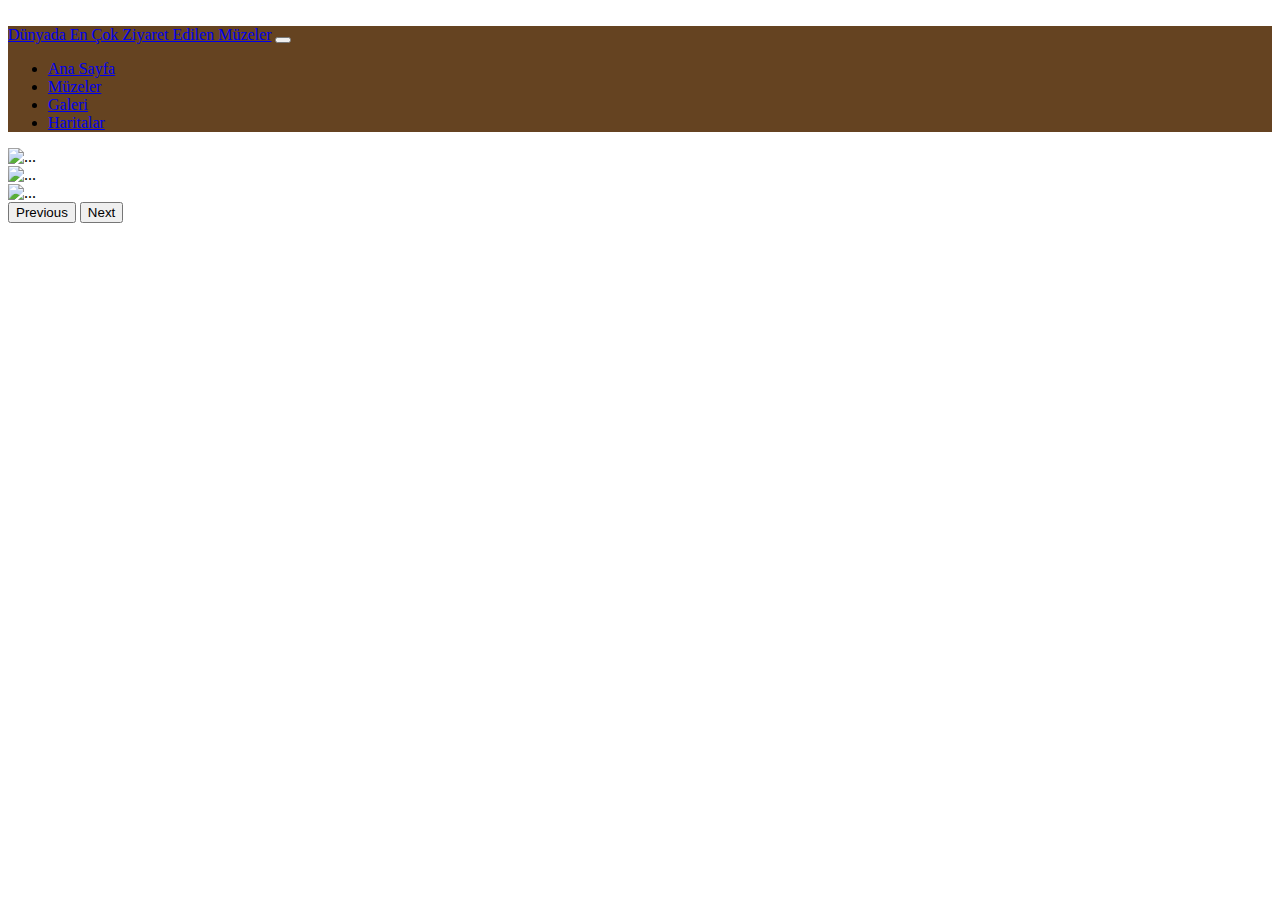
==== index.html @ 78d50c12 "Ana sayfa için slider ve fotoğraflar koyuldu" ====
<!DOCTYPE html>
<html lang="en">
<head>
    <!-- Required meta tags -->
    <meta charset="utf-8">
    <meta name="viewport" content="width=device-width, initial-scale=1">

    <!-- Bootstrap CSS -->
    <link href="https://cdn.jsdelivr.net/npm/bootstrap@5.1.3/dist/css/bootstrap.min.css" rel="stylesheet" integrity="sha384-1BmE4kWBq78iYhFldvKuhfTAU6auU8tT94WrHftjDbrCEXSU1oBoqyl2QvZ6jIW3" crossorigin="anonymous">

    <link rel="preconnect" href="https://fonts.googleapis.com">
    <link rel="preconnect" href="https://fonts.gstatic.com" crossorigin>
    <link href="https://fonts.googleapis.com/css2?family=Lato:ital,wght@1,300&family=Meow+Script&family=Vollkorn&display=swap" rel="stylesheet">

    <title>Dünyada en çok ziyaret edilen müzeler</title>
</head>
<body>
<!--Menü  başlangıç-->
<br id="anasay">
   <nav class="navbar navbar-expand-lg navbar-dark fixed-top" style="background-color: rgb(101,67, 33);">
    <div class="container-fluid">
      <a class="navbar-brand" href="#">Dünyada En Çok Ziyaret Edilen Müzeler</a>
      <button class="navbar-toggler" type="button" data-bs-toggle="collapse" data-bs-target="#navbarNavDropdown" aria-controls="navbarNavDropdown" aria-expanded="false" aria-label="Toggle navigation">
        <span class="navbar-toggler-icon"></span>
      </button>
      <div class="collapse navbar-collapse justify-content-end" id="navbarNavDropdown">
        <ul class="navbar-nav">
          <li class="nav-item">
            <a class="nav-link active" aria-current="page" href="#anasay">Ana Sayfa</a>
          </li>
          <li class="nav-item">
            <a class="nav-link active" href="#muze">Müzeler</a>
          </li>
          <li class="nav-item">
            <a class="nav-link" href="#galeri">Galeri</a>
          </li>
          <li class="nav-item">
            <a class="nav-link" href="#haritalar">Haritalar</a>
          </li>
          
            </ul>
          </li>
        </ul>
      </div>
    </div>
  </nav>
   <!--Menü  bitiş-->
   
     <!--Anasayfa başlangıç-->
   <div id="carouselExampleFade" class="carousel slide carousel-fade" data-bs-ride="carousel">
    <div class="carousel-inner">
      <div class="carousel-item active">
        <img src="img/webimg/ap1.jpg" class="d-block w-100 fotoSlider" alt="...">
      </div>
      <div class="carousel-item">
        <img  src="img/webimg/ap2.jpg" class="d-block w-100 fotoSlider" alt="...">
      </div>
      <div class="carousel-item">
        <img src="img/webimg/monalisa.jpg" class="d-block w-100  fotoSlider" alt="...">
      </div>
    </div>
    <button class="carousel-control-prev" type="button" data-bs-target="#carouselExampleFade" data-bs-slide="prev">
      <span class="carousel-control-prev-icon" aria-hidden="true"></span>
      <span class="visually-hidden">Previous</span>
    </button> 
    <button class="carousel-control-next" type="button" data-bs-target="#carouselExampleFade" data-bs-slide="next">
      <span class="carousel-control-next-icon" aria-hidden="true"></span>
      <span class="visually-hidden">Next</span>
    </button>
  </div>

   <!--Anasayfa bitiş-->
    
</body>
</html>
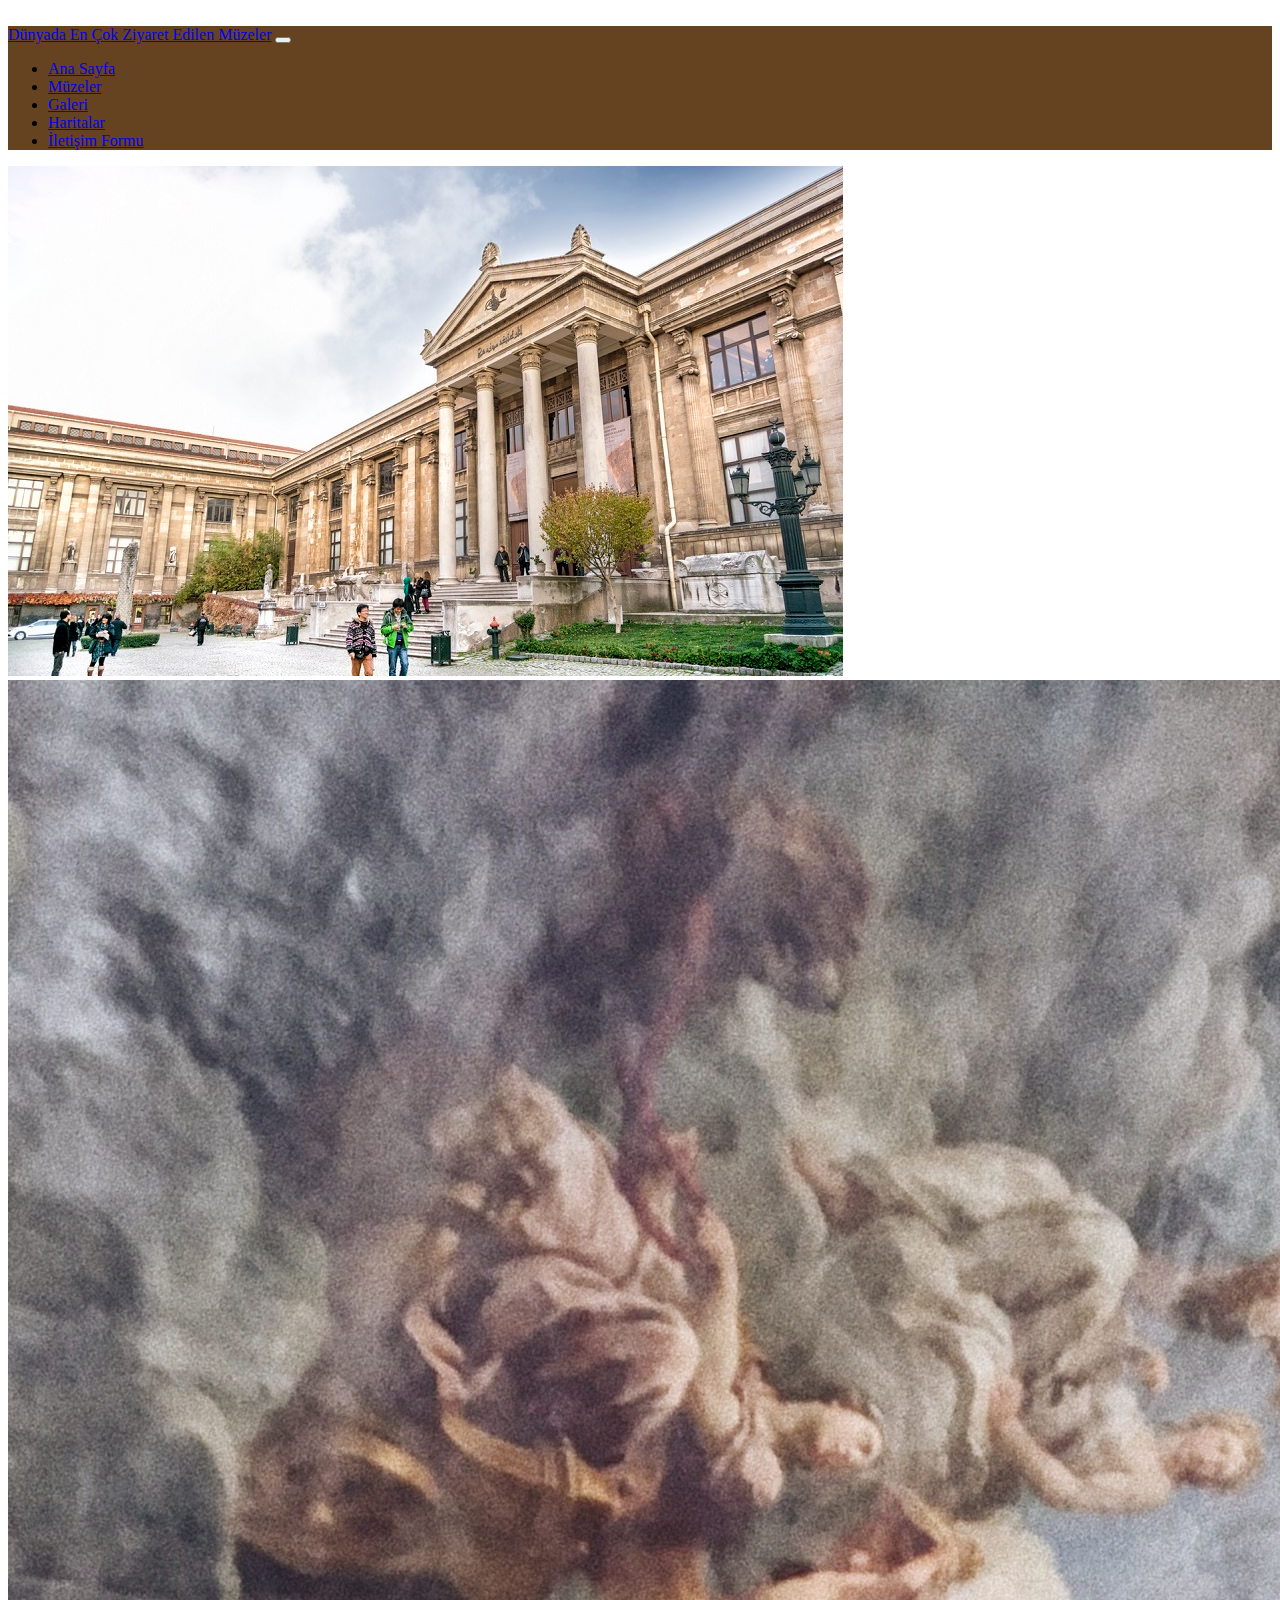
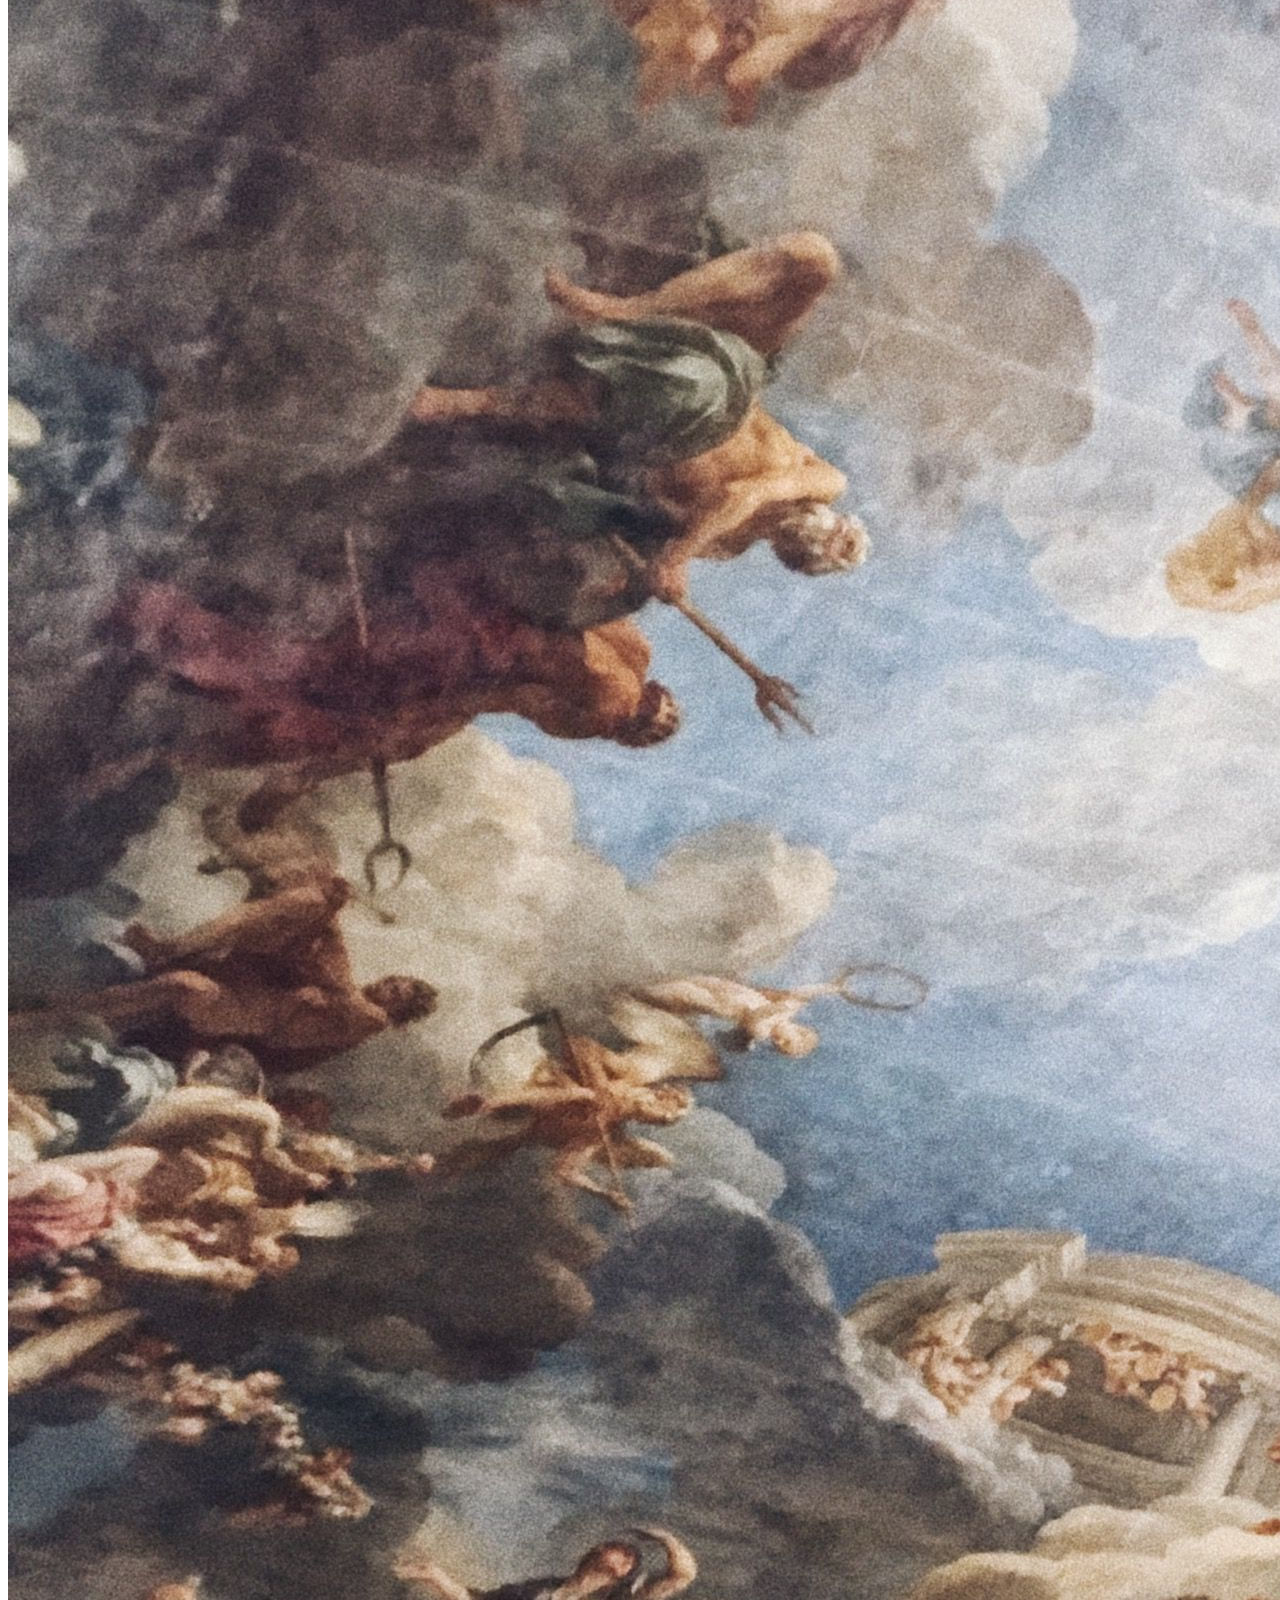
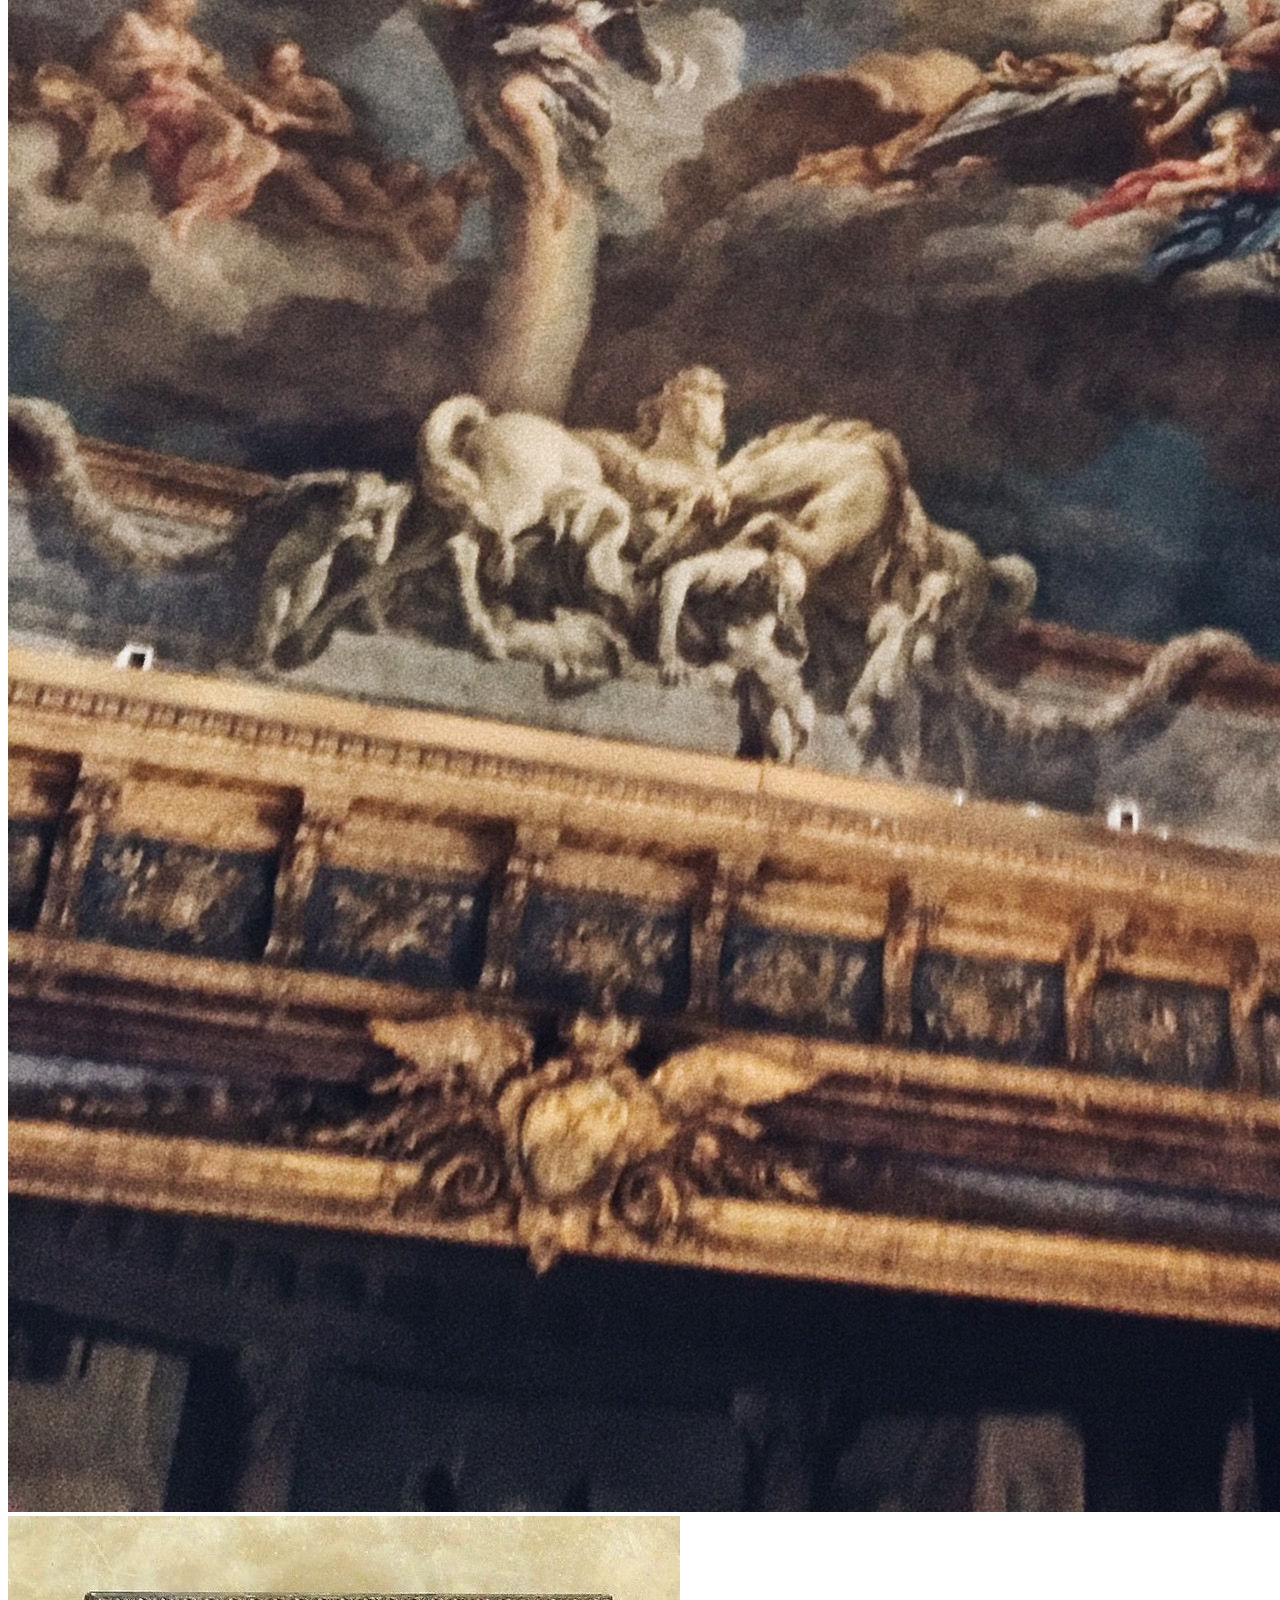
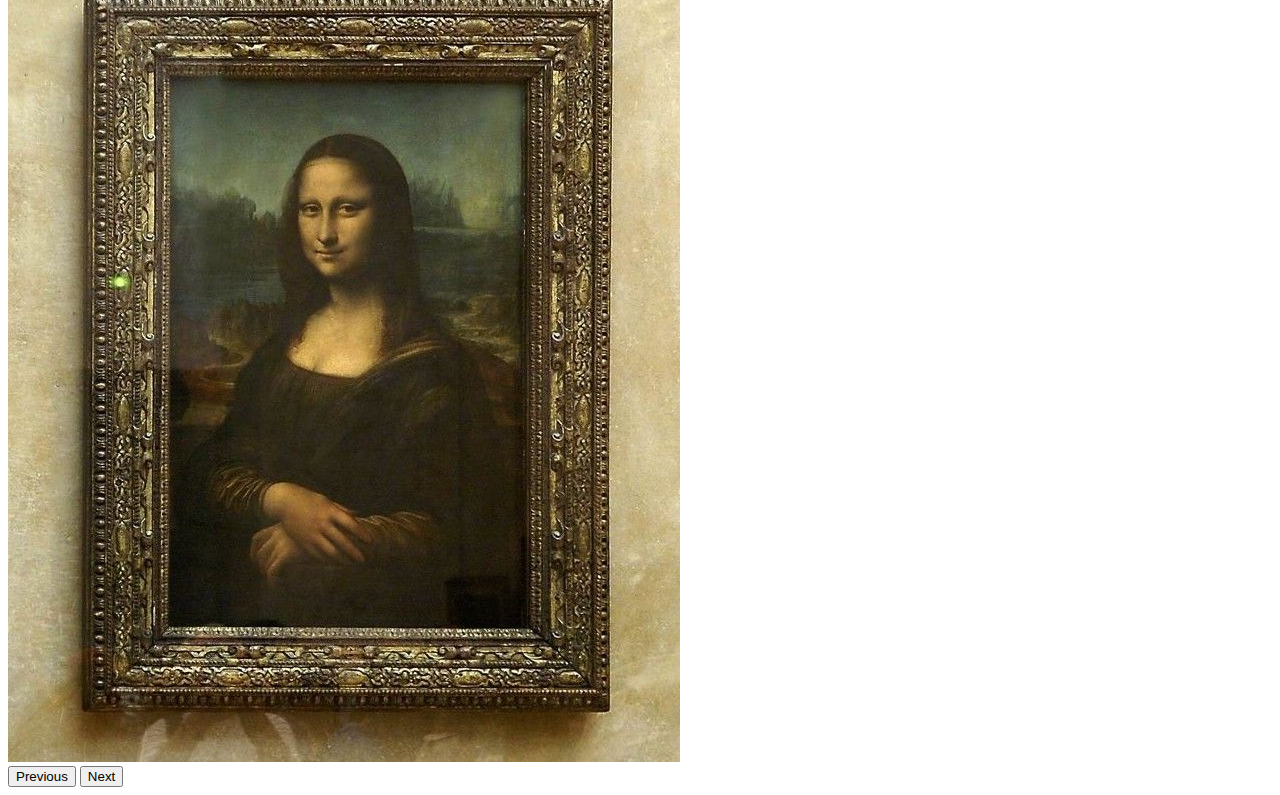
==== commit ee8d4e60: "fotoğraf klasörü eklendi" ====
--- a/index.html
+++ b/index.html
@@ -12,9 +12,12 @@
     <link rel="preconnect" href="https://fonts.gstatic.com" crossorigin>
     <link href="https://fonts.googleapis.com/css2?family=Lato:ital,wght@1,300&family=Meow+Script&family=Vollkorn&display=swap" rel="stylesheet">
 
-    <title>Dünyada en çok ziyaret edilen müzeler</title>
+<link rel="stylesheet" href="css/style.css">
+
+    <title>Müzeler</title>
 </head>
 <body>
+
 <!--Menü  başlangıç-->
 <br id="anasay">
    <nav class="navbar navbar-expand-lg navbar-dark fixed-top" style="background-color: rgb(101,67, 33);">
@@ -37,6 +40,9 @@
           <li class="nav-item">
             <a class="nav-link" href="#haritalar">Haritalar</a>
           </li>
+          <li class="nav-item">
+            <a class="nav-link" href="#form">İletişim Formu</a>
+          </li>
           
             </ul>
           </li>
@@ -44,19 +50,21 @@
       </div>
     </div>
   </nav>
+
+
    <!--Menü  bitiş-->
-   
+
      <!--Anasayfa başlangıç-->
    <div id="carouselExampleFade" class="carousel slide carousel-fade" data-bs-ride="carousel">
     <div class="carousel-inner">
       <div class="carousel-item active">
-        <img src="img/webimg/ap1.jpg" class="d-block w-100 fotoSlider" alt="...">
+        <img src="img/ks1/ap1.jpg" class="d-block w-100 fotoSlider" alt="...">
       </div>
       <div class="carousel-item">
-        <img  src="img/webimg/ap2.jpg" class="d-block w-100 fotoSlider" alt="...">
+        <img  src="img/ks1/ap2.jpg" class="d-block w-100 fotoSlider" alt="...">
       </div>
       <div class="carousel-item">
-        <img src="img/webimg/monalisa.jpg" class="d-block w-100  fotoSlider" alt="...">
+        <img src="img/ks1/monalisa.jpg" class="d-block w-100  fotoSlider" alt="...">
       </div>
     </div>
     <button class="carousel-control-prev" type="button" data-bs-target="#carouselExampleFade" data-bs-slide="prev">
@@ -70,6 +78,7 @@
   </div>
 
    <!--Anasayfa bitiş-->
+   
     
 </body>
 </html>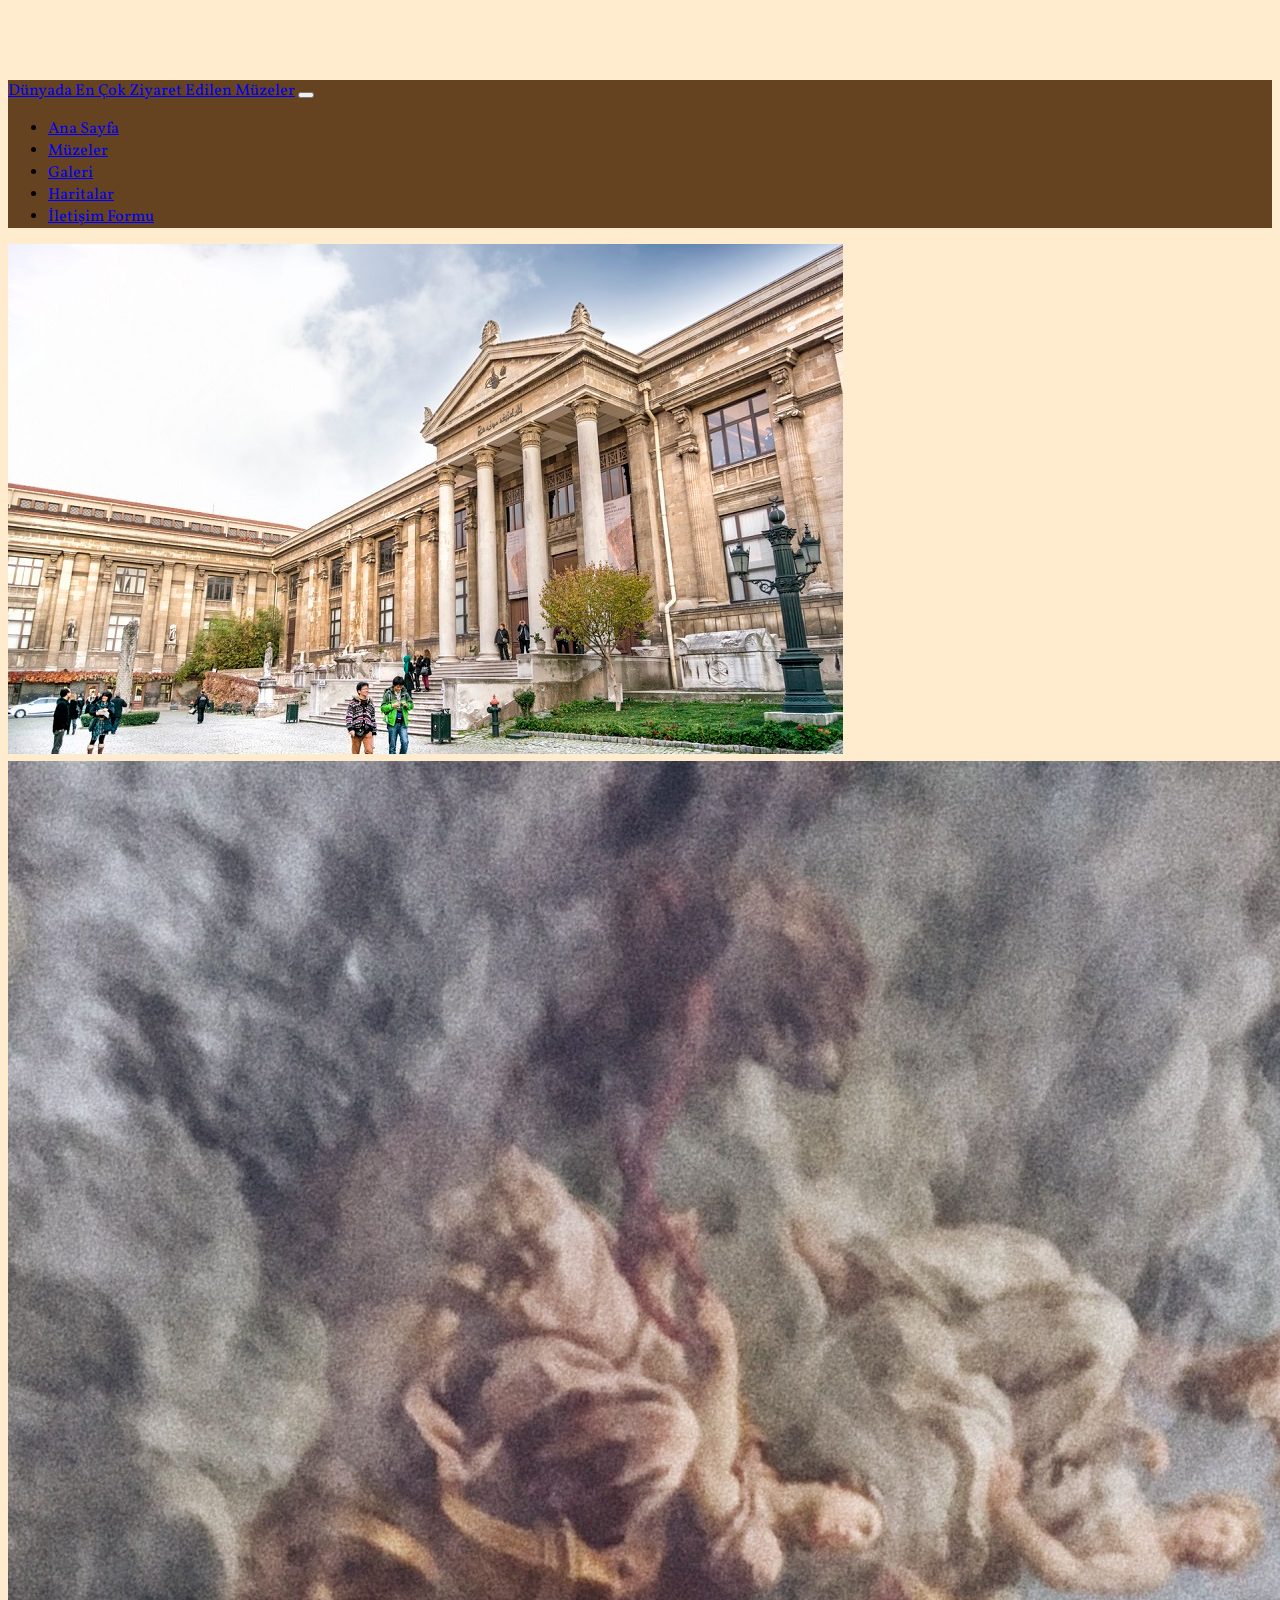
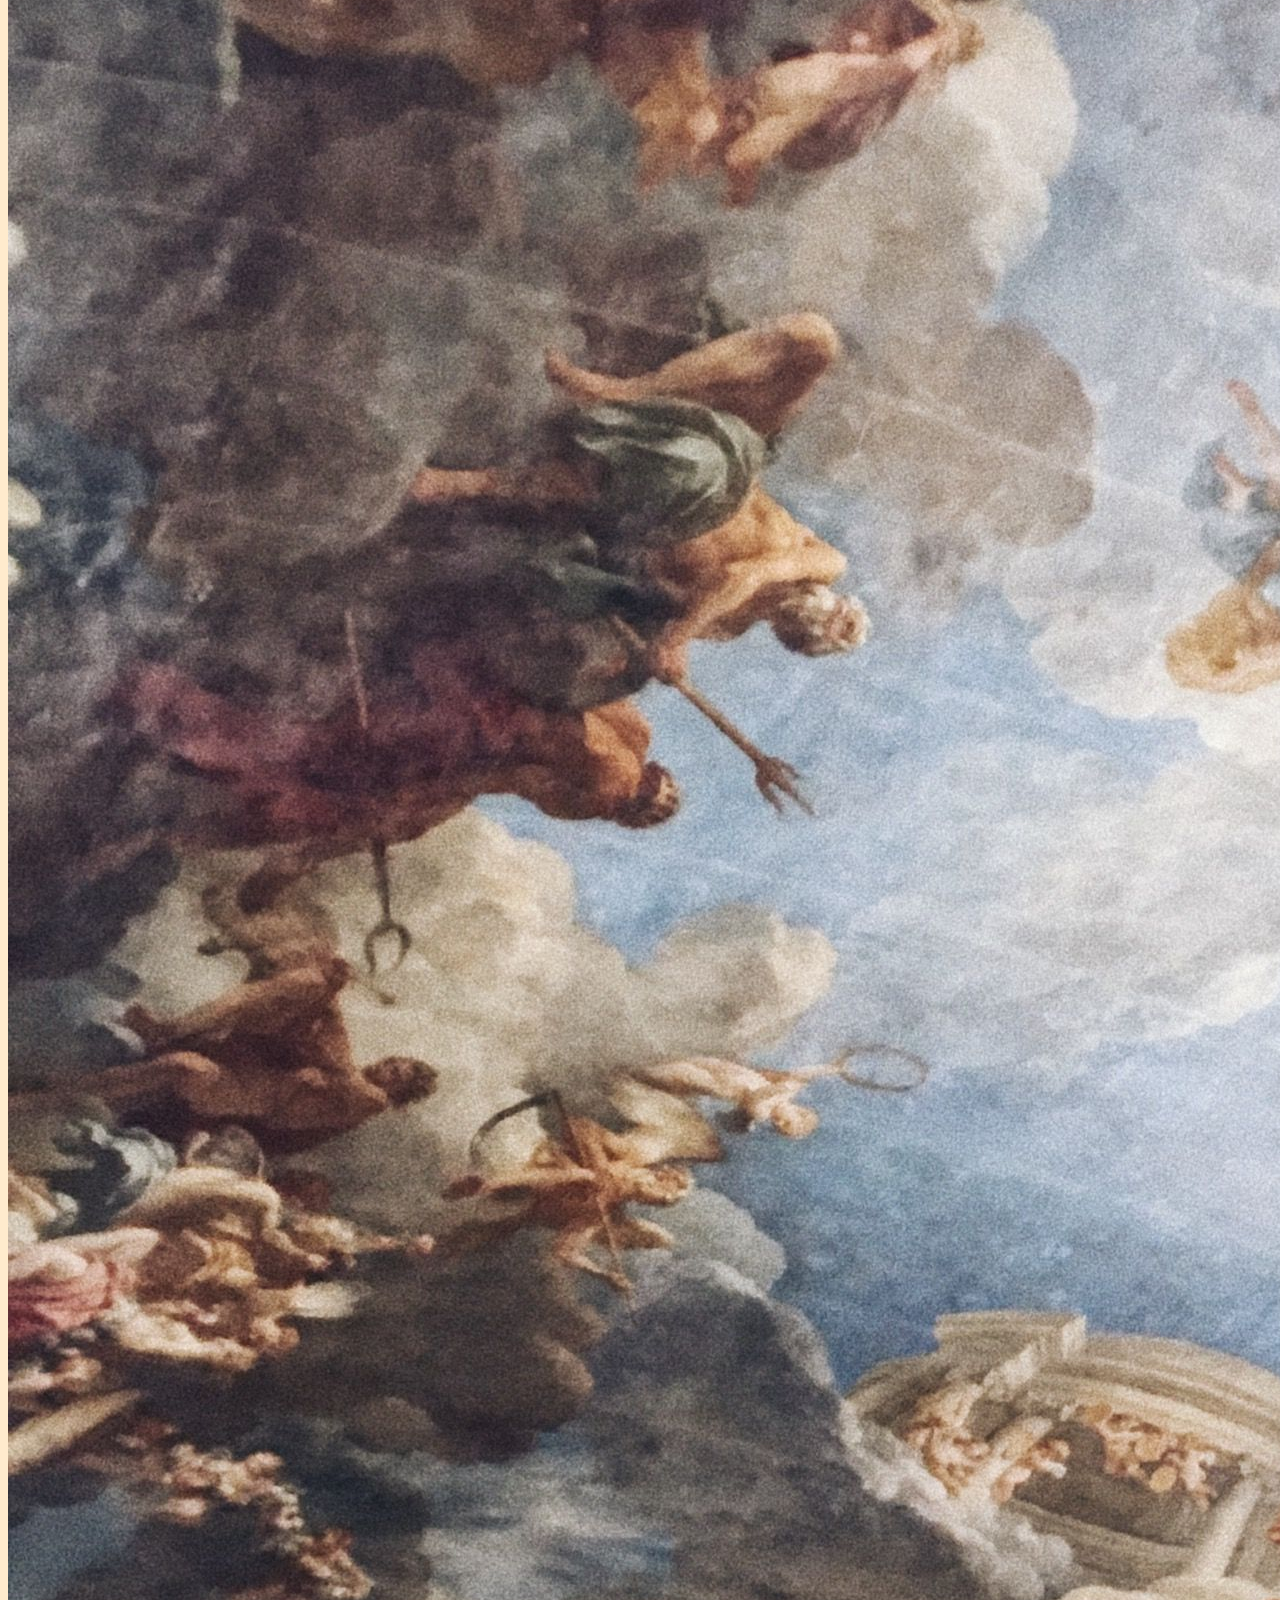
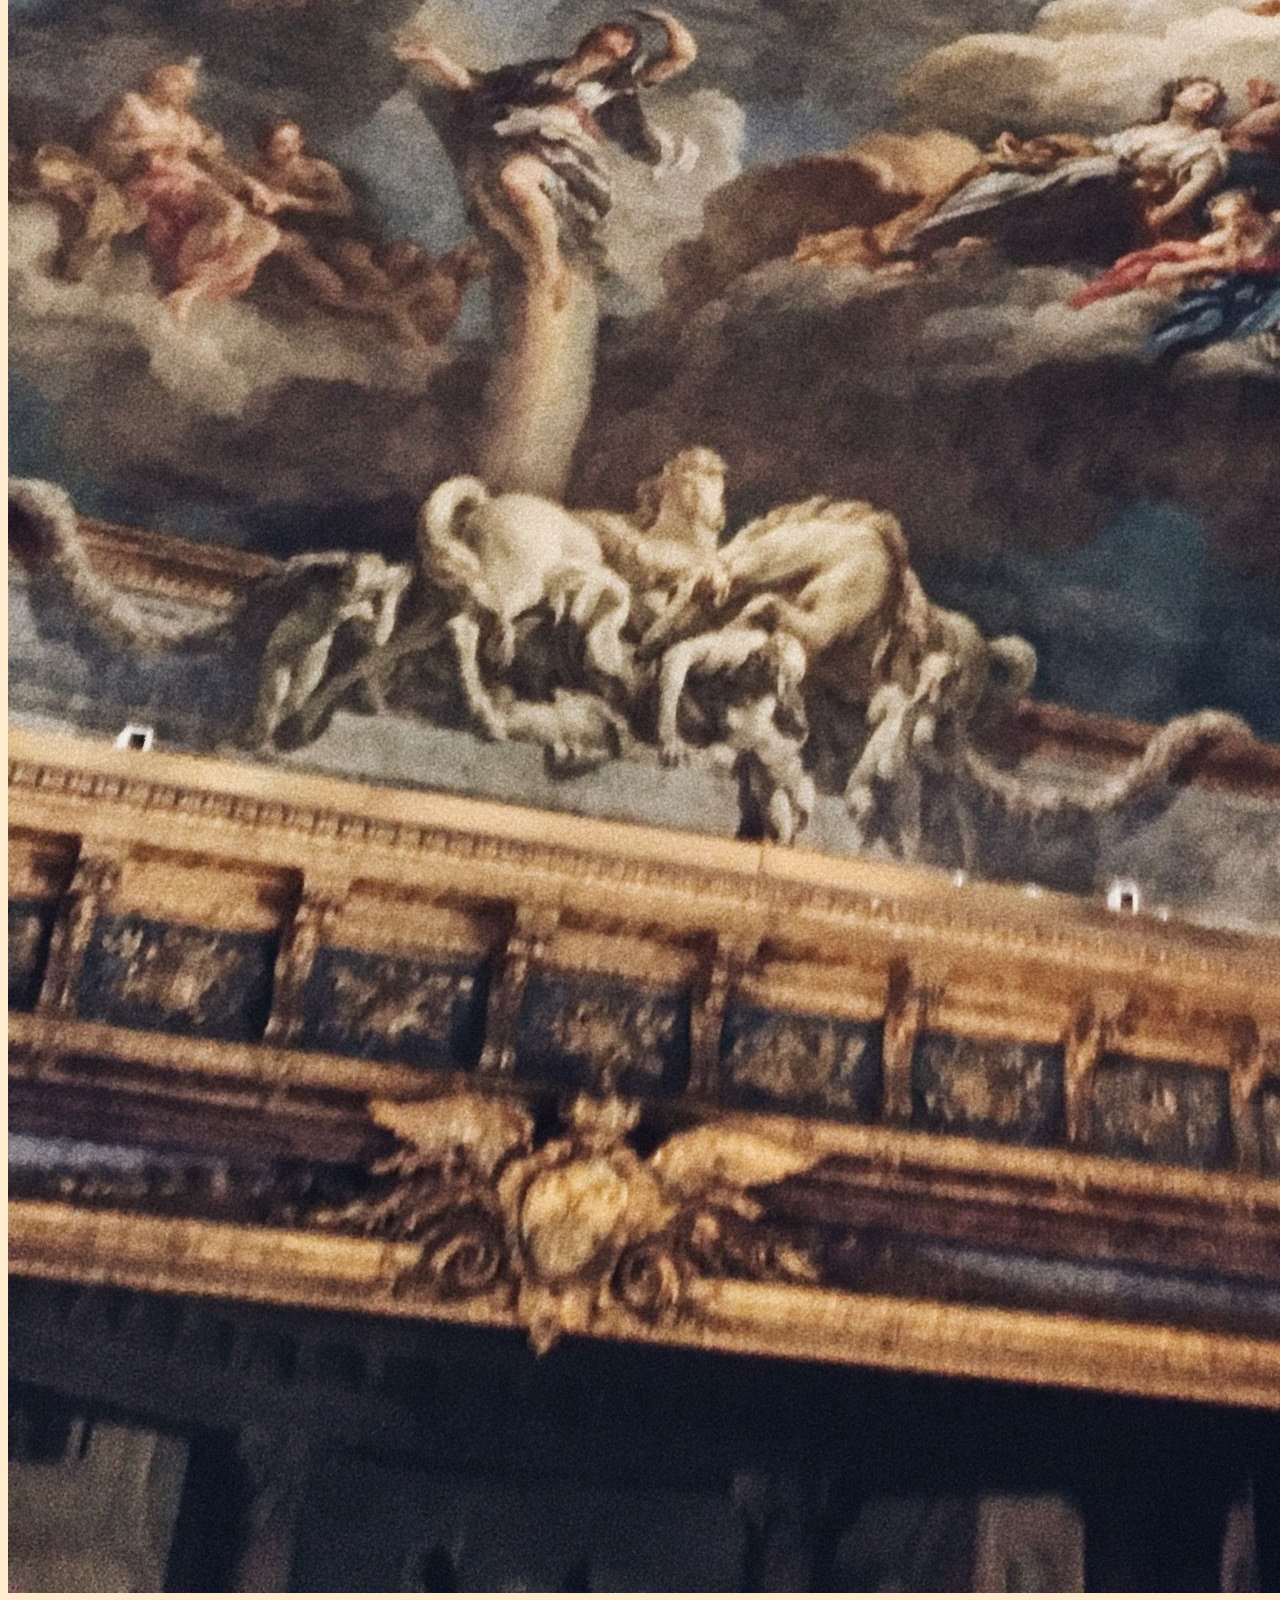
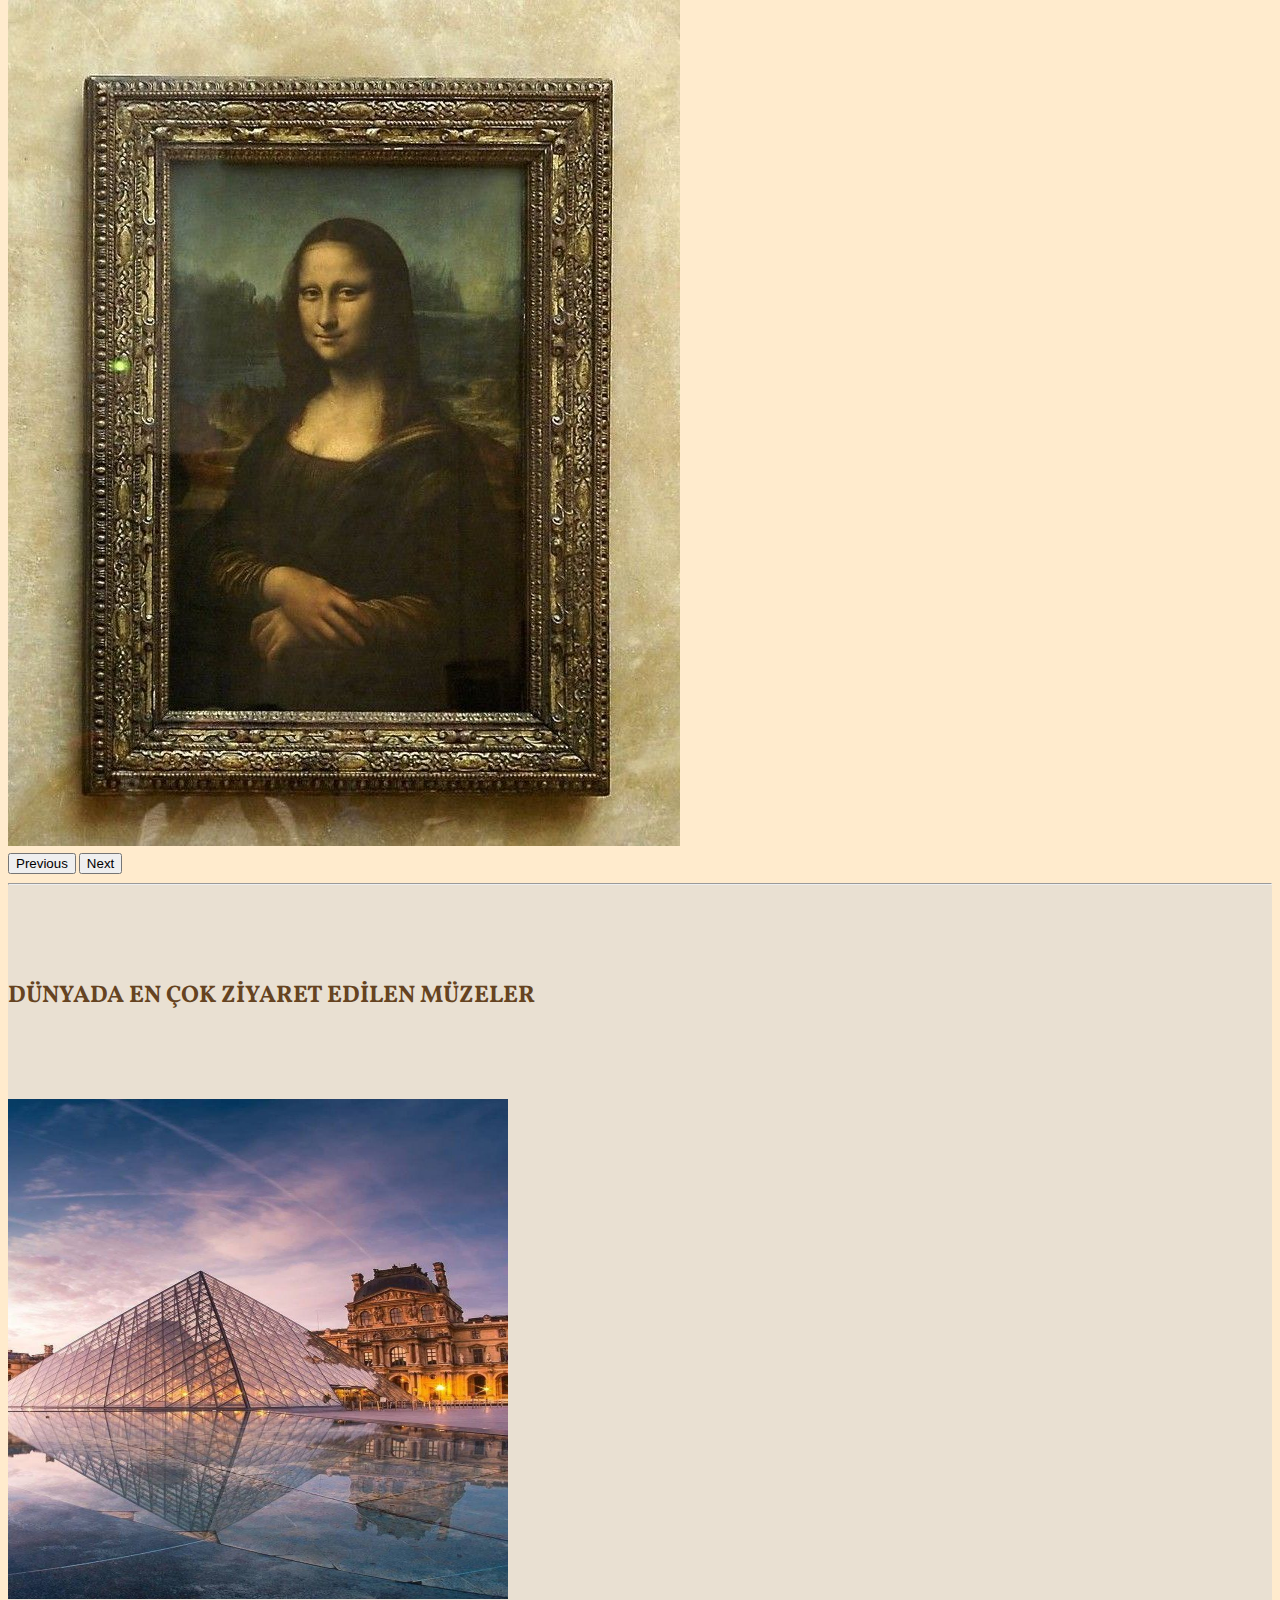
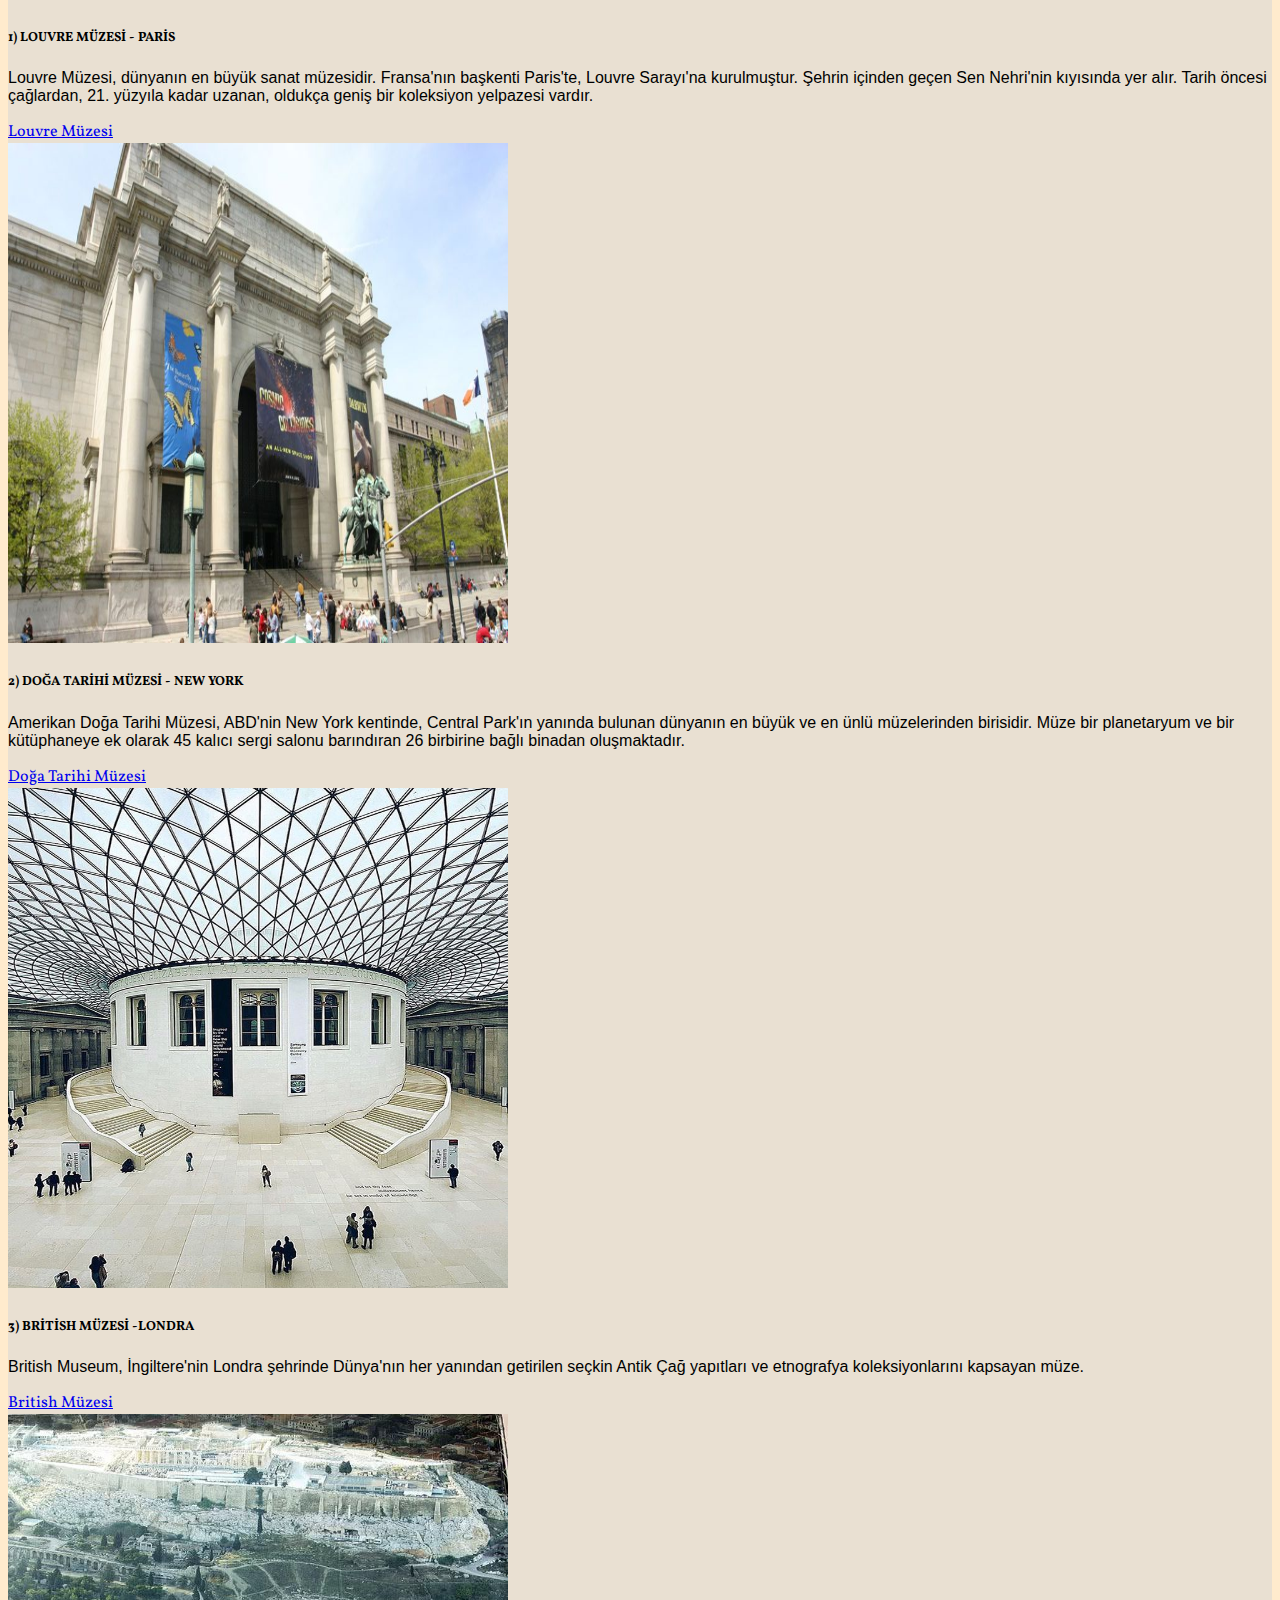
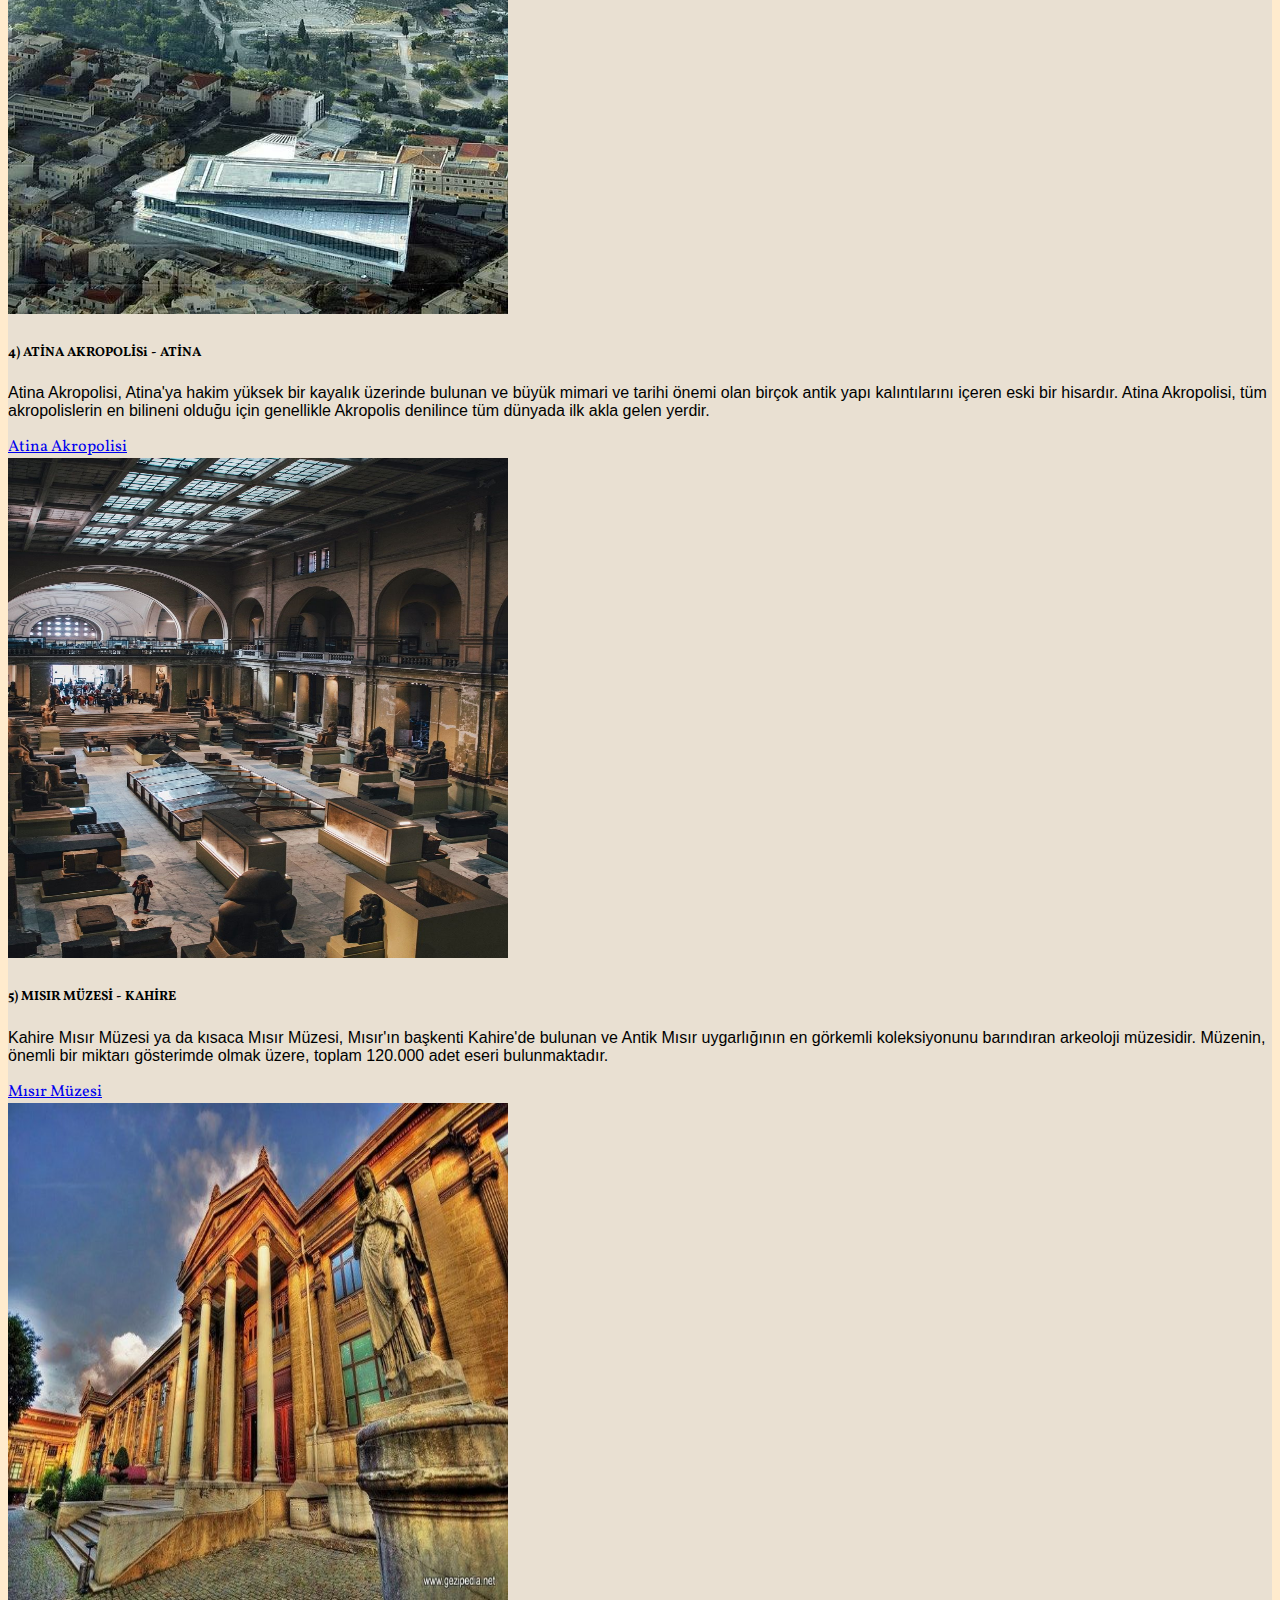
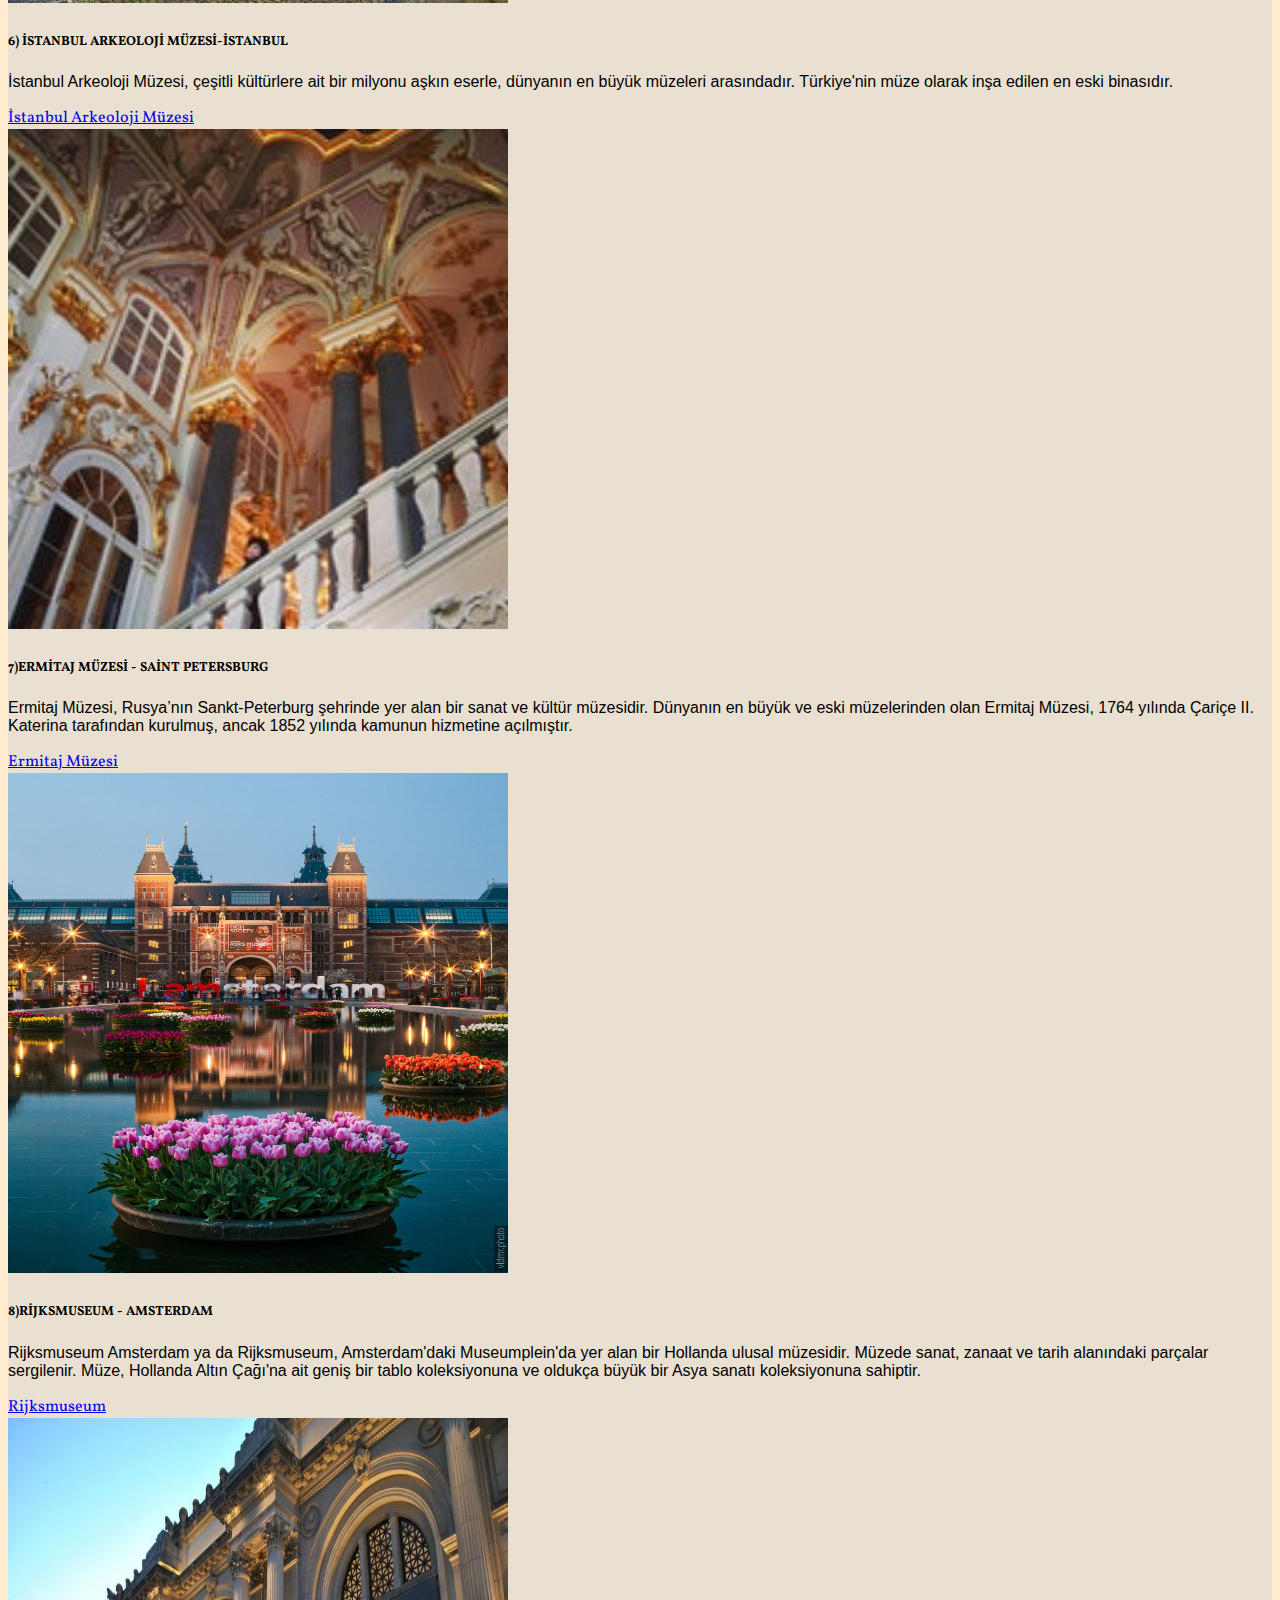
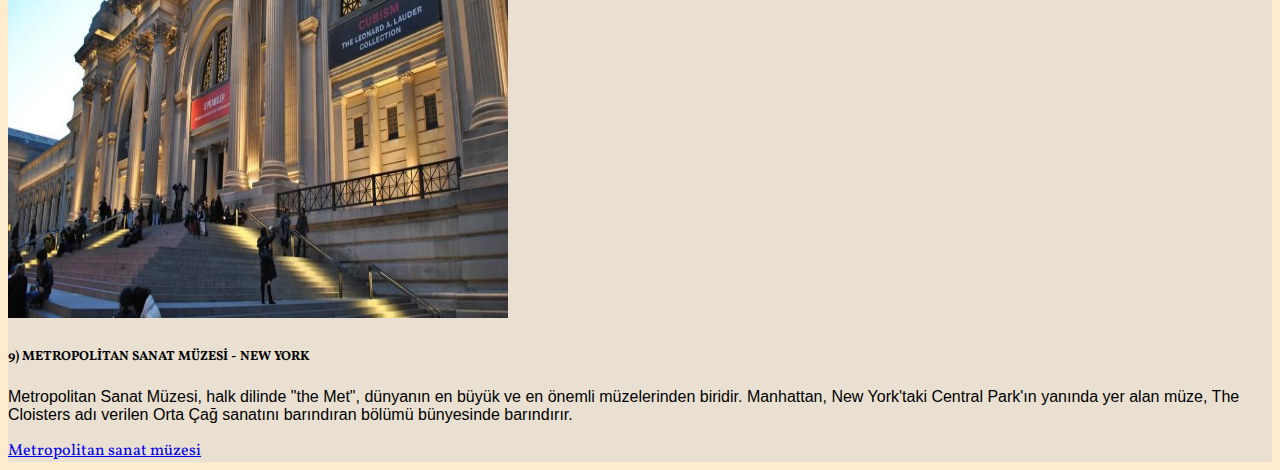
==== commit 58c205c0: "müzeler kısmı eklendi" ====
--- a/index.html
+++ b/index.html
@@ -78,7 +78,104 @@
   </div>
 
    <!--Anasayfa bitiş-->
+
+   <!--Müzeler başalngıç-->
+
+
+<section class="p-5 text-center muzeler">
+  <div class="container">
+  
+    <hr id="muze">
+    <br>
+    <br>
+    <br>
+  <h2   class="wb-5 font-weight-bold" style="color:rgb(101,67, 33); ">DÜNYADA EN ÇOK ZİYARET EDİLEN MÜZELER</h2>  
+  <br><br><br>
+  
+  <div class="card-group">
+    <div class="card">
+      <img src="img/ks1/Louvre1.jpg"  width="500px" height="500px" class="card-img-top"  alt="...">
+      <div class="card-body">
+        <h5 class="card-title">1) LOUVRE MÜZESİ - PARİS</h5>
+        <p class="card-text">Louvre Müzesi, dünyanın en büyük sanat müzesidir. Fransa'nın başkenti Paris'te, Louvre Sarayı'na kurulmuştur. Şehrin içinden geçen Sen Nehri'nin kıyısında yer alır. Tarih öncesi çağlardan, 21. yüzyıla kadar uzanan, oldukça geniş bir koleksiyon yelpazesi vardır.</p>
+        <a href="https://www.louvre.fr/" target="_blank" class="btn btn-primary">Louvre Müzesi</a>
+      </div>
+    </div>
+    <div class="card">
+      <img src="img/ks1/dtm1.jpg" width="500px" height="500px" class="card-img-top" alt="...">
+      <div class="card-body">
+        <h5 class="card-title">2) DOĞA TARİHİ MÜZESİ - NEW YORK</h5>
+        <p class="card-text">Amerikan Doğa Tarihi Müzesi, ABD'nin New York kentinde, Central Park'ın yanında bulunan dünyanın en büyük ve en ünlü müzelerinden birisidir. Müze bir planetaryum ve bir kütüphaneye ek olarak 45 kalıcı sergi salonu barındıran 26 birbirine bağlı binadan oluşmaktadır.</p>
+        <a href="https://www.amnh.org/" target="_blank" class="btn btn-primary">Doğa Tarihi Müzesi</a>
+      </div>
+    </div>
+    <div class="card">
+      <img src="img/ks1/british1.jpg" width="500px" height="500px" class="card-img-top" alt="...">
+      <div class="card-body">
+        <h5 class="card-title">3) BRİTİSH MÜZESİ -LONDRA</h5>
+        <p class="card-text">British Museum, İngiltere'nin Londra şehrinde Dünya'nın her yanından getirilen seçkin Antik Çağ yapıtları ve etnografya koleksiyonlarını kapsayan müze. </p>
+        <a href="https://www.britishmuseum.org/" target="_blank" class="btn btn-primary">British Müzesi</a>
+      </div>
+    </div>
+  </div>
+  <div class="card-group">
+    <div class="card">
+      <img src="img/ks1/acropolis1.jpg"  width="500px" height="500px"  class="card-img-top" alt="...">
+      <div class="card-body">
+        <h5 class="card-title">4) ATİNA AKROPOLİSi - ATİNA</h5>
+        <p class="card-text">Atina Akropolisi, Atina'ya hakim yüksek bir kayalık üzerinde bulunan ve büyük mimari ve tarihi önemi olan birçok antik yapı kalıntılarını içeren eski bir hisardır. Atina Akropolisi, tüm akropolislerin en bilineni olduğu için genellikle Akropolis denilince tüm dünyada ilk akla gelen yerdir. </p>
+        <a href="http://odysseus.culture.gr/h/3/gh351.jsp?obj_id=2384" target="_blank" class="btn btn-primary">Atina Akropolisi</a>
+      </div>
+    </div>
+    <div class="card">
+      <img src="img/ks1/mısır1.jpg"  width="500px" height="500px"  class="card-img-top" alt="...">
+      <div class="card-body">
+        <h5 class="card-title">5) MISIR MÜZESİ - KAHİRE</h5>
+        <p class="card-text">Kahire Mısır Müzesi ya da kısaca Mısır Müzesi, Mısır'ın başkenti Kahire'de bulunan ve Antik Mısır uygarlığının en görkemli koleksiyonunu barındıran arkeoloji müzesidir. Müzenin, önemli bir miktarı gösterimde olmak üzere, toplam 120.000 adet eseri bulunmaktadır. </p>
+        <a href="https://www.egyptianmuseumcairo.com/egyptian-museum-cairo/" target="_blank" class="btn btn-primary">Mısır Müzesi</a>
+      </div>
+    </div>
+    <div class="card">
+      <img src="img/ks1/istanbul1.jpg"width="500px" height="500px" class="card-img-top" alt="...">
+      <div class="card-body">
+        <h5 class="card-title">6) İSTANBUL ARKEOLOJİ MÜZESİ-İSTANBUL </h5>
+        <p class="card-text">İstanbul Arkeoloji Müzesi, çeşitli kültürlere ait bir milyonu aşkın eserle, dünyanın en büyük müzeleri arasındadır. Türkiye'nin müze olarak inşa edilen en eski binasıdır. </p>
+        <a href="https://muze.gov.tr/" target="_blank" class="btn btn-primary">İstanbul Arkeoloji Müzesi</a>
+      </div>
+    </div>
+  </div>
+  <div class="card-group">
+    <div class="card">
+      <img src="img/ks1/erm1 - .jpg" width="500px" height="500px"class="card-img-top" alt="...">
+      <div class="card-body">
+        <h5 class="card-title">7)ERMİTAJ MÜZESİ - SAİNT PETERSBURG </h5>
+        <p class="card-text">Ermitaj Müzesi, Rusya’nın Sankt-Peterburg şehrinde yer alan bir sanat ve kültür müzesidir. Dünyanın en büyük ve eski müzelerinden olan Ermitaj Müzesi, 1764 yılında Çariçe II. Katerina tarafından kurulmuş, ancak 1852 yılında kamunun hizmetine açılmıştır.</p>
+        <a href="https://www.hermitagemuseum.org/wps/portal/hermitage/" target="_blank" class="btn btn-primary">Ermitaj Müzesi</a>
+      </div>
+    </div>
+    <div class="card">
+      <img src="img/ks1/rj.jpg"  width="500px" height="500px" class="card-img-top" alt="...">
+      <div class="card-body">
+        <h5 class="card-title"> 8)RİJKSMUSEUM - AMSTERDAM</h5>
+        <p class="card-text">Rijksmuseum Amsterdam ya da Rijksmuseum, Amsterdam'daki Museumplein'da yer alan bir Hollanda ulusal müzesidir. Müzede sanat, zanaat ve tarih alanındaki parçalar sergilenir. Müze, Hollanda Altın Çağı'na ait geniş bir tablo koleksiyonuna ve oldukça büyük bir Asya sanatı koleksiyonuna sahiptir.</p>
+        <a href="https://www.rijksmuseum.nl/nl" target="_blank" class="btn btn-primary">Rijksmuseum</a>
+      </div>
+    </div>
+    <div class="card">
+      <img src="img/ks1/msm1 - Kopya.jpg"  width="500px" height="500px" class="card-img-top" alt="...">
+      <div class="card-body">
+        <h5 class="card-title">9) METROPOLİTAN SANAT MÜZESİ - NEW YORK </h5>
+        <p class="card-text">Metropolitan Sanat Müzesi, halk dilinde "the Met", dünyanın en büyük ve en önemli müzelerinden biridir. Manhattan, New York'taki Central Park'ın yanında yer alan müze, The Cloisters adı verilen Orta Çağ sanatını barındıran bölümü bünyesinde barındırır. </p>
+        <a href="https://www.metmuseum.org/" target="_blank" class="btn btn-primary">Metropolitan sanat müzesi</a>
+      </div>
+    </div>
+  </div>
+  </div>
+  </section>
+  
+  
+  <!--Müzeler bitiş-->
    
-    
+   <script src="https://cdn.jsdelivr.net/npm/bootstrap@5.1.3/dist/js/bootstrap.bundle.min.js" integrity="sha384-ka7Sk0Gln4gmtz2MlQnikT1wXgYsOg+OMhuP+IlRH9sENBO0LRn5q+8nbTov4+1p" crossorigin="anonymous"></script>
 </body>
 </html>--- a/css/style.css
+++ b/css/style.css
@@ -0,0 +1,25 @@
+.fotoSlider{
+    height:auto;
+    width:auto;
+}
+body{
+    padding-top:50px;
+
+    font-family: 'Lato', sans-serif;
+    font-family: 'Meow Script', cursive;
+    font-family: 'Vollkorn', serif;
+
+    background-color: blanchedalmond;
+}
+.muzeler{
+background-color: rgba(240, 248, 255, 0.425);
+}
+.container{
+    background-color: rgb(233, 224, 210);
+}
+.card{
+    background-color: rgba(233,224,210);
+}
+p{
+    font-family: 'Franklin Gothic Medium', 'Arial Narrow', Arial, sans-serif;
+}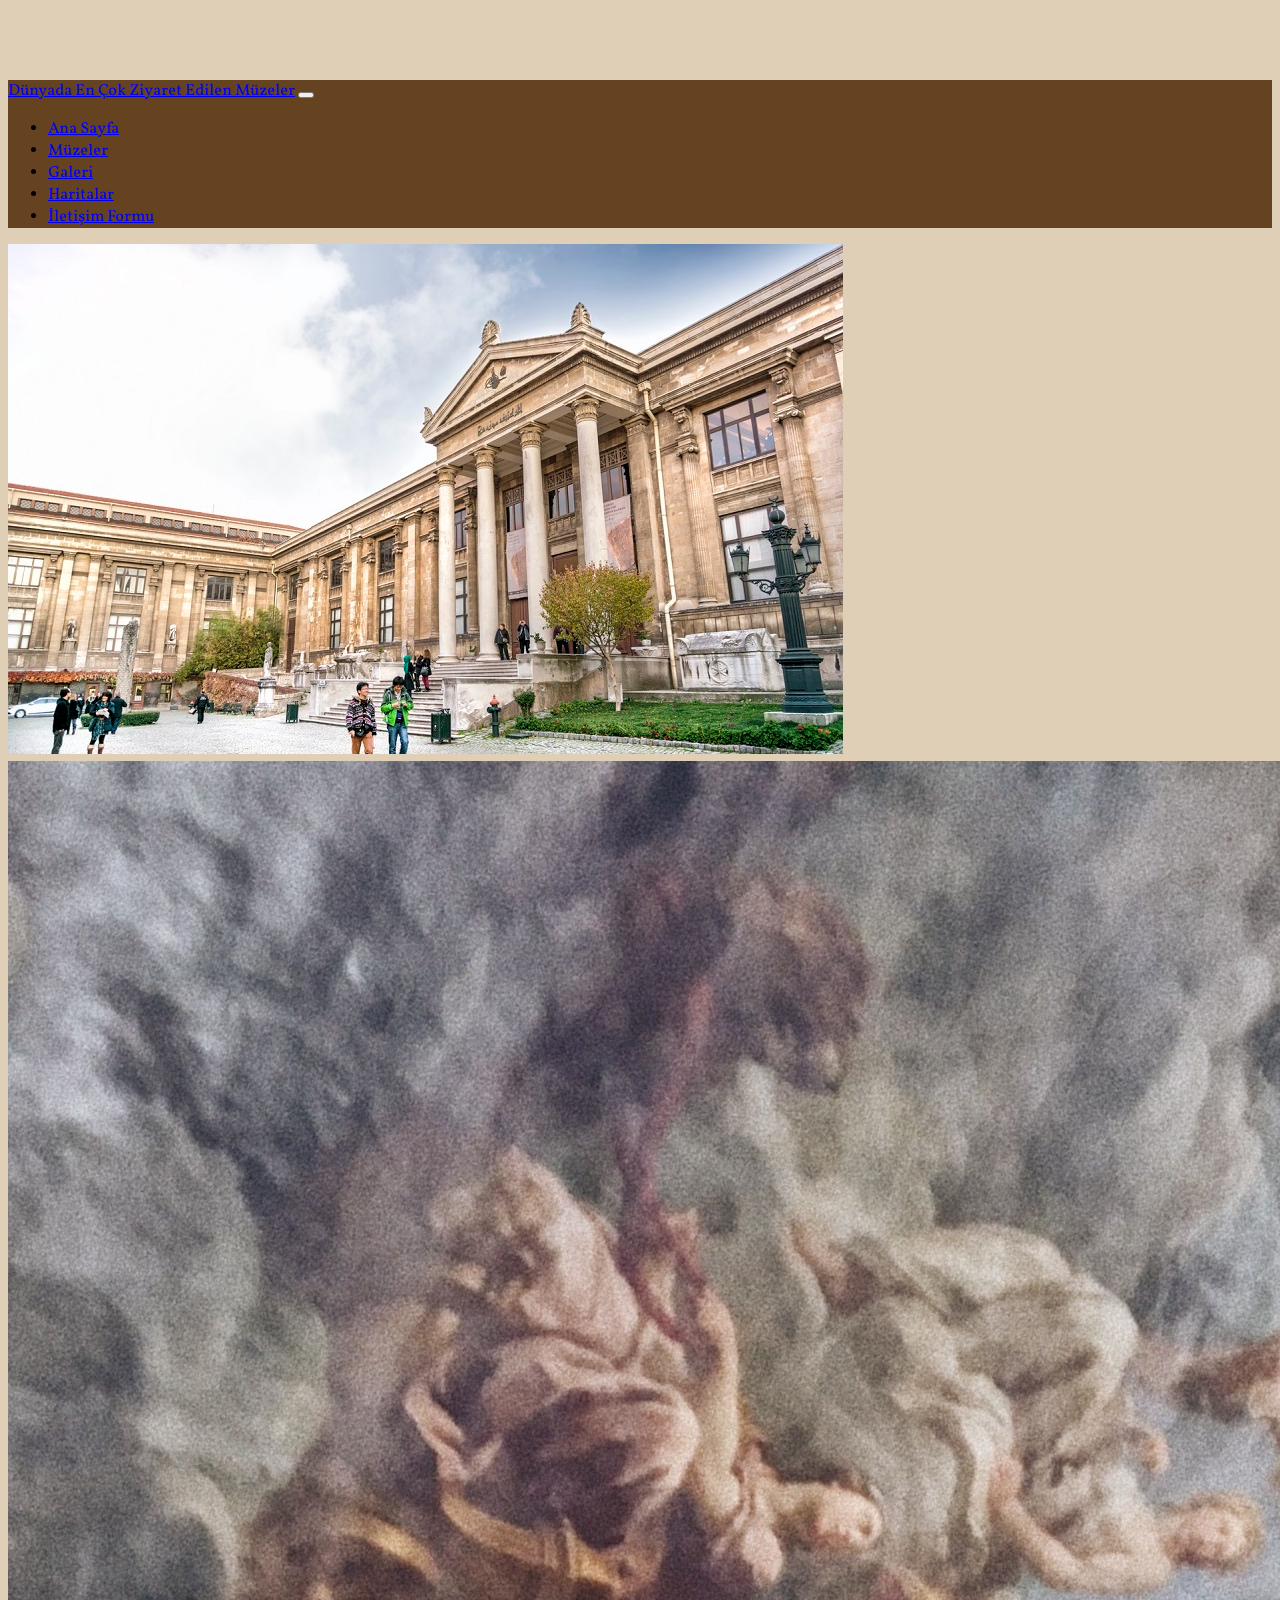
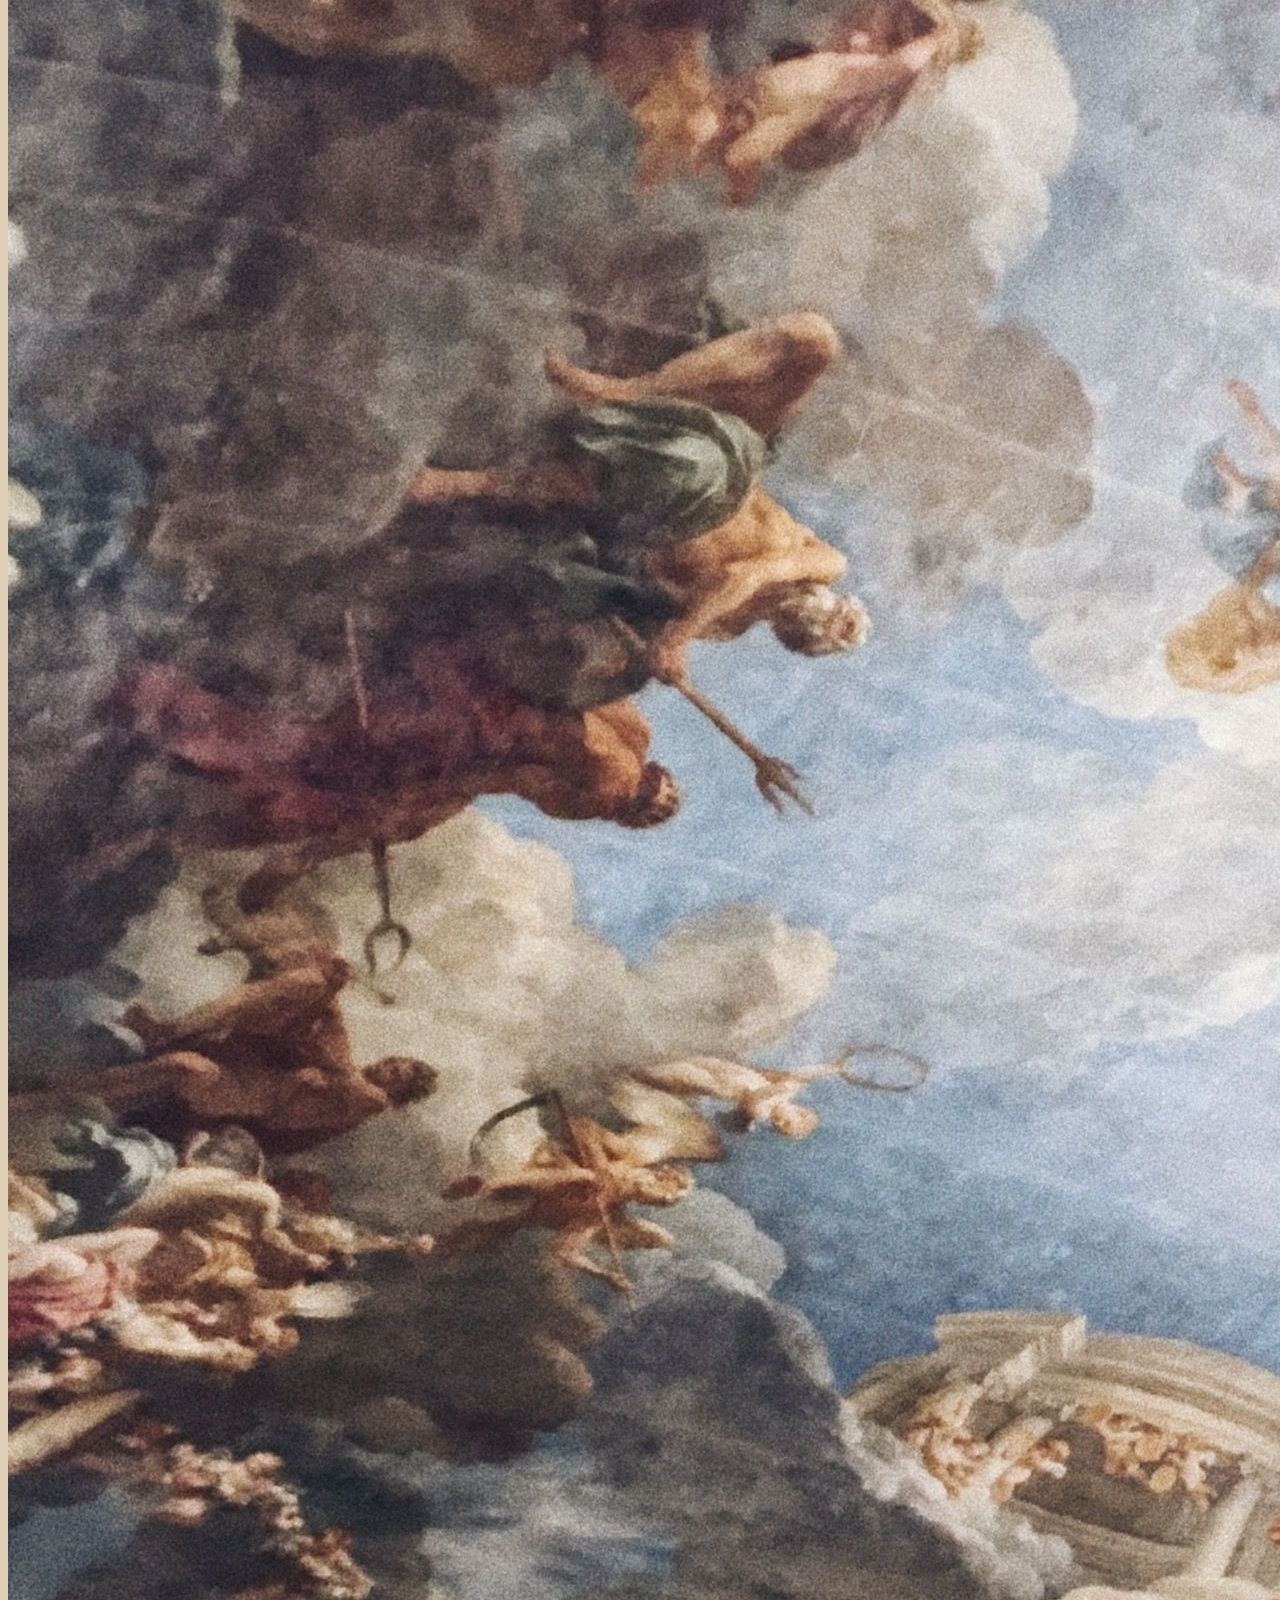
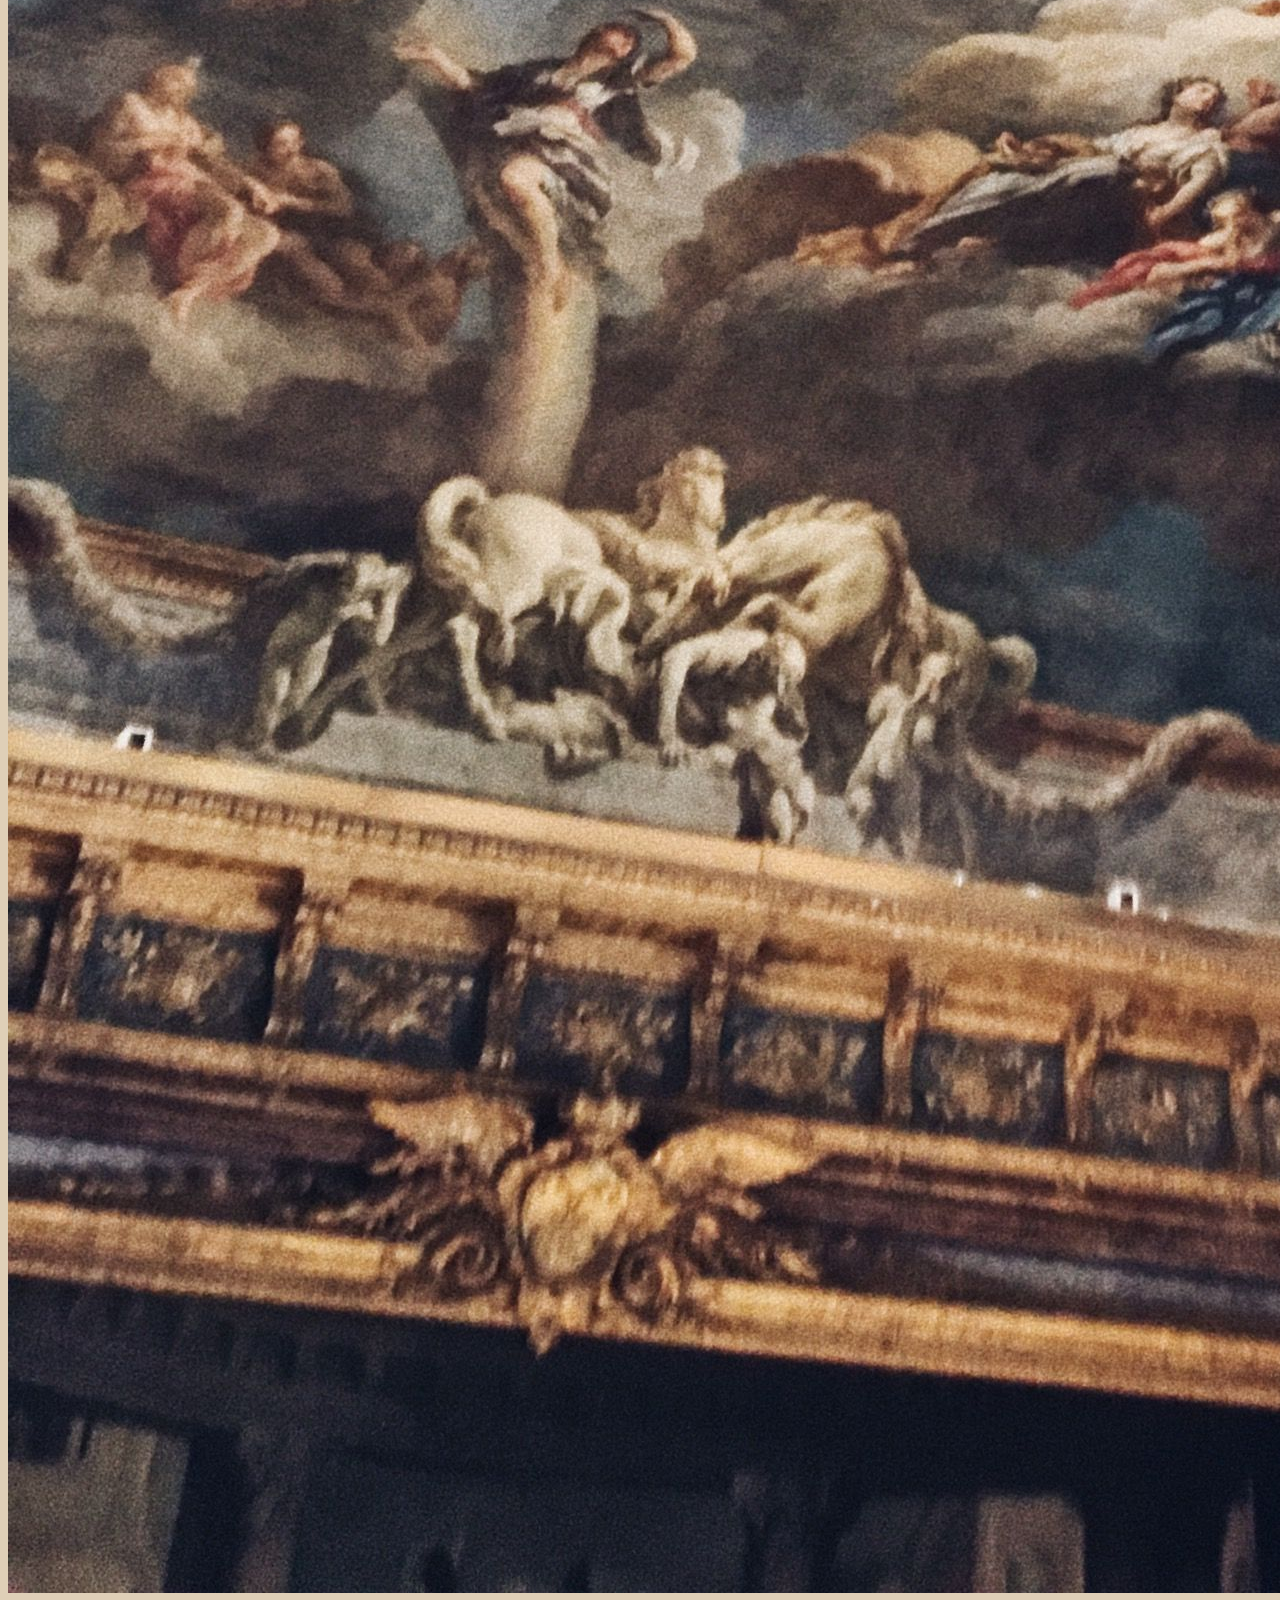
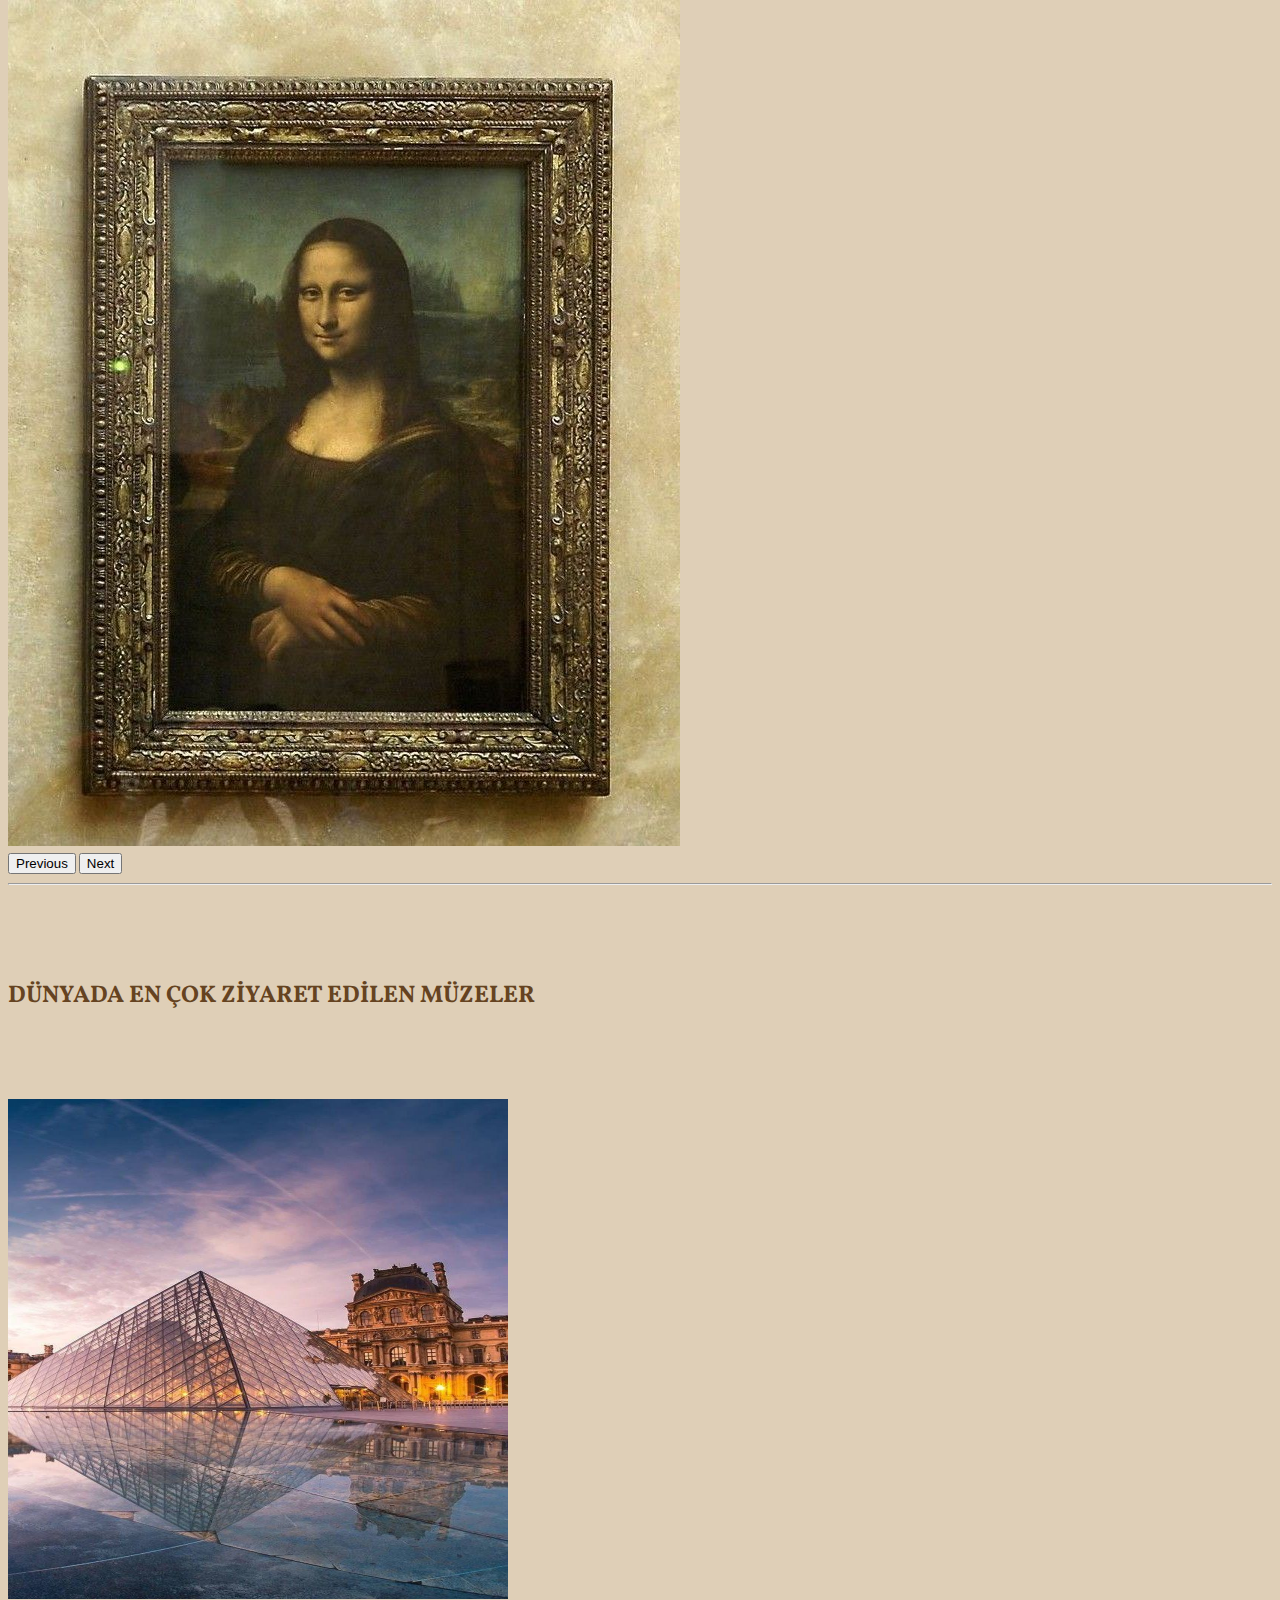
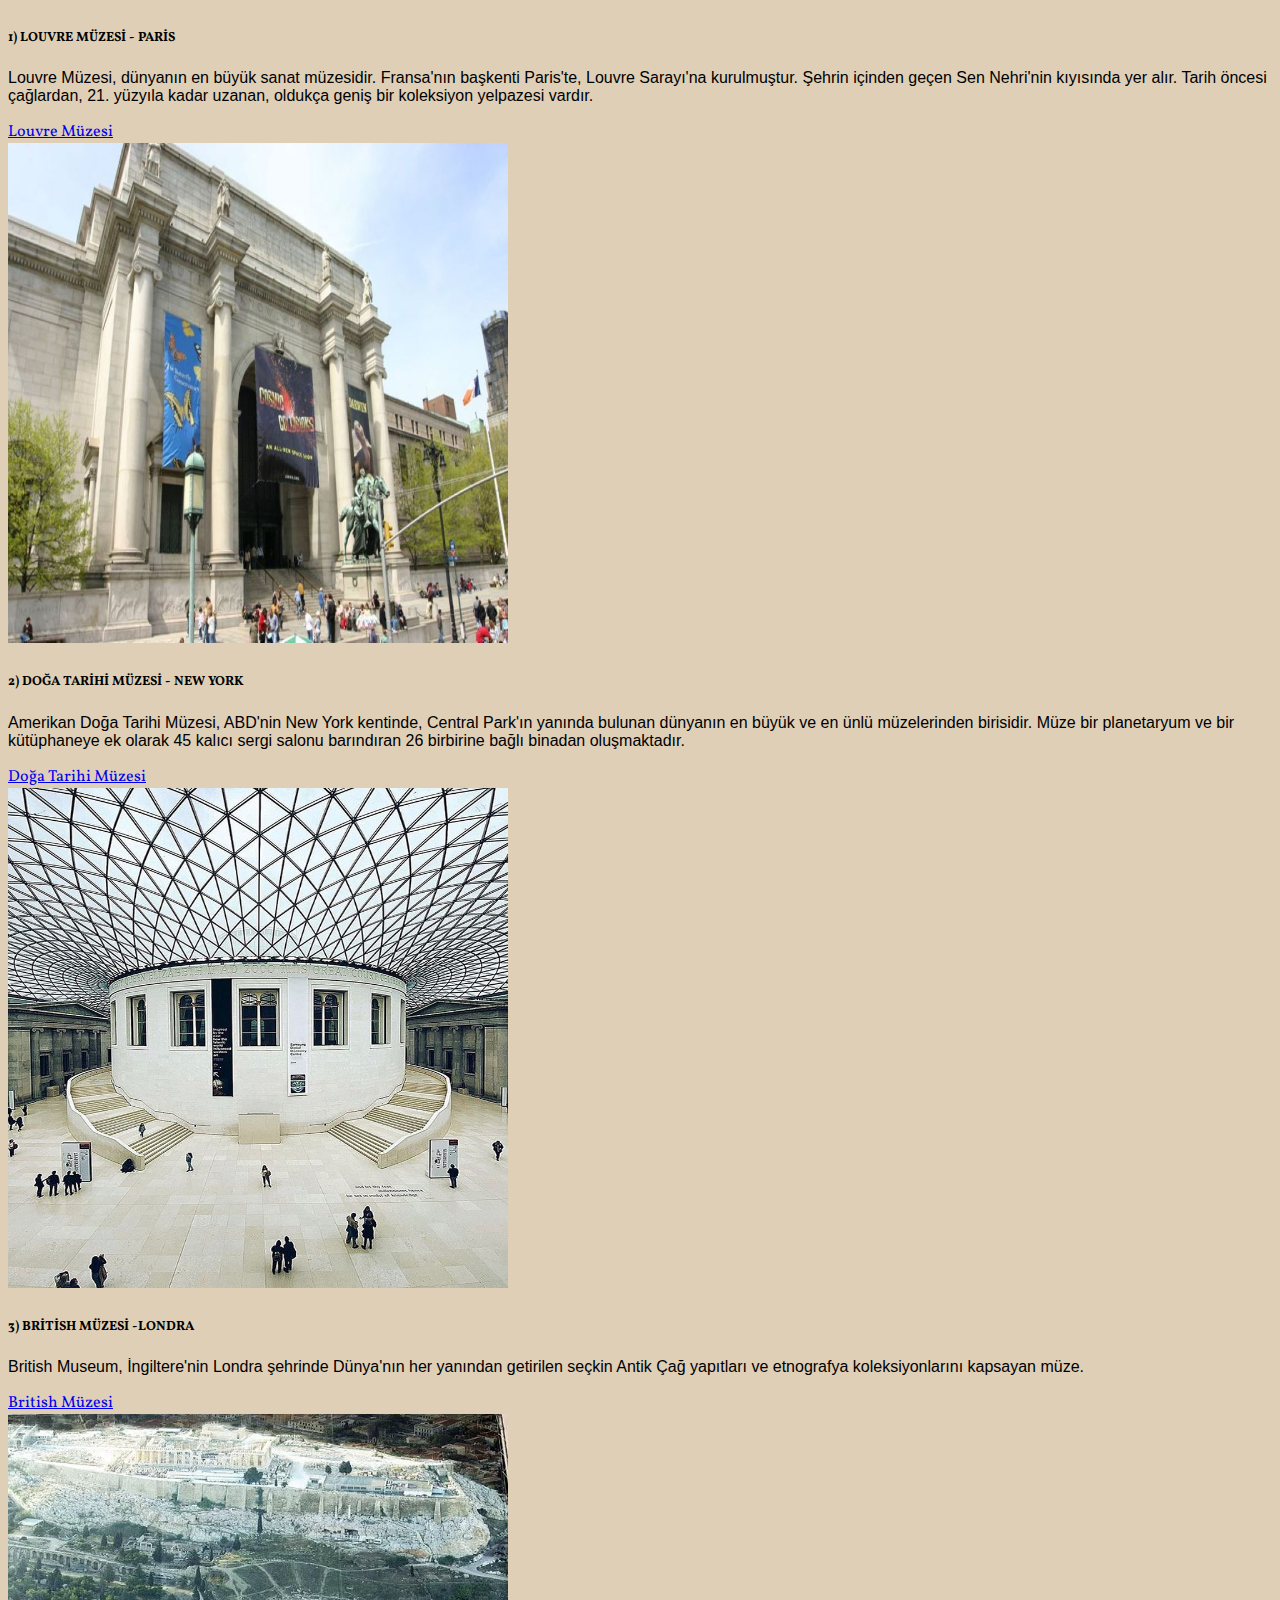
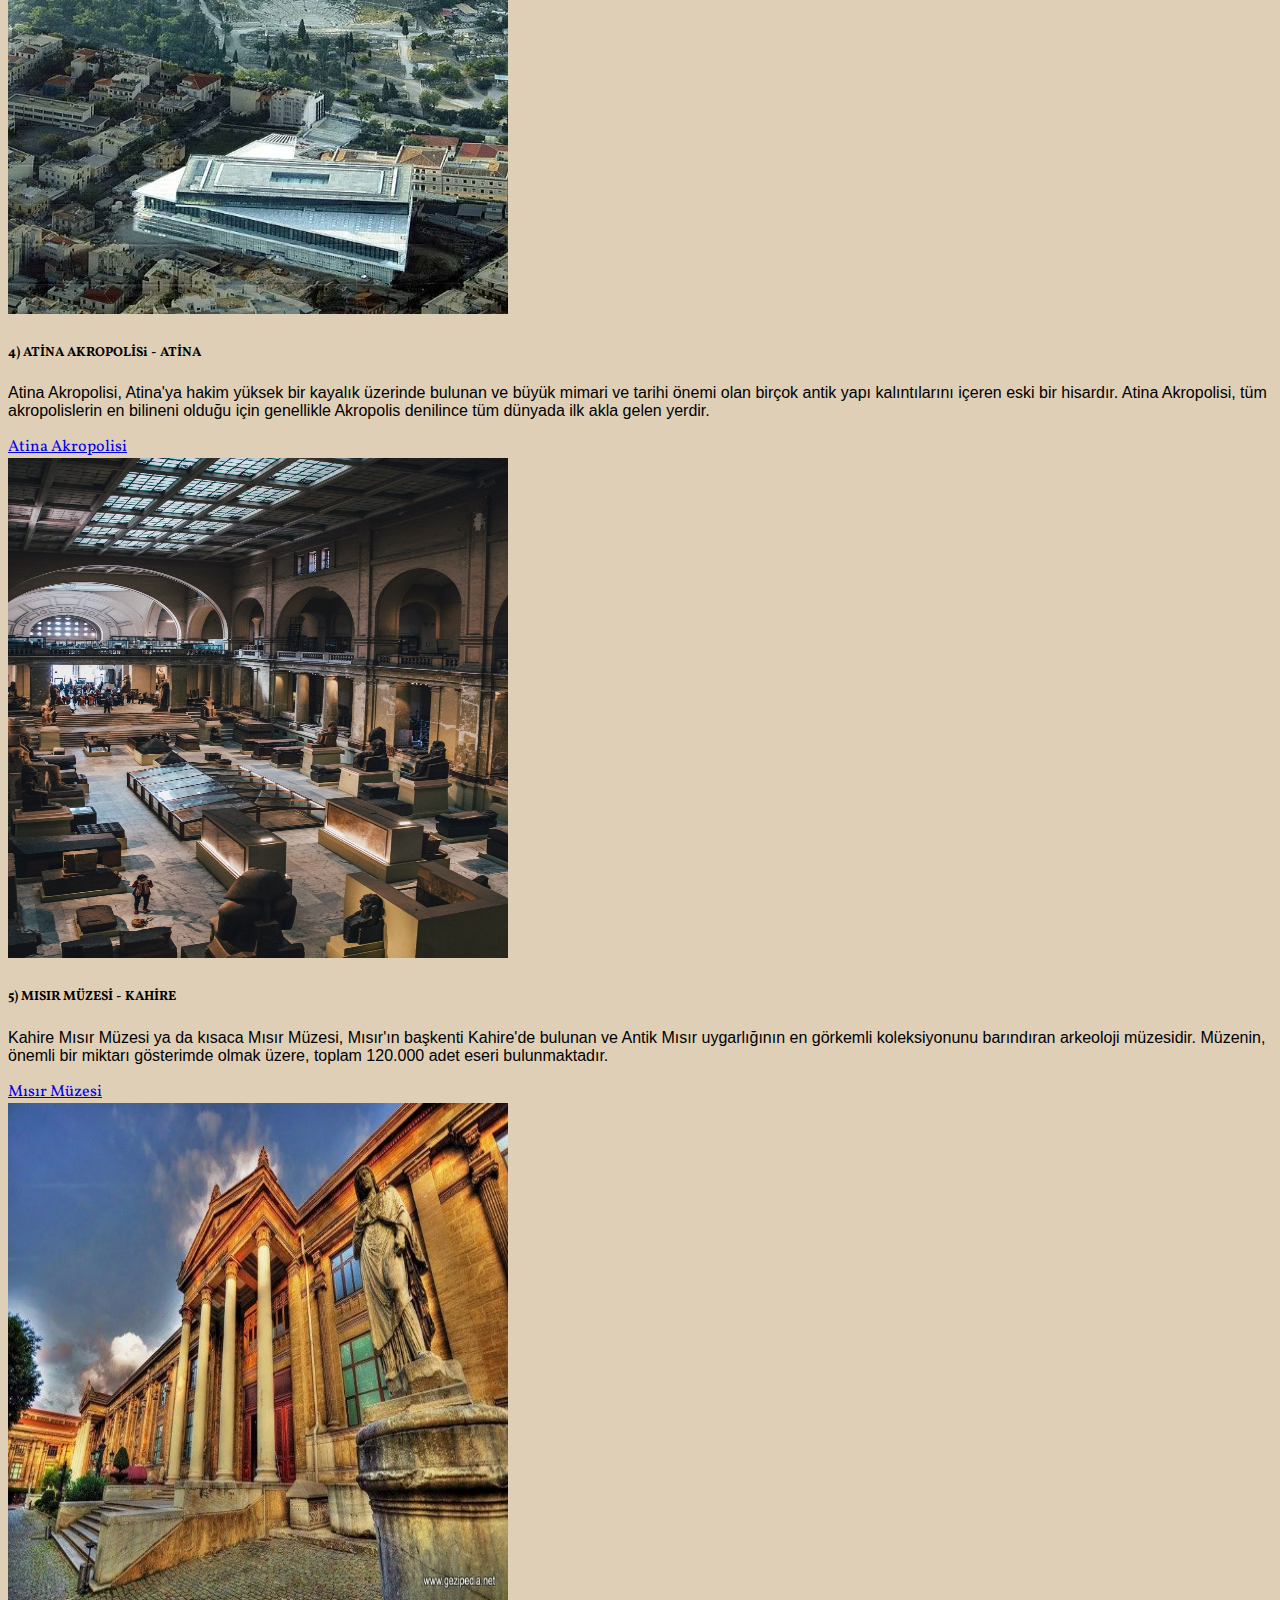
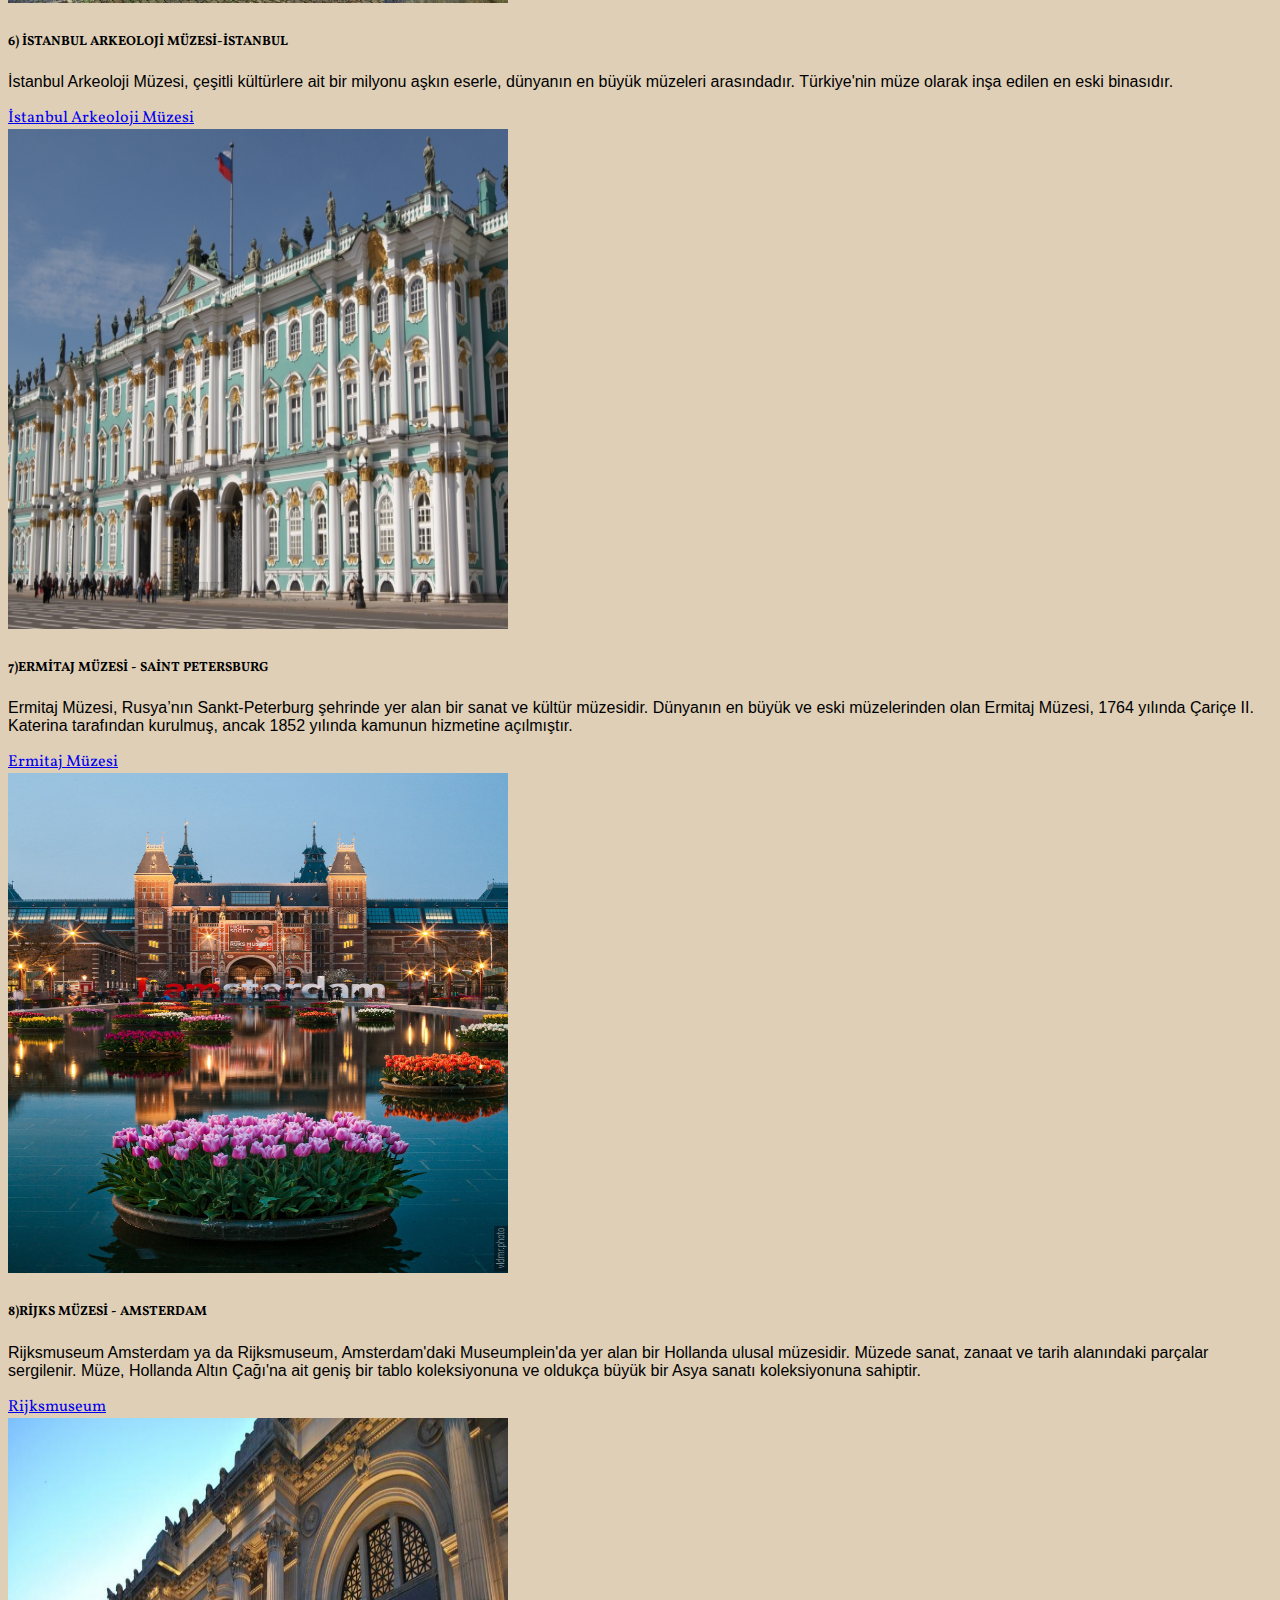
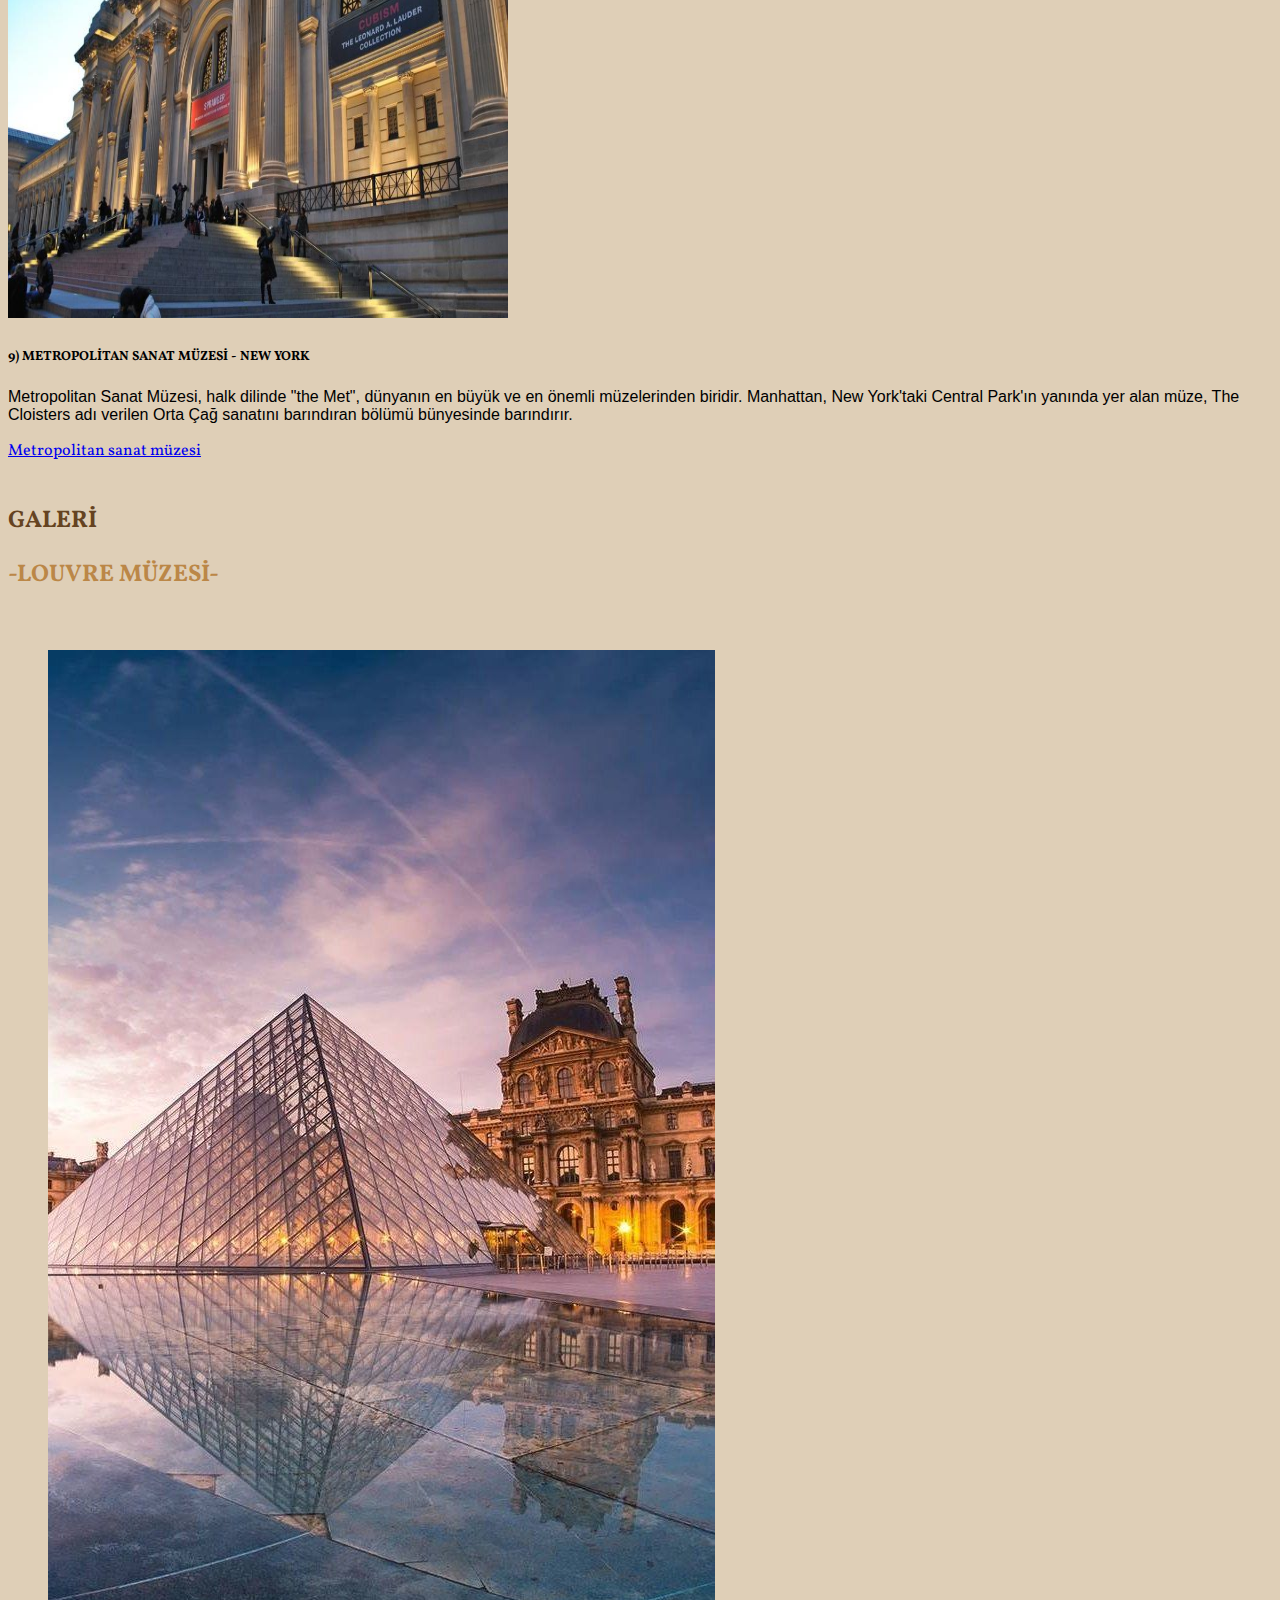
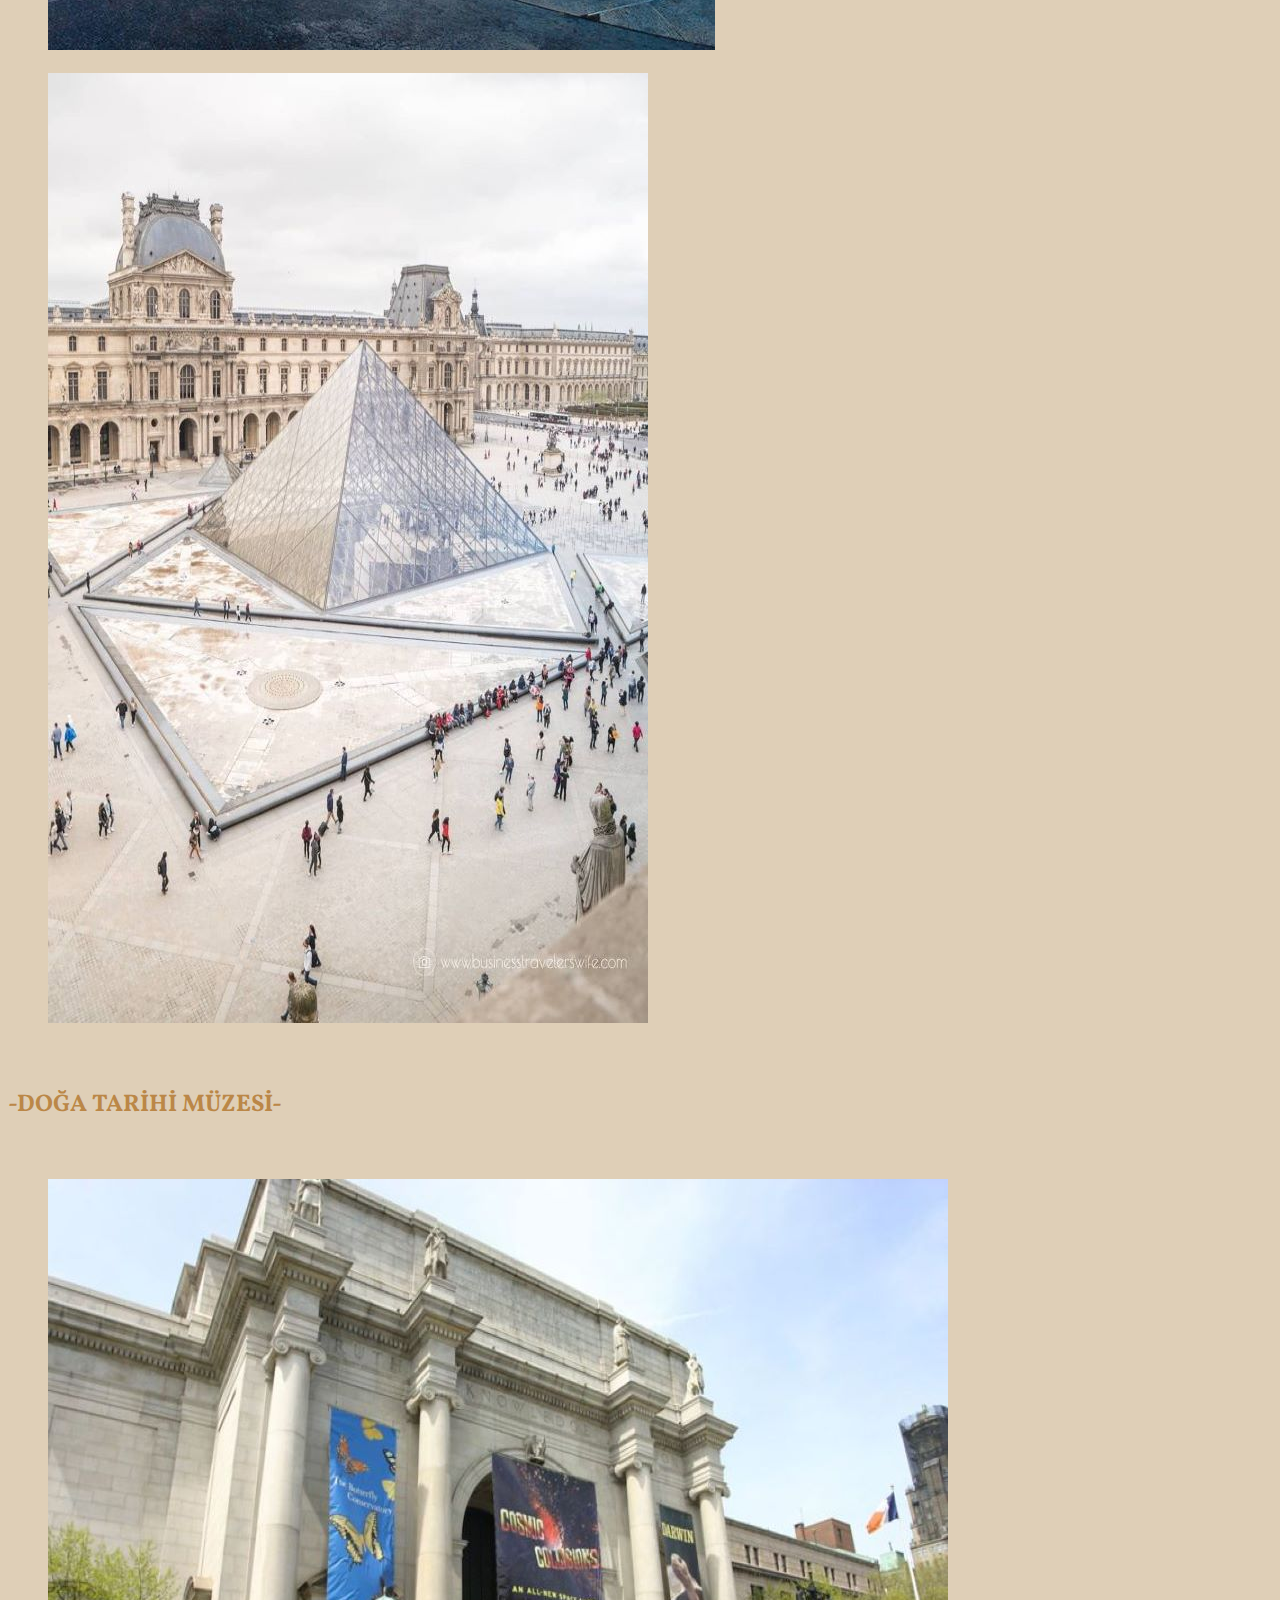
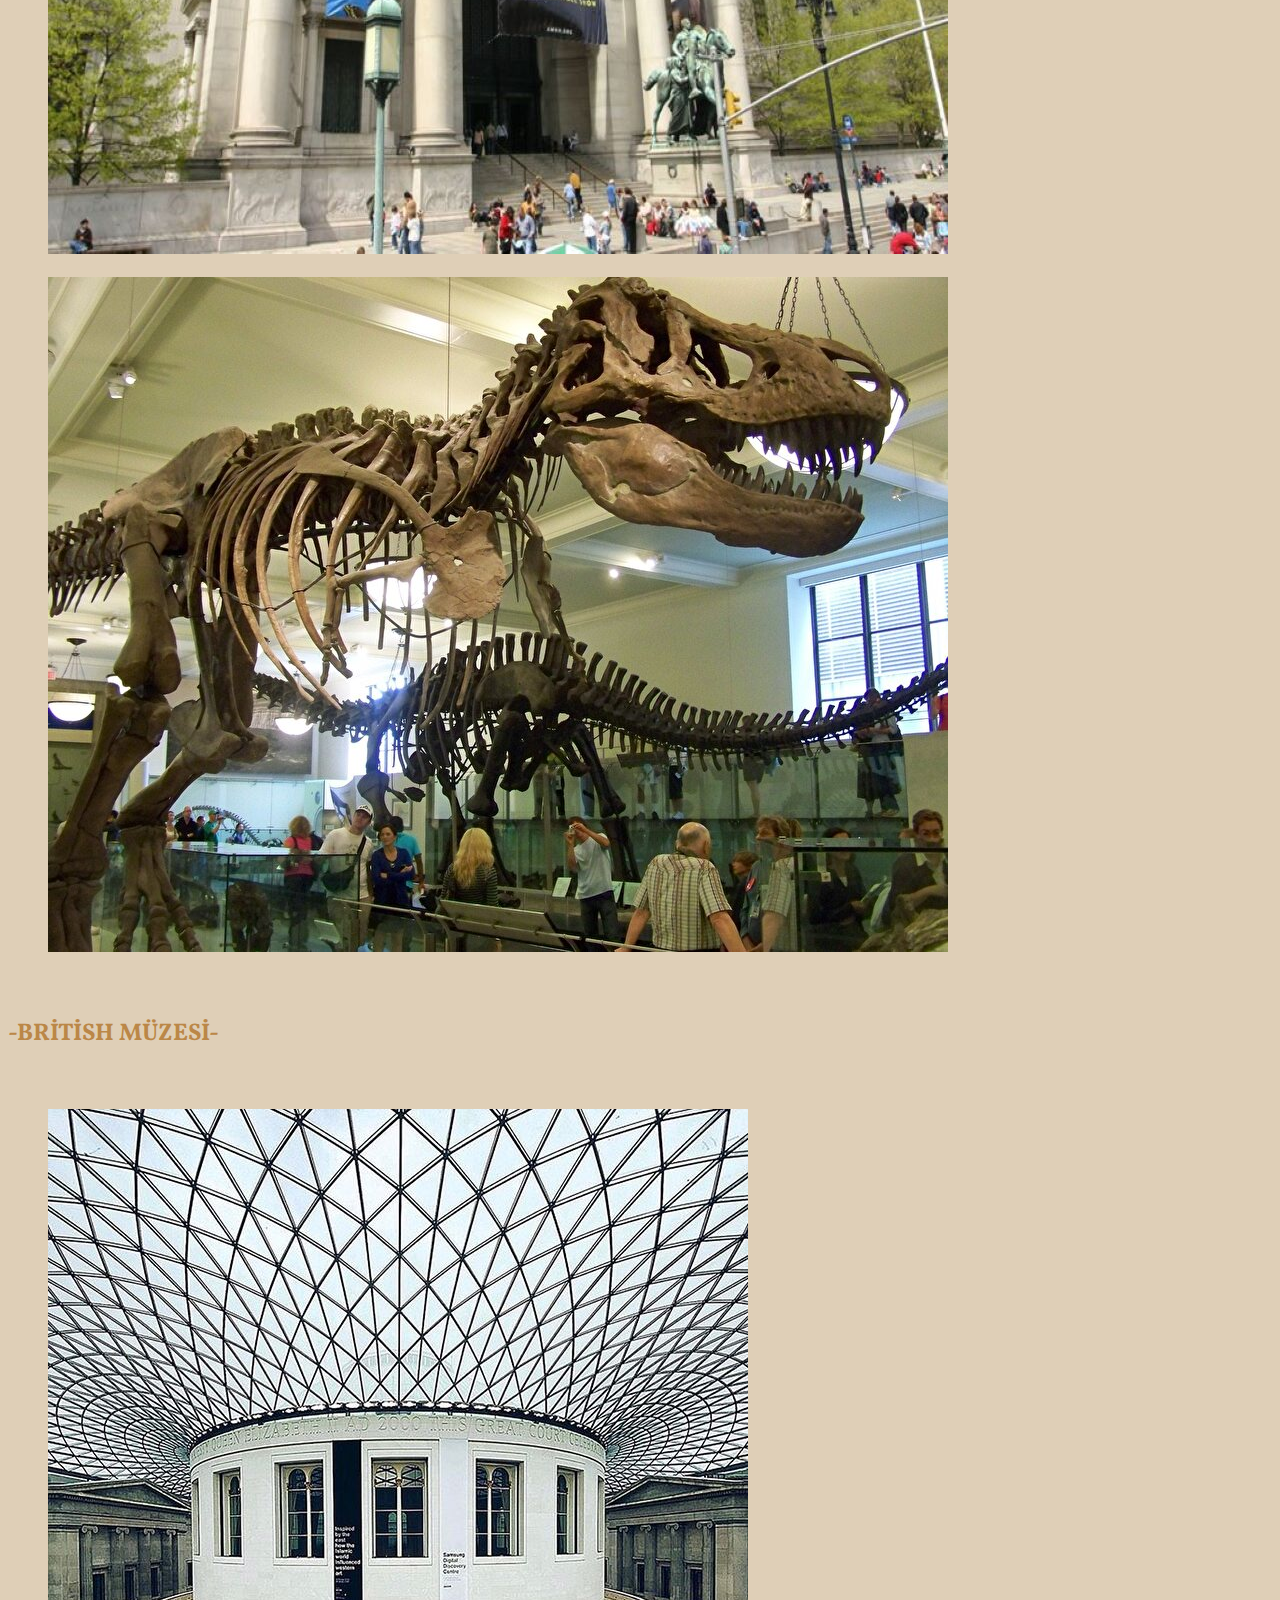
==== commit da2223cd: "galeri kısmı eklendi" ====
--- a/index.html
+++ b/index.html
@@ -35,7 +35,7 @@
             <a class="nav-link active" href="#muze">Müzeler</a>
           </li>
           <li class="nav-item">
-            <a class="nav-link" href="#galeri">Galeri</a>
+            <a class="nav-link active" href="#galeri">Galeri</a>
           </li>
           <li class="nav-item">
             <a class="nav-link" href="#haritalar">Haritalar</a>
@@ -102,7 +102,7 @@
       </div>
     </div>
     <div class="card">
-      <img src="img/ks1/dtm1.jpg" width="500px" height="500px" class="card-img-top" alt="...">
+      <img src="img/ks1/dtm1k.jpg" width="500px" height="500px" class="card-img-top" alt="...">
       <div class="card-body">
         <h5 class="card-title">2) DOĞA TARİHİ MÜZESİ - NEW YORK</h5>
         <p class="card-text">Amerikan Doğa Tarihi Müzesi, ABD'nin New York kentinde, Central Park'ın yanında bulunan dünyanın en büyük ve en ünlü müzelerinden birisidir. Müze bir planetaryum ve bir kütüphaneye ek olarak 45 kalıcı sergi salonu barındıran 26 birbirine bağlı binadan oluşmaktadır.</p>
@@ -146,7 +146,7 @@
   </div>
   <div class="card-group">
     <div class="card">
-      <img src="img/ks1/erm1 - .jpg" width="500px" height="500px"class="card-img-top" alt="...">
+      <img src="img/ks1/ermitaj - Kopya.jpg" width="500px" height="500px"class="card-img-top" alt="...">
       <div class="card-body">
         <h5 class="card-title">7)ERMİTAJ MÜZESİ - SAİNT PETERSBURG </h5>
         <p class="card-text">Ermitaj Müzesi, Rusya’nın Sankt-Peterburg şehrinde yer alan bir sanat ve kültür müzesidir. Dünyanın en büyük ve eski müzelerinden olan Ermitaj Müzesi, 1764 yılında Çariçe II. Katerina tarafından kurulmuş, ancak 1852 yılında kamunun hizmetine açılmıştır.</p>
@@ -156,7 +156,7 @@
     <div class="card">
       <img src="img/ks1/rj.jpg"  width="500px" height="500px" class="card-img-top" alt="...">
       <div class="card-body">
-        <h5 class="card-title"> 8)RİJKSMUSEUM - AMSTERDAM</h5>
+        <h5 class="card-title"> 8)RİJKS MÜZESİ - AMSTERDAM</h5>
         <p class="card-text">Rijksmuseum Amsterdam ya da Rijksmuseum, Amsterdam'daki Museumplein'da yer alan bir Hollanda ulusal müzesidir. Müzede sanat, zanaat ve tarih alanındaki parçalar sergilenir. Müze, Hollanda Altın Çağı'na ait geniş bir tablo koleksiyonuna ve oldukça büyük bir Asya sanatı koleksiyonuna sahiptir.</p>
         <a href="https://www.rijksmuseum.nl/nl" target="_blank" class="btn btn-primary">Rijksmuseum</a>
       </div>
@@ -175,6 +175,211 @@
   
   
   <!--Müzeler bitiş-->
+
+  <!--galeri başlangıç-->
+  <br id="galeri">
+<section class="p-5 text-center galeri" >
+  <div class="container">
+<h2 class="mb-5 font-weight-bold" style="color:rgb(101,67, 33);">GALERİ</h2>
+
+<div class="row">
+<h2 style="color: rgb(187, 135, 71);"> -LOUVRE MÜZESİ-</h2>
+<br>
+<div class="col-md-6">
+  <figure class="figure">
+    <a href="img/ks1/Louvre1.jpg" target="_blank">
+      <img src="img/ks1/Louvre1.jpg"  class="figure-img img-fluid rounded shadow">
+    </a>
+  </figure>
+</div>
+
+<div class="col-md-6">
+  <figure class="figure">
+    <a href="img/ks1/g2kk.jpg"  target="_blank">
+      <img src="img/ks1/g2kk.jpg"  class="figure-img img-fluid rounded shadow">
+    </a>
+  </figure>
+</div>
+
+</div>
+
+<br>
+
+<div class="row">
+  <h2 style="color: rgb(187, 135, 71);"> -DOĞA TARİHİ MÜZESİ-</h2>
+<br>
+
+<div class="col-md-6">
+  <figure class="figure">
+    <a href="img/ks1/dtm1k.jpg" target="_blank">
+      <img src="img/ks1/dtm1k.jpg" class="figure-img img-fluid rounded shadow">
+    </a>
+  </figure>
+</div>
+
+<div class="col-md-6">
+  <figure class="figure">
+    <a href="img/ks1/dtm2.jpg" target="_blank">
+      <img src="img/ks1/dtm2.jpg" class="figure-img img-fluid rounded shadow">
+    </a>
+  </figure>
+</div>
+
+<br>
+
+</div>
+
+<div class="row">
+  <h2 style="color: rgb(187, 135, 71);"> -BRİTİSH MÜZESİ-</h2>
+<br>
+<div class="col-md-6">
+  <figure class="figure">
+    <a href="img/ks1/british1.jpg" target="_blank">
+      <img src="img/ks1/british1.jpg" class="figure-img img-fluid rounded shadow">
+    </a>
+  </figure>
+</div>
+
+<div class="col-md-6">
+  <figure class="figure">
+    <a href="img/ks1/britishmm.jpg" target="_blank">
+      <img src="img/ks1/britishmm.jpg" class="figure-img img-fluid rounded shadow">
+    </a>
+  </figure>
+</div>
+
+</div>
+<br>
+<div class="row">
+  <h2 style="color: rgb(187, 135, 71);"> -ATİNA AKROPOLİSİ-</h2>
+<br>
+<div class="col-md-6">
+  <figure class="figure">
+    <a href="img/ks1/aatina1 - Kopya.jpg" target="_blank">
+      <img src="img/ks1/aatina1 - Kopya.jpg" class="figure-img img-fluid rounded shadow">
+    </a>
+  </figure>
+</div>
+
+<div class="col-md-6">
+  <figure class="figure">
+    <a href="img/ks1/aatina22.jpg" target="_blank">
+      <img src="img/ks1/aatina22.jpg" class="figure-img img-fluid rounded shadow">
+    </a>
+  </figure>
+</div>
+</div>
+<br>
+<div class="row">
+  <h2 style="color: rgb(187, 135, 71);"> -MISIR MÜZESİ-</h2>
+<br>
+<div class="col-md-6">
+  <figure class="figure">
+    <a href="img/ks1/mmısırrk.jpeg" target="_blank">
+      <img src="img/ks1/mmısırrk.jpeg" class="figure-img img-fluid rounded shadow">
+    </a>
+  </figure>
+</div>
+
+<div class="col-md-6">
+  <figure class="figure">
+    <a href="img/ks1/mmısır.jpg" target="_blank">
+      <img src="img/ks1/mmısır.jpg" class="figure-img img-fluid rounded shadow">
+    </a>
+  </figure>
+</div>
+</div>
+<br>
+<div class="row">
+  <h2 style="color: rgb(187, 135, 71);"> -İSTANBUL ARKEOLOJİ  MÜZESİ-</h2>
+<br>
+<div class="col-md-6">
+  <figure class="figure">
+    <a href="img/ks1/iam1.jpg" target="_blank">
+      <img src="img/ks1/iam1.jpg" class="figure-img img-fluid rounded shadow">
+    </a>
+  </figure>
+</div>
+
+<div class="col-md-6">
+  <figure class="figure">
+    <a href="img/ks1/iam2k.jpg" target="_blank">
+      <img src="img/ks1/iam2k.jpg" class="figure-img img-fluid rounded shadow">
+    </a>
+  </figure>
+</div>
+</div>
+<br>
+<div class="row">
+  <h2 style="color: rgb(187, 135, 71);"> -ERMİTAJ MÜZESİ-</h2>
+<br>
+<div class="col-md-6">
+  <figure class="figure">
+    <a href="img/ks1/eerm11.jpg" target="_blank">
+      <img src="img/ks1/eerm11.jpg" class="figure-img img-fluid rounded shadow">
+    </a>
+  </figure>
+</div>
+
+<div class="col-md-6">
+  <figure class="figure">
+    <a href="img/ks1/eerm2 2.jpg" target="_blank">
+      <img src="img/ks1/eerm2 2.jpg" class="figure-img img-fluid rounded shadow">
+    </a>
+  </figure>
+</div>
+</div>
+
+<br>
+<div class="row">
+  <h2 style="color: rgb(187, 135, 71);"> -RİJKS MÜZESİ-</h2>
+<br>
+<div class="col-md-6">
+  <figure class="figure">
+    <a href="img/ks1/rjk0.jpg" target="_blank">
+      <img src="img/ks1/rjk0.jpg" class="figure-img img-fluid rounded shadow">
+    </a>
+  </figure>
+</div>
+
+<div class="col-md-6">
+  <figure class="figure">
+    <a href="img/ks1/rjk1.jpg" target="_blank">
+      <img src="img/ks1/rjk1.jpg" class="figure-img img-fluid rounded shadow">
+    </a>
+  </figure>
+</div>
+</div>
+
+<br>
+<div class="row">
+  <h2 style="color: rgb(187, 135, 71);"> -METROPOLİTAN SANAT MÜZESİ-</h2>
+<br>
+<div class="col-md-6">
+  <figure class="figure">
+    <a href="img/ks1/mm1.jpg" target="_blank">
+      <img src="img/ks1/mm1.jpg" class="figure-img img-fluid rounded shadow">
+    </a>
+  </figure>
+</div>
+
+<div class="col-md-6">
+  <figure class="figure">
+    <a href="img/ks1/mm22.JPG" target="_blank">
+      <img src="img/ks1/mm22.JPG" class="figure-img img-fluid rounded shadow">
+    </a>
+  </figure>
+</div>
+</div>
+
+
+ 
+  </div>
+</section>
+
+
+  <!--galeri bitiş-->
+
    
    <script src="https://cdn.jsdelivr.net/npm/bootstrap@5.1.3/dist/js/bootstrap.bundle.min.js" integrity="sha384-ka7Sk0Gln4gmtz2MlQnikT1wXgYsOg+OMhuP+IlRH9sENBO0LRn5q+8nbTov4+1p" crossorigin="anonymous"></script>
 </body>
--- a/css/style.css
+++ b/css/style.css
@@ -9,17 +9,23 @@
     font-family: 'Meow Script', cursive;
     font-family: 'Vollkorn', serif;
 
-    background-color: blanchedalmond;
+    background-color:  rgba(223,207,183);
 }
 .muzeler{
-background-color: rgba(240, 248, 255, 0.425);
+background-color: rgba(223,207,183) ;
 }
 .container{
-    background-color: rgb(233, 224, 210);
+    background-color:rgba(223,207,183) ;
 }
 .card{
-    background-color: rgba(233,224,210);
+    background-color: rgba(223,207,183) ;
 }
 p{
     font-family: 'Franklin Gothic Medium', 'Arial Narrow', Arial, sans-serif;
-}+}
+.galeri{
+    background-color:rgba(223,207,183) ;
+    }
+.figure hover{
+    opacity:0.8;
+} 
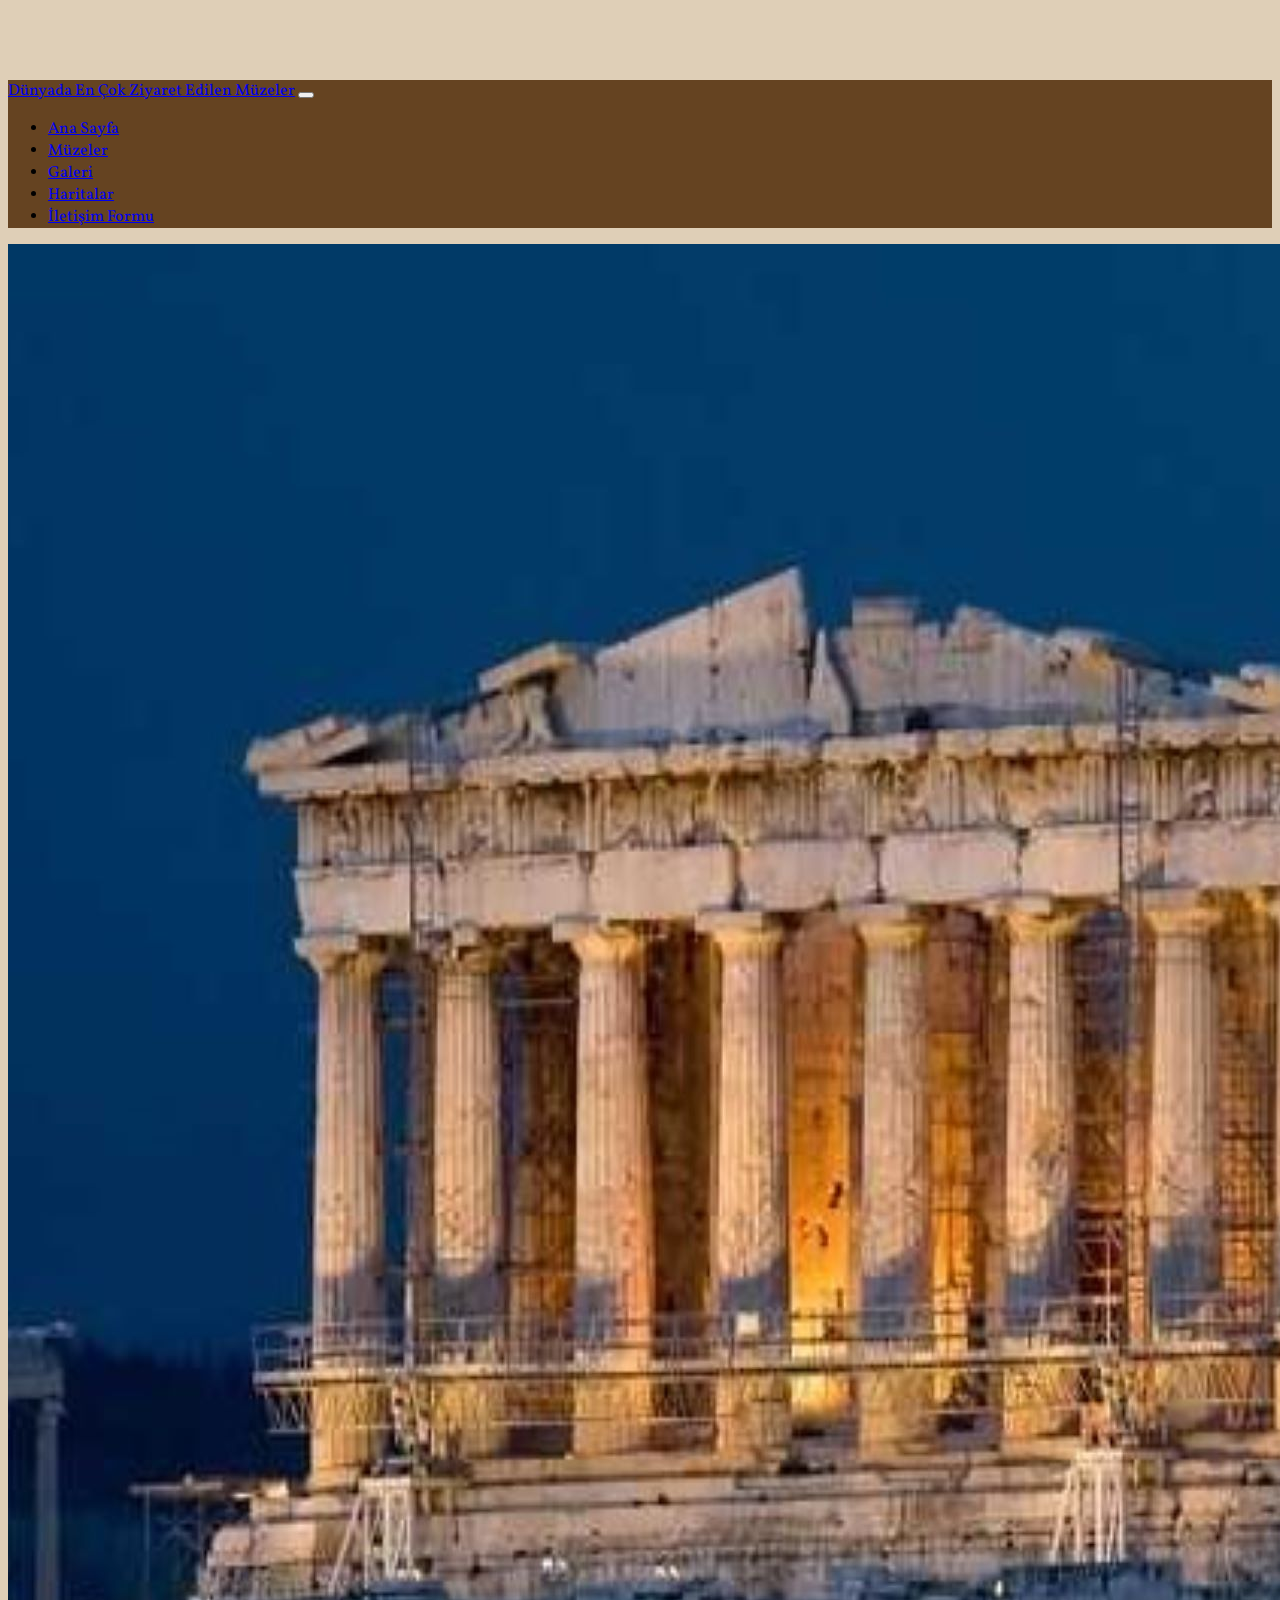
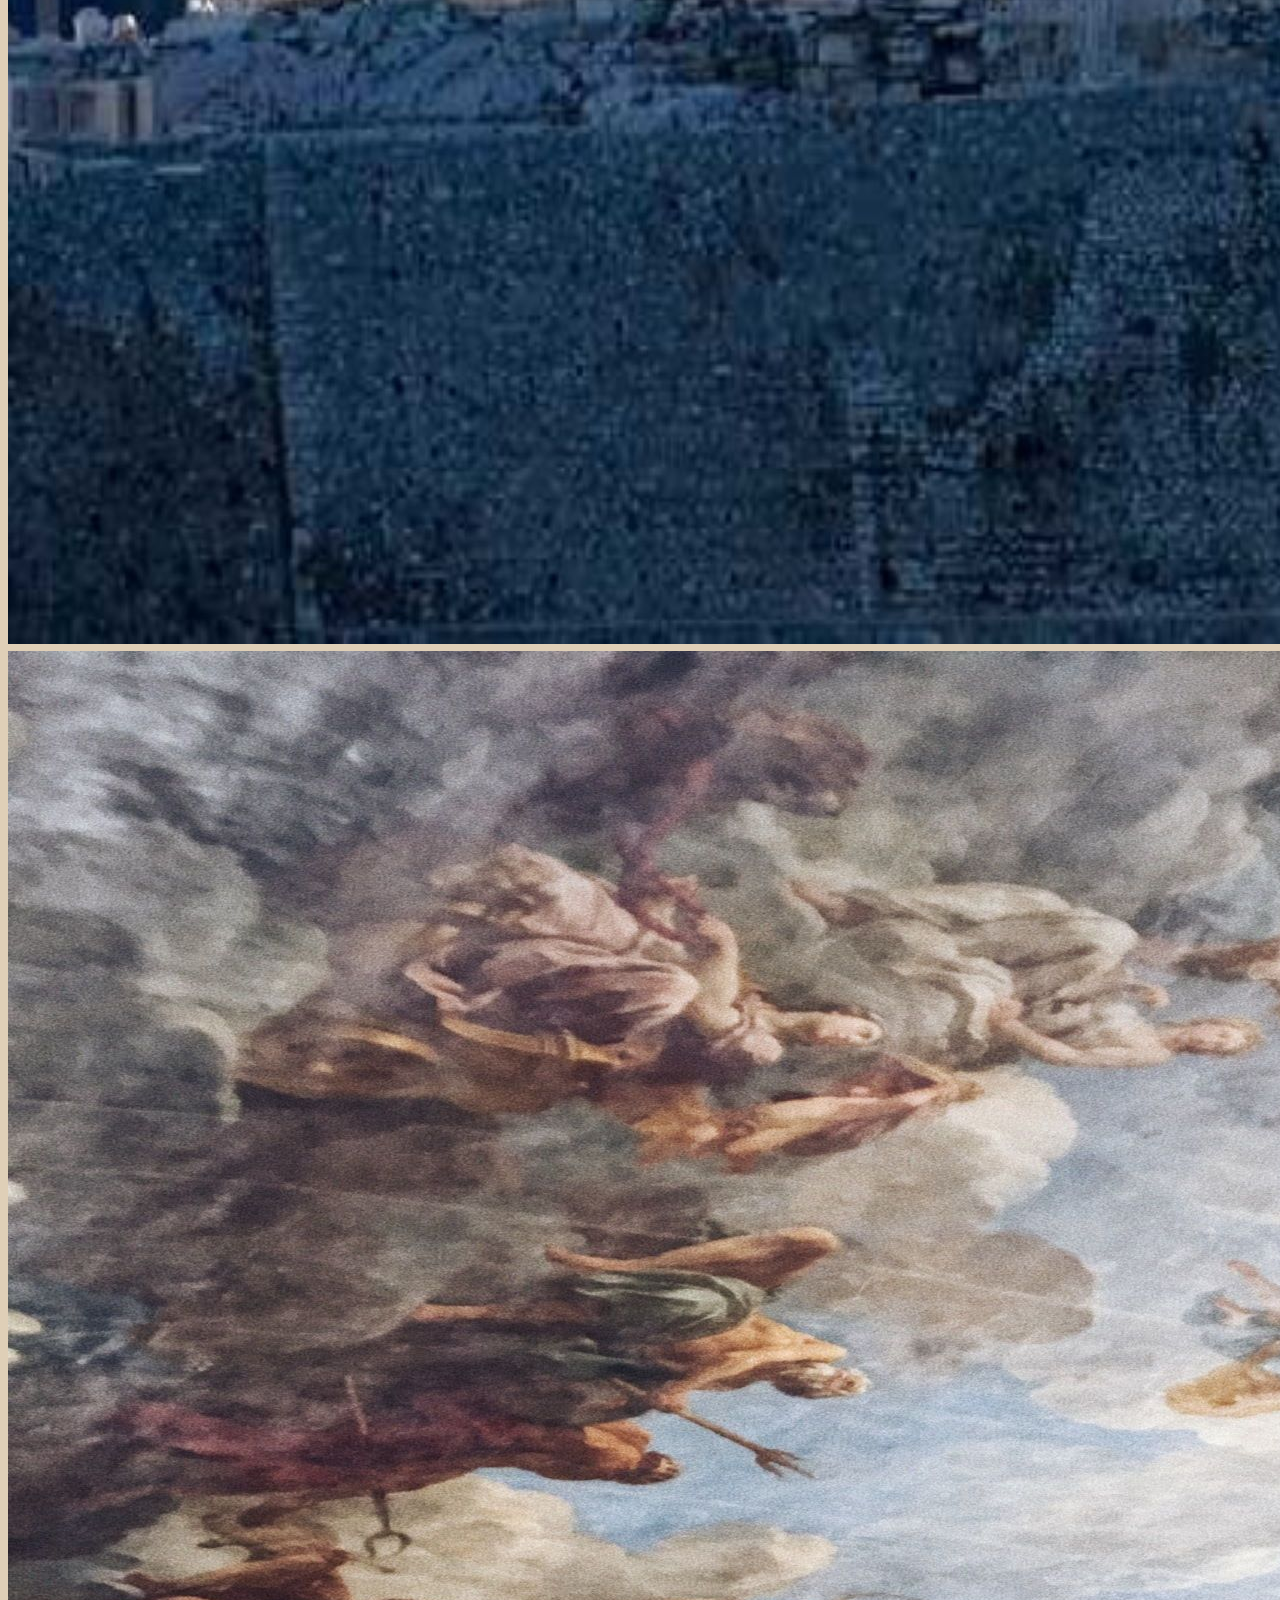
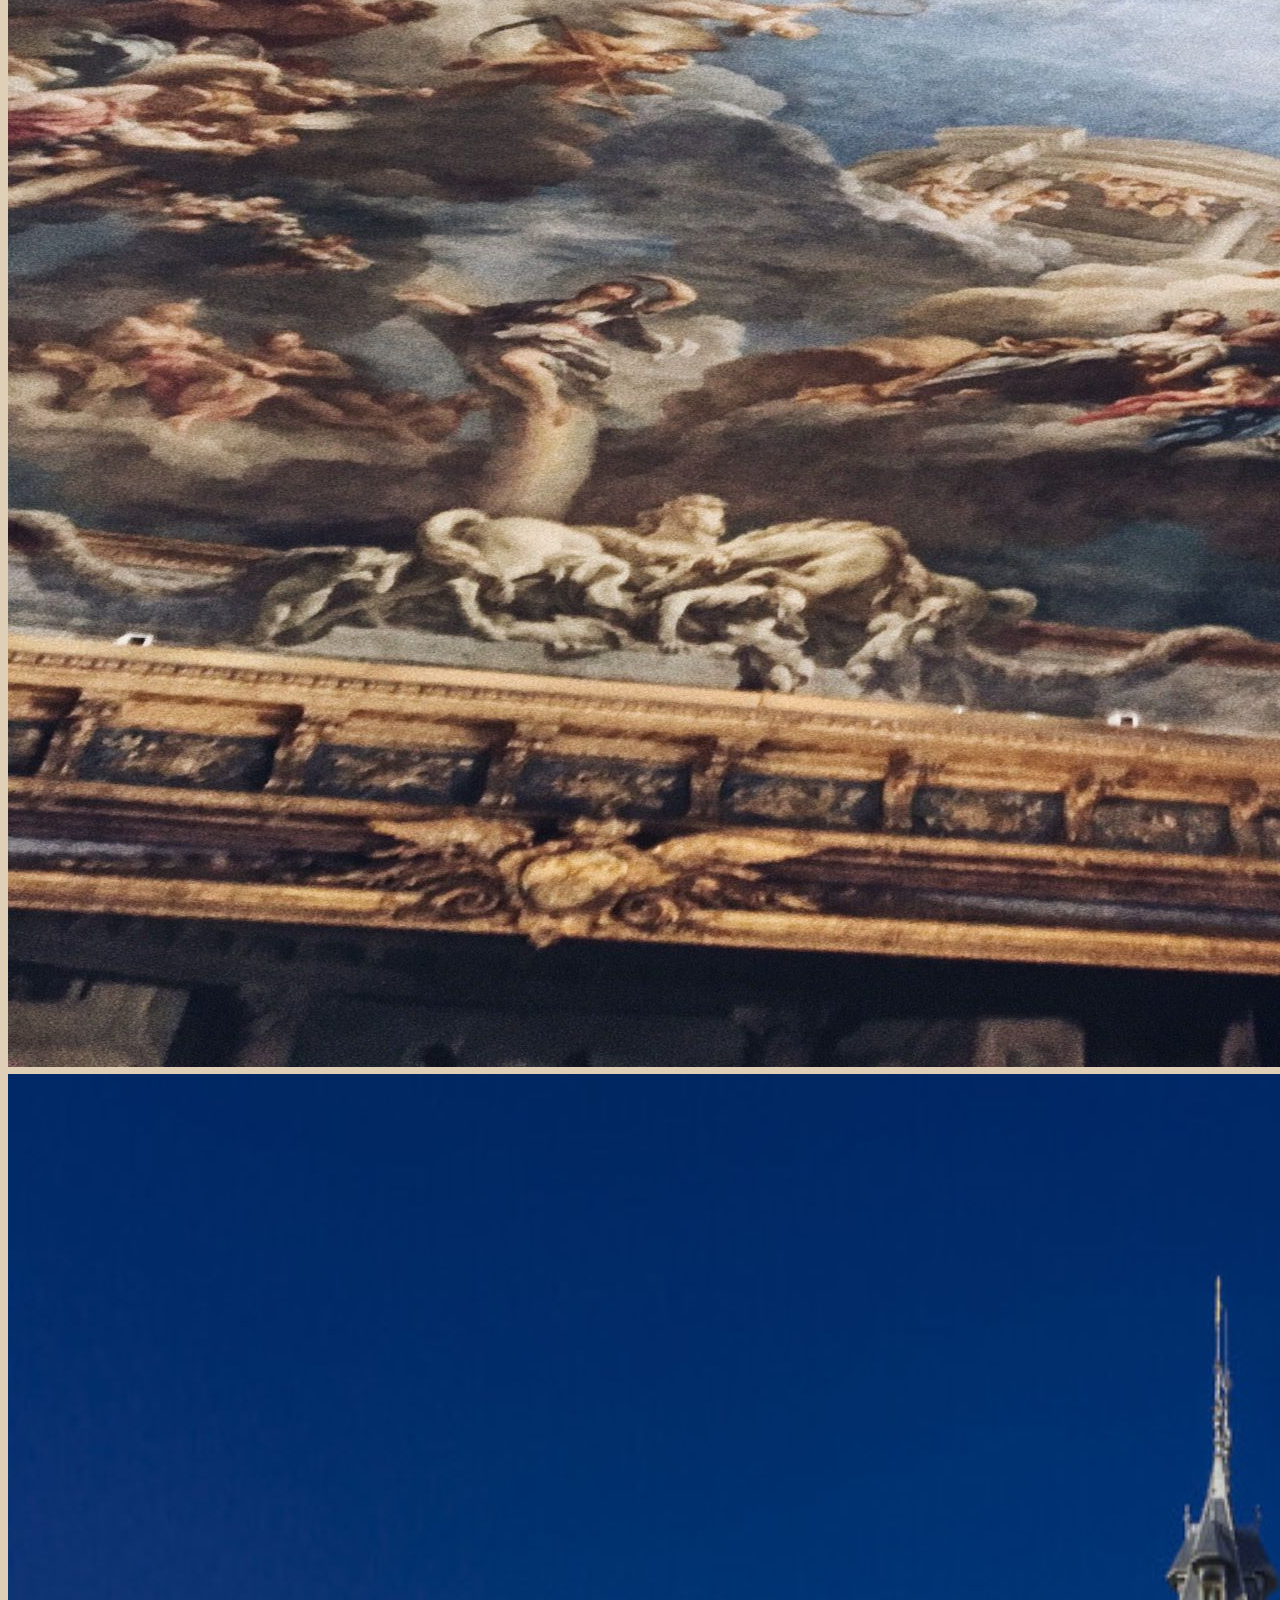
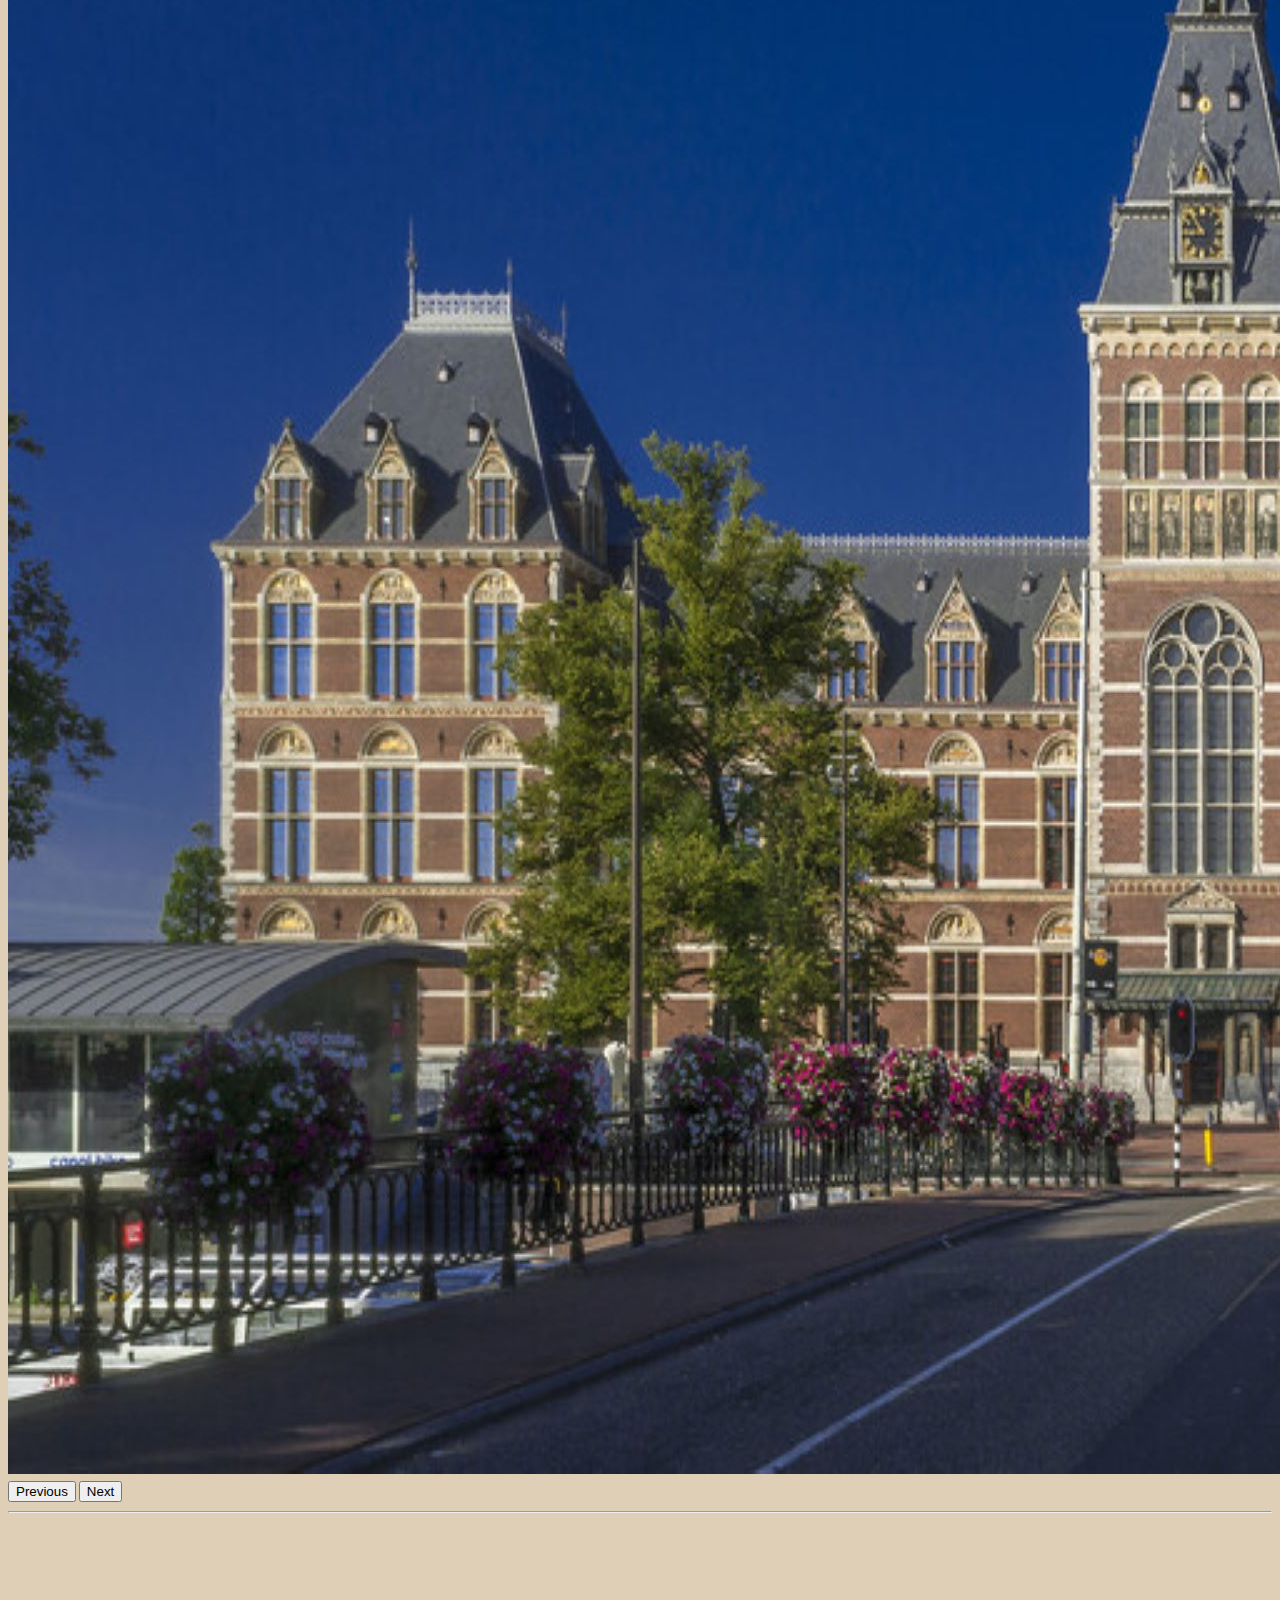
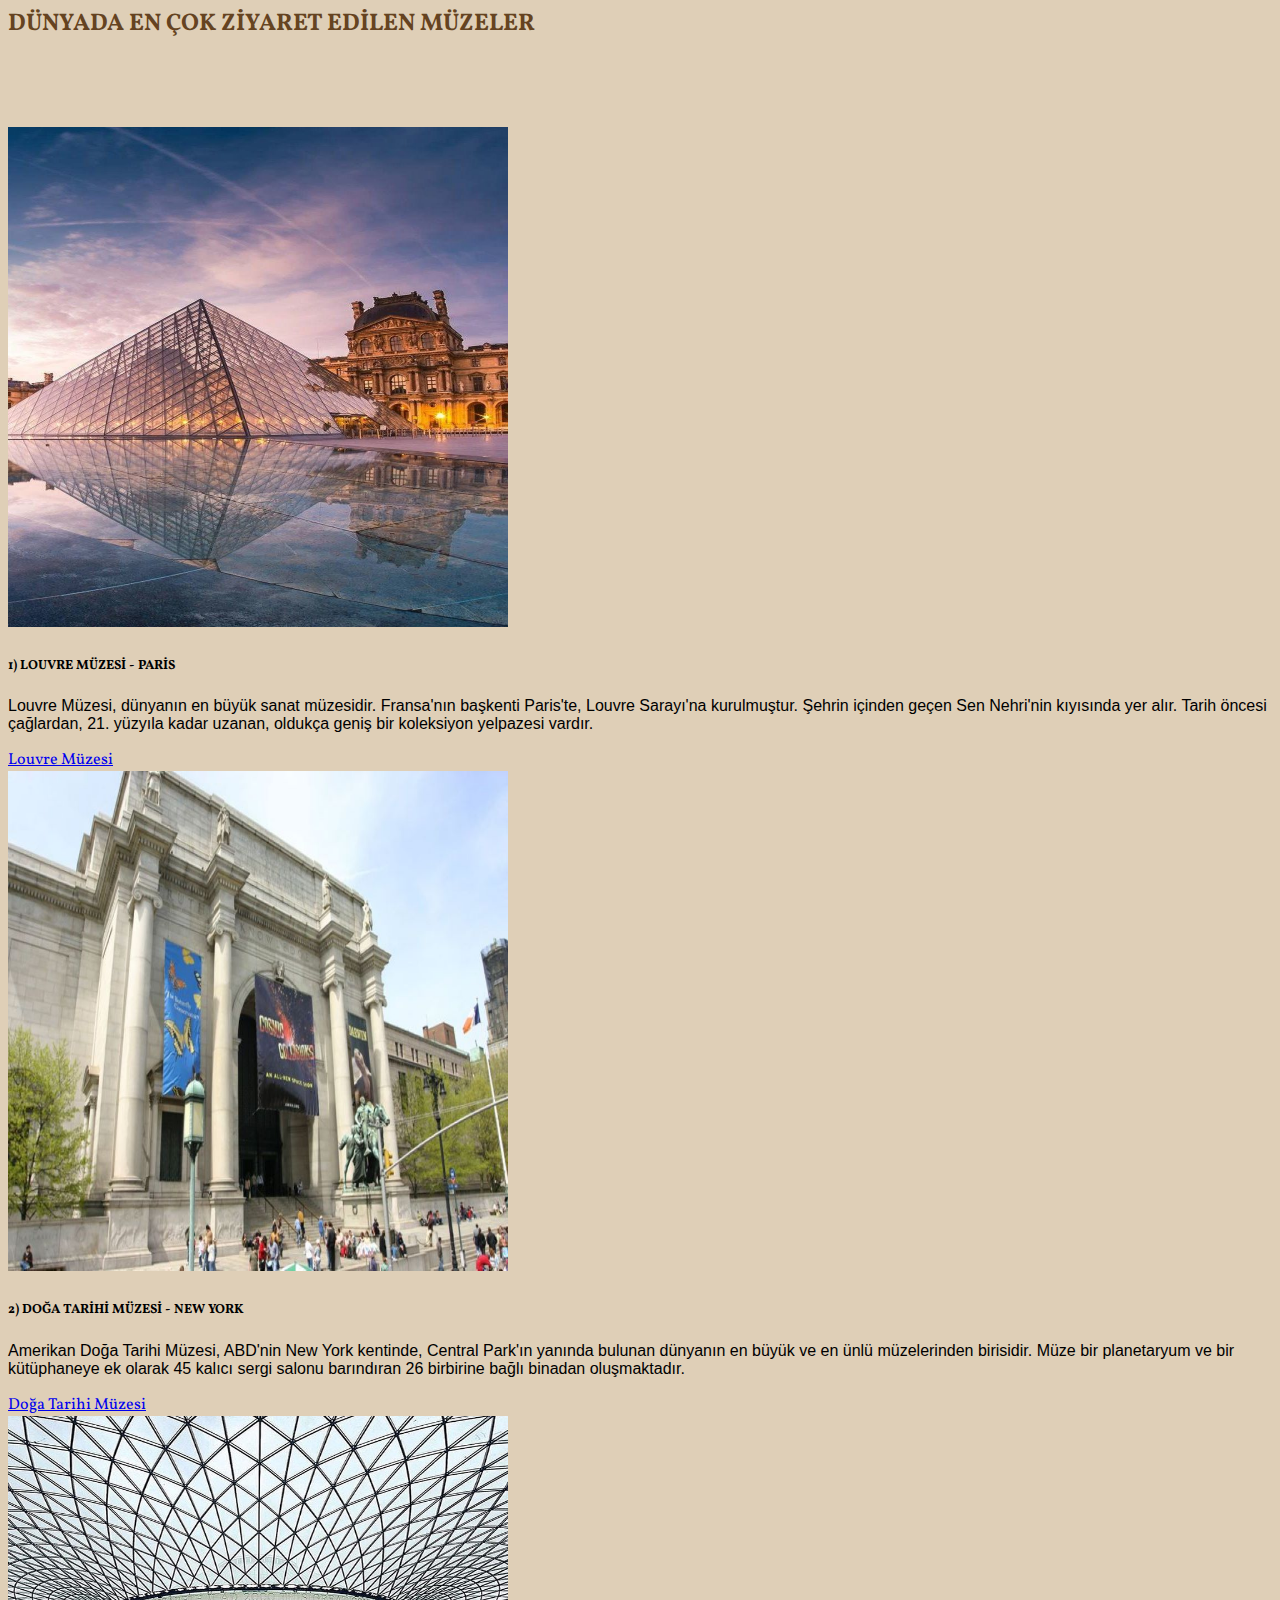
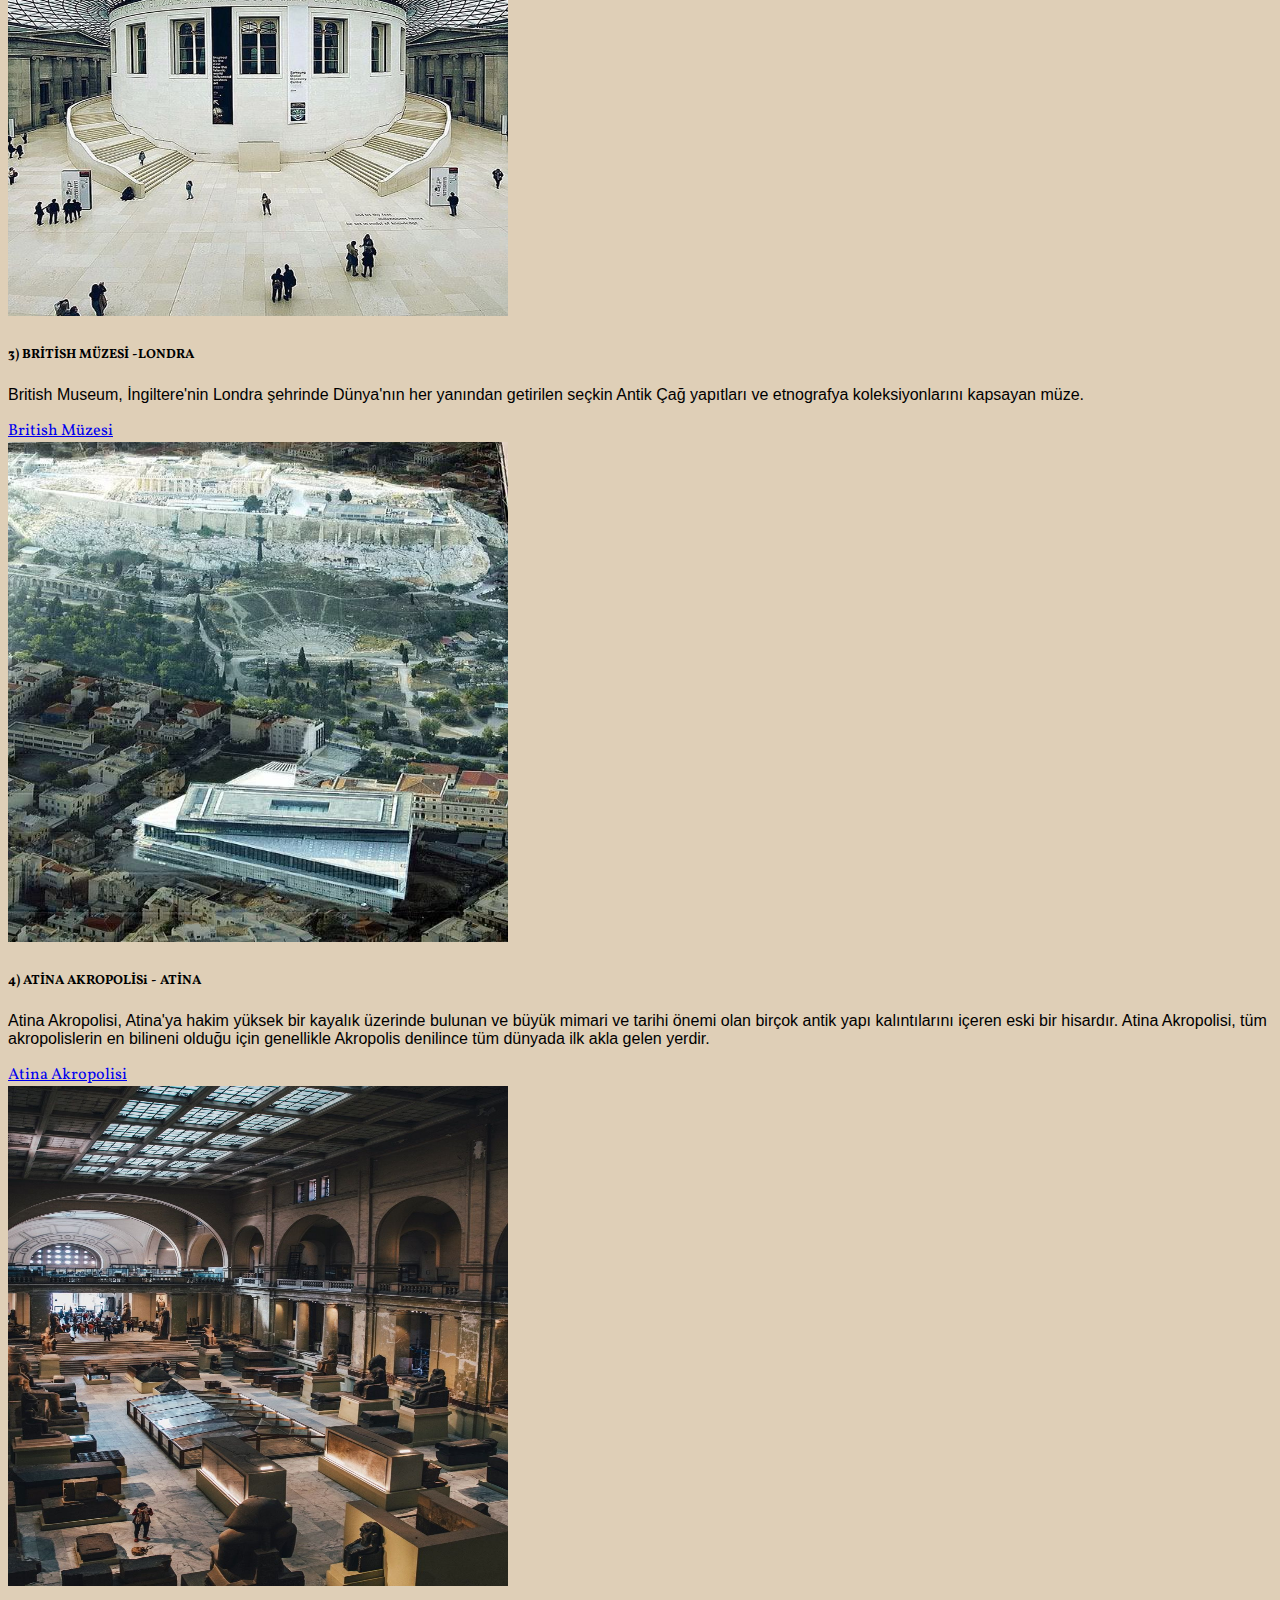
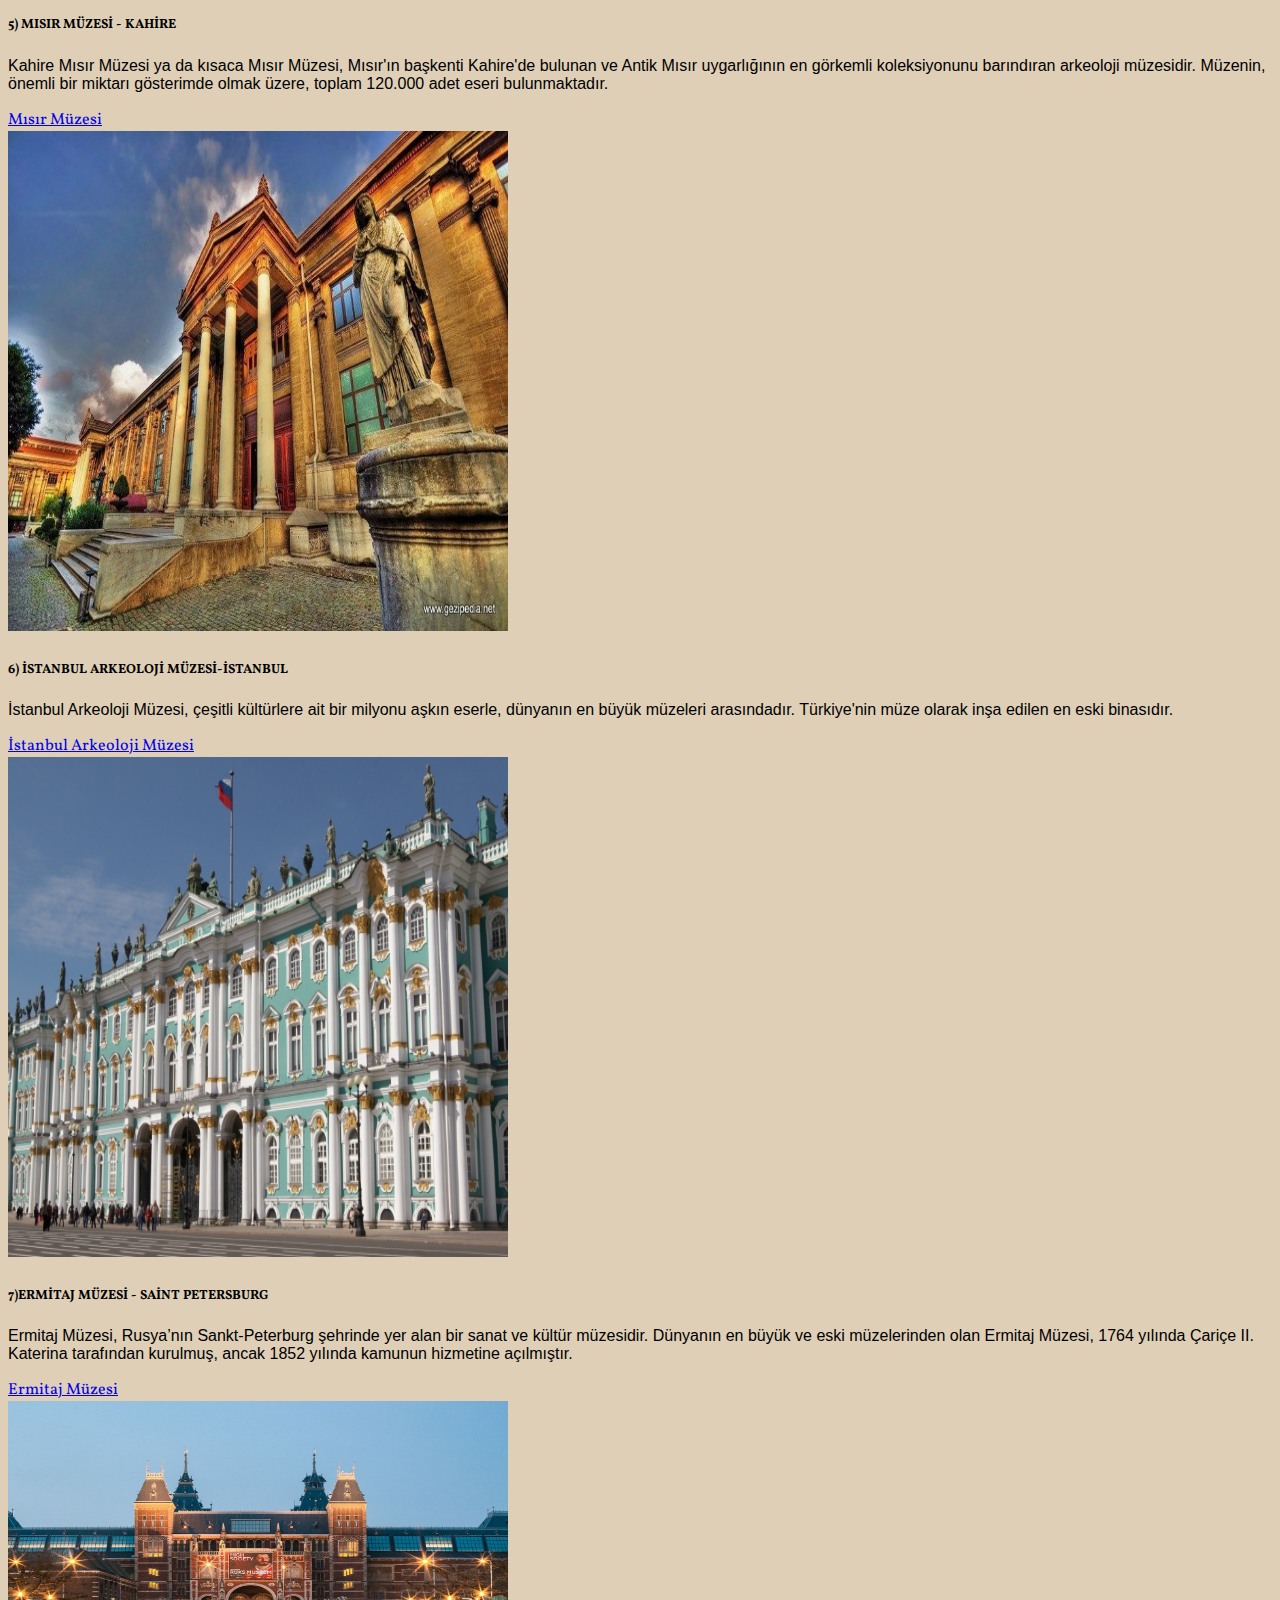
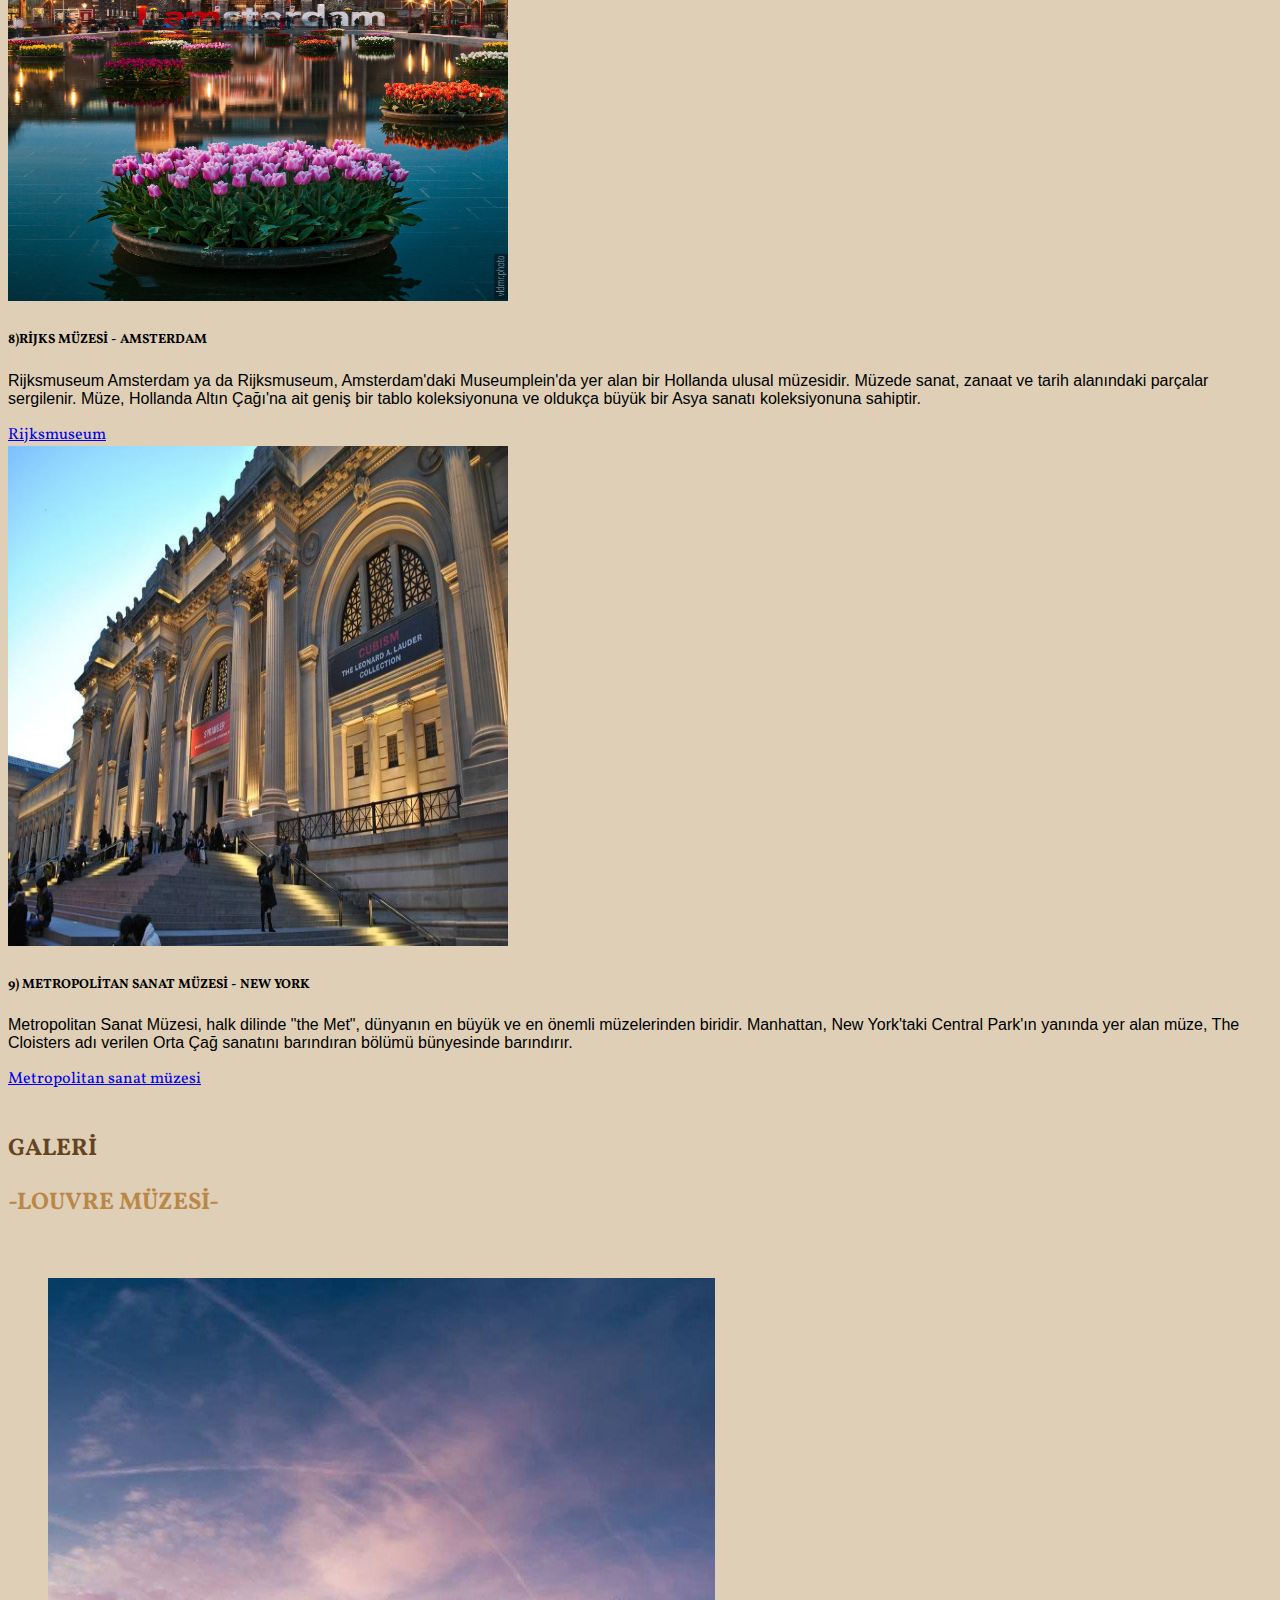
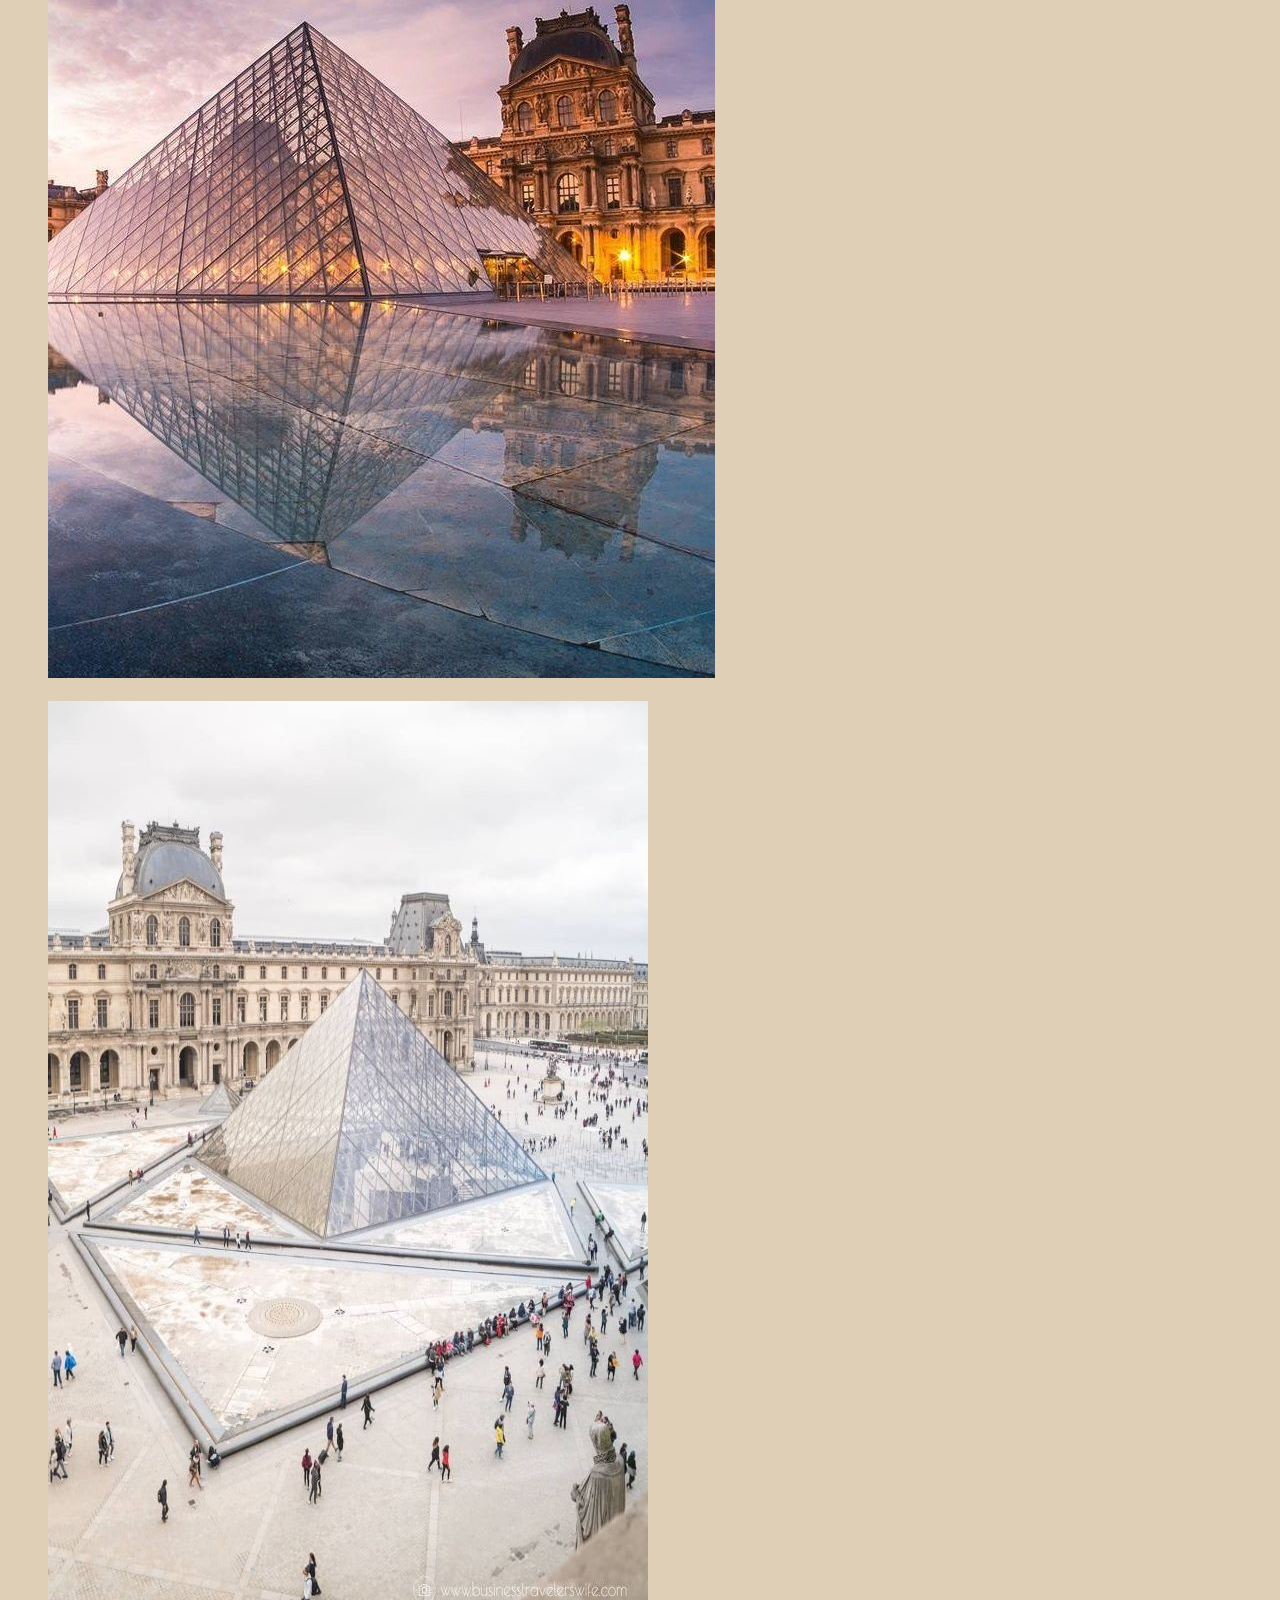
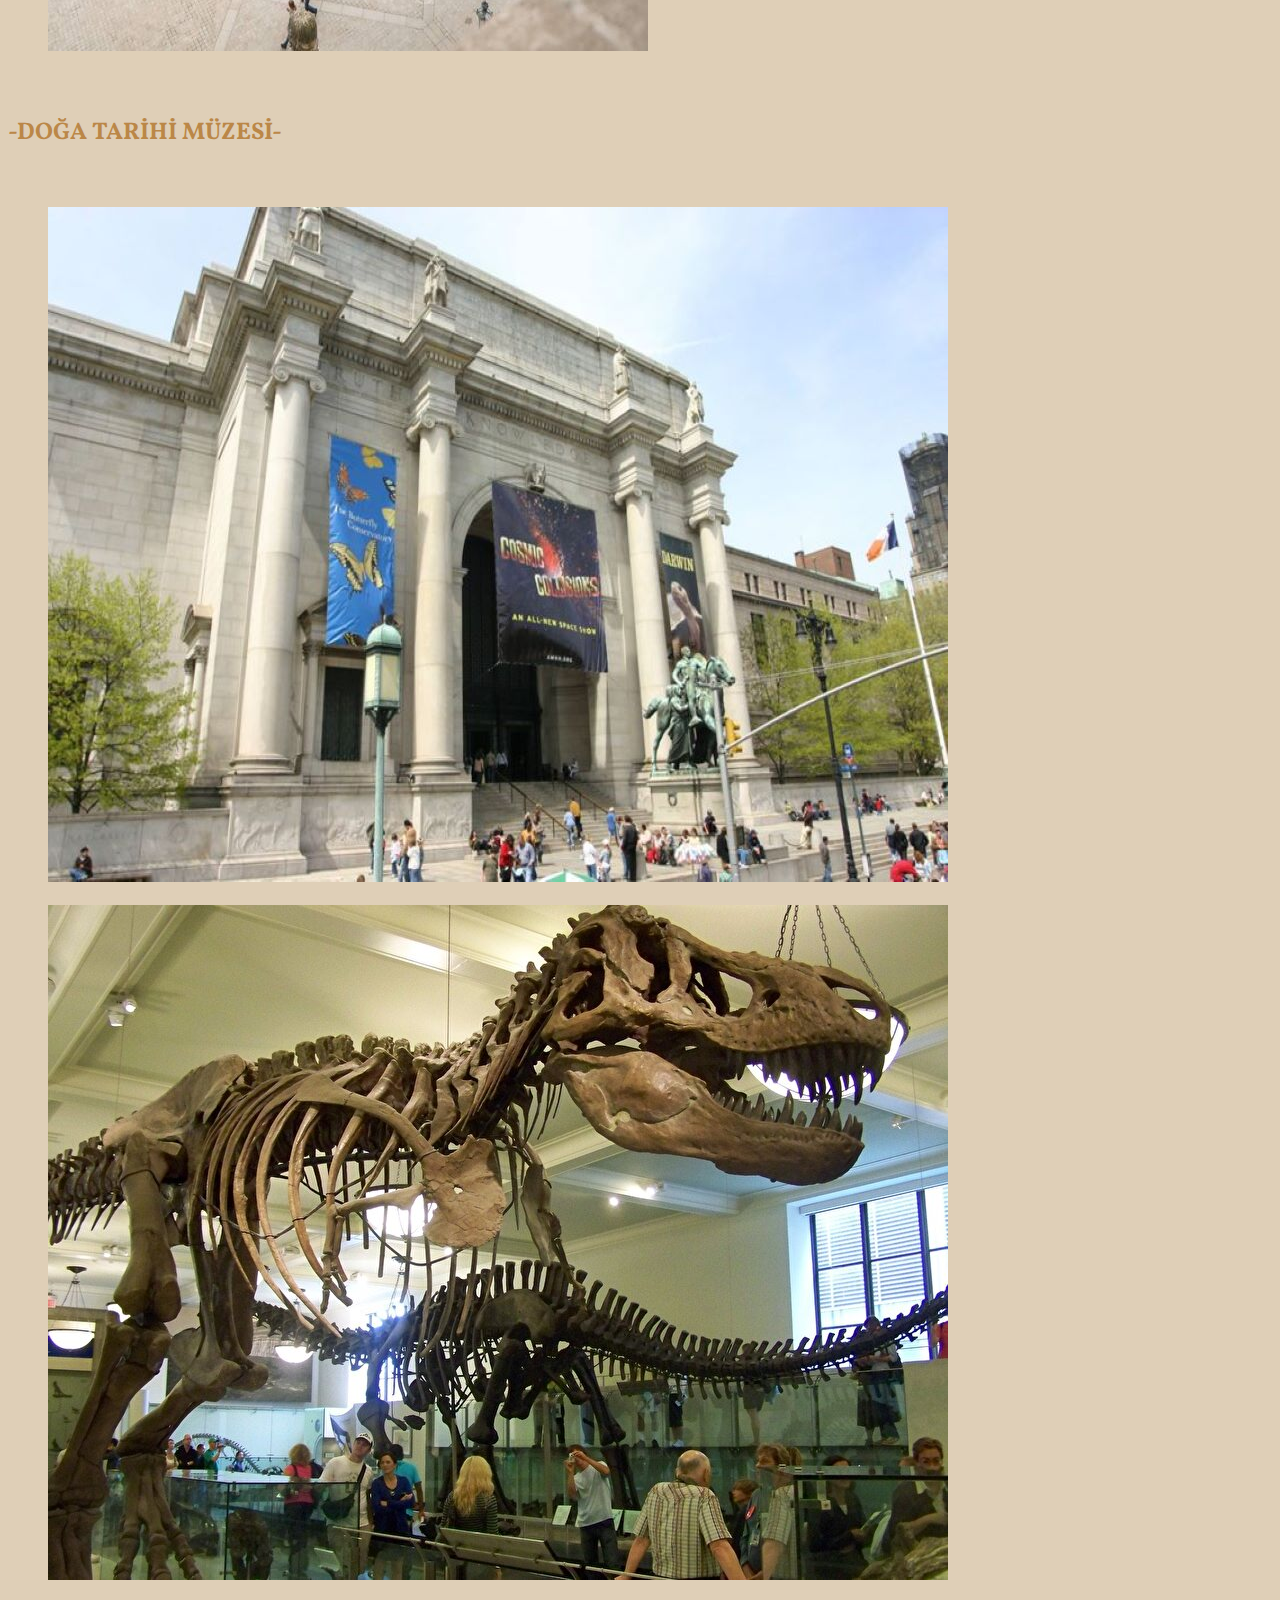
==== commit 9fa7ca3f: "haritalar sayfası yapıldı" ====
--- a/index.html
+++ b/index.html
@@ -38,10 +38,10 @@
             <a class="nav-link active" href="#galeri">Galeri</a>
           </li>
           <li class="nav-item">
-            <a class="nav-link" href="#haritalar">Haritalar</a>
-          </li>
-          <li class="nav-item">
-            <a class="nav-link" href="#form">İletişim Formu</a>
+            <a class="nav-link active" href="haritalar.html" target="_blank">Haritalar</a>
+          </li>
+          <li class="nav-item">
+            <a class="nav-link active" href="#form">İletişim Formu</a>
           </li>
           
             </ul>
@@ -58,13 +58,13 @@
    <div id="carouselExampleFade" class="carousel slide carousel-fade" data-bs-ride="carousel">
     <div class="carousel-inner">
       <div class="carousel-item active">
-        <img src="img/ks1/ap1.jpg" class="d-block w-100 fotoSlider" alt="...">
+        <img src="img/ks1/atina1.jpg" class="d-block w-100 fotoSlider" alt="...">
       </div>
       <div class="carousel-item">
-        <img  src="img/ks1/ap2.jpg" class="d-block w-100 fotoSlider" alt="...">
+        <img  src="img/ks1/ap2k.jpg" class="d-block w-100 fotoSlider" alt="...">
       </div>
       <div class="carousel-item">
-        <img src="img/ks1/monalisa.jpg" class="d-block w-100  fotoSlider" alt="...">
+        <img src="img/ks1/Rijksmuseum1.jpg" class="d-block w-100  fotoSlider" alt="...">
       </div>
     </div>
     <button class="carousel-control-prev" type="button" data-bs-target="#carouselExampleFade" data-bs-slide="prev">
@@ -380,6 +380,9 @@
 
   <!--galeri bitiş-->
 
+
+ 
+  
    
    <script src="https://cdn.jsdelivr.net/npm/bootstrap@5.1.3/dist/js/bootstrap.bundle.min.js" integrity="sha384-ka7Sk0Gln4gmtz2MlQnikT1wXgYsOg+OMhuP+IlRH9sENBO0LRn5q+8nbTov4+1p" crossorigin="anonymous"></script>
 </body>
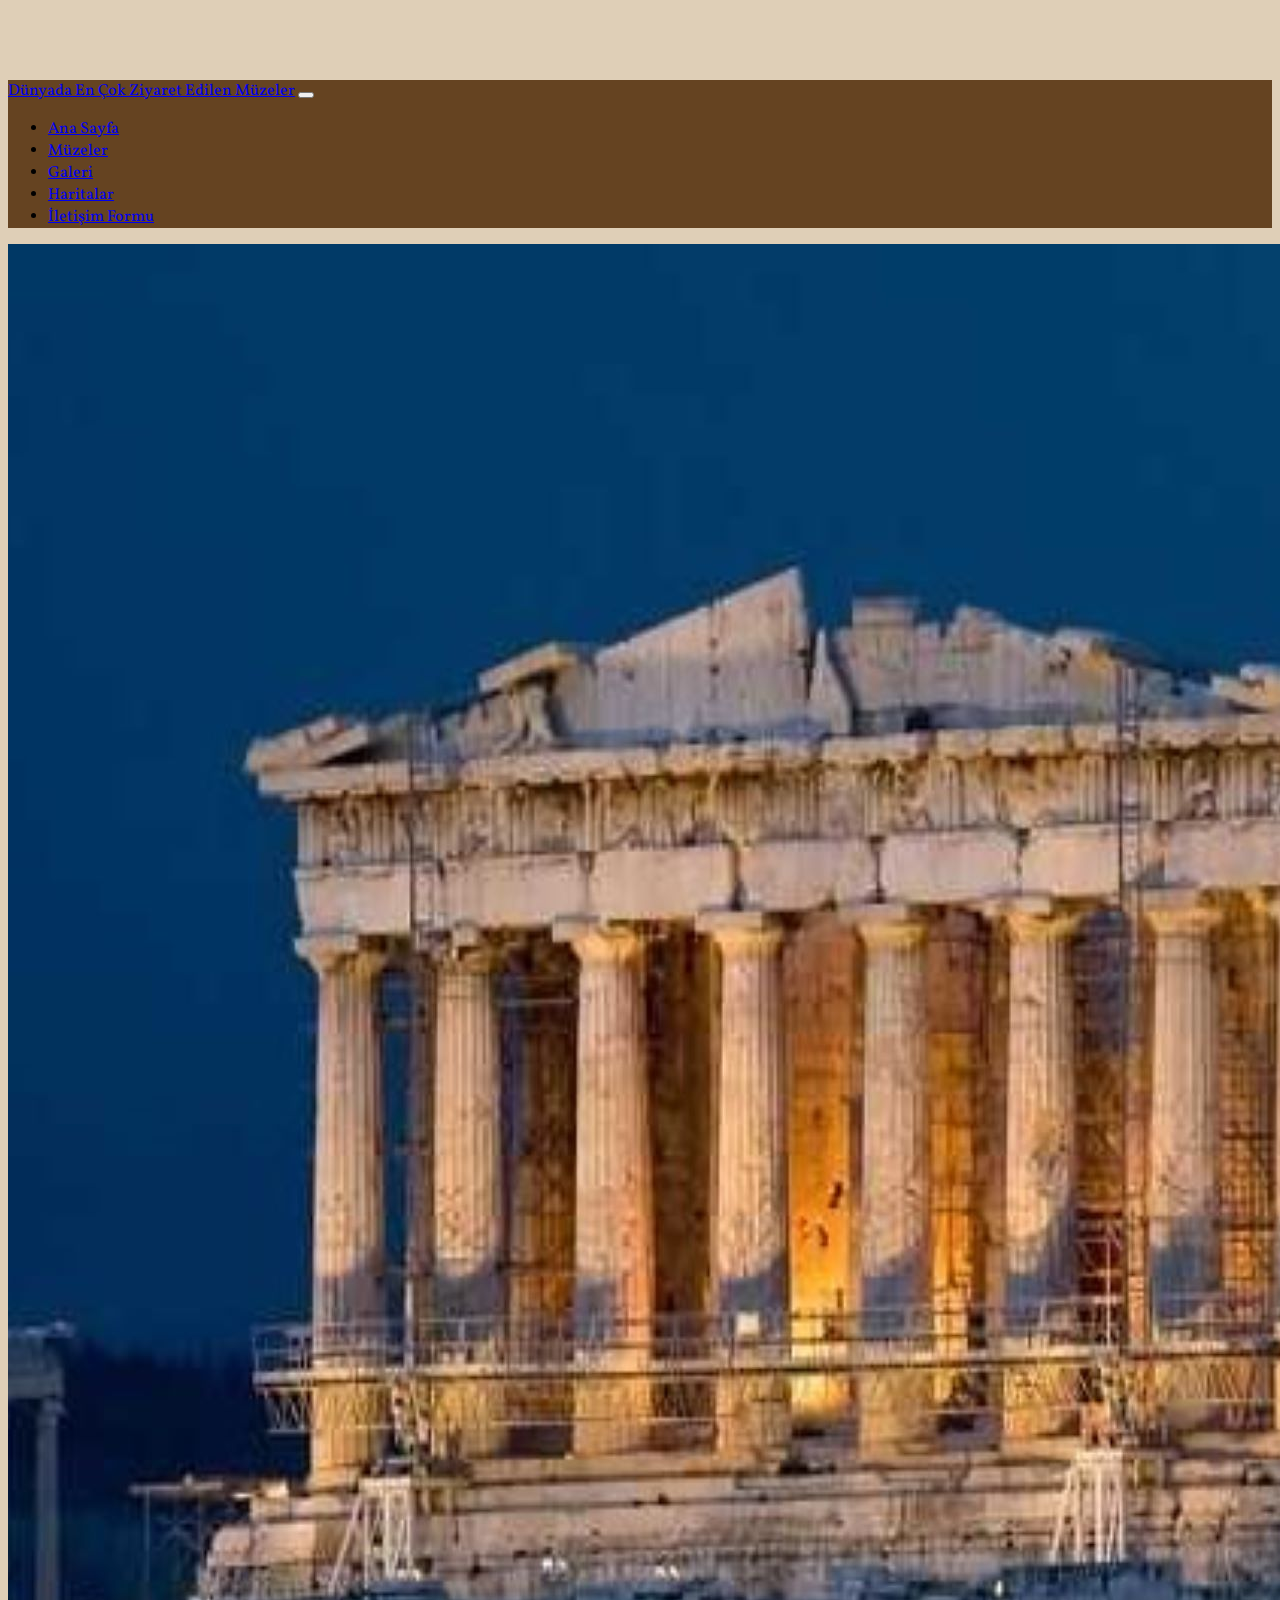
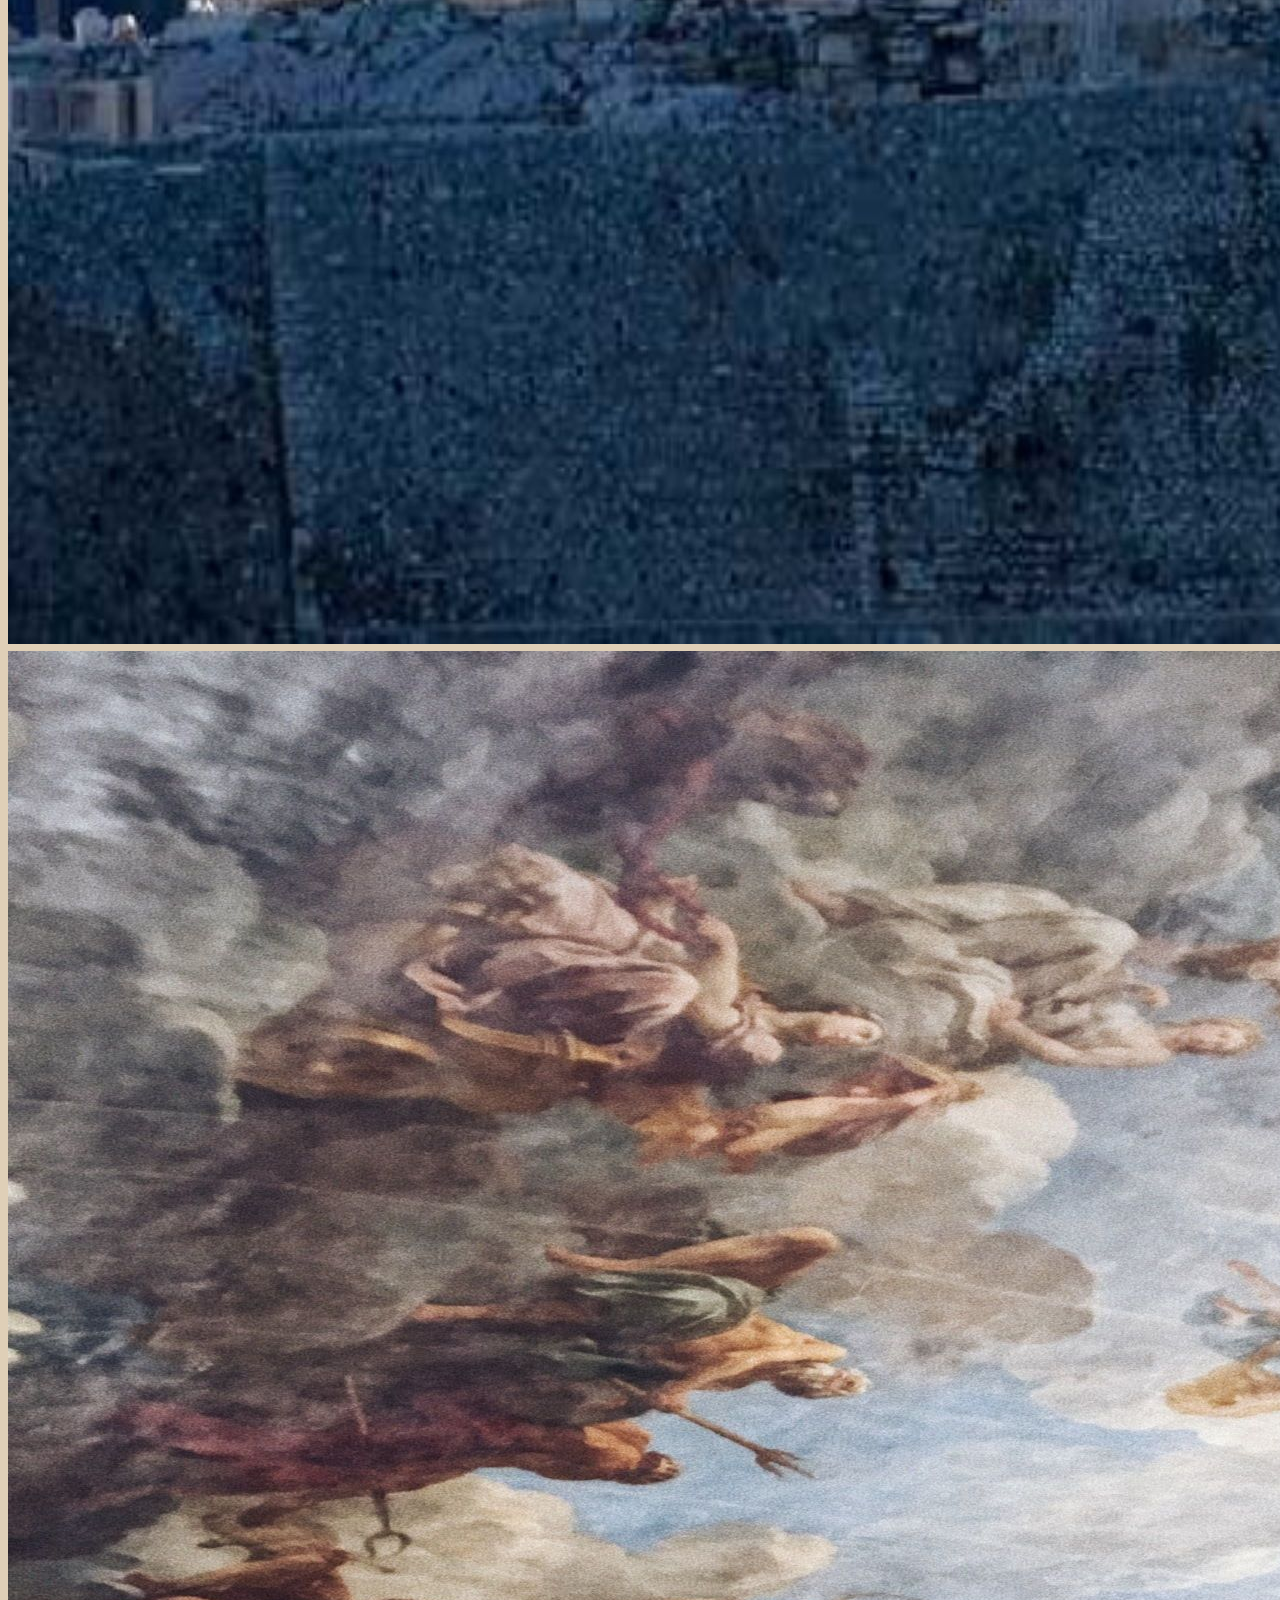
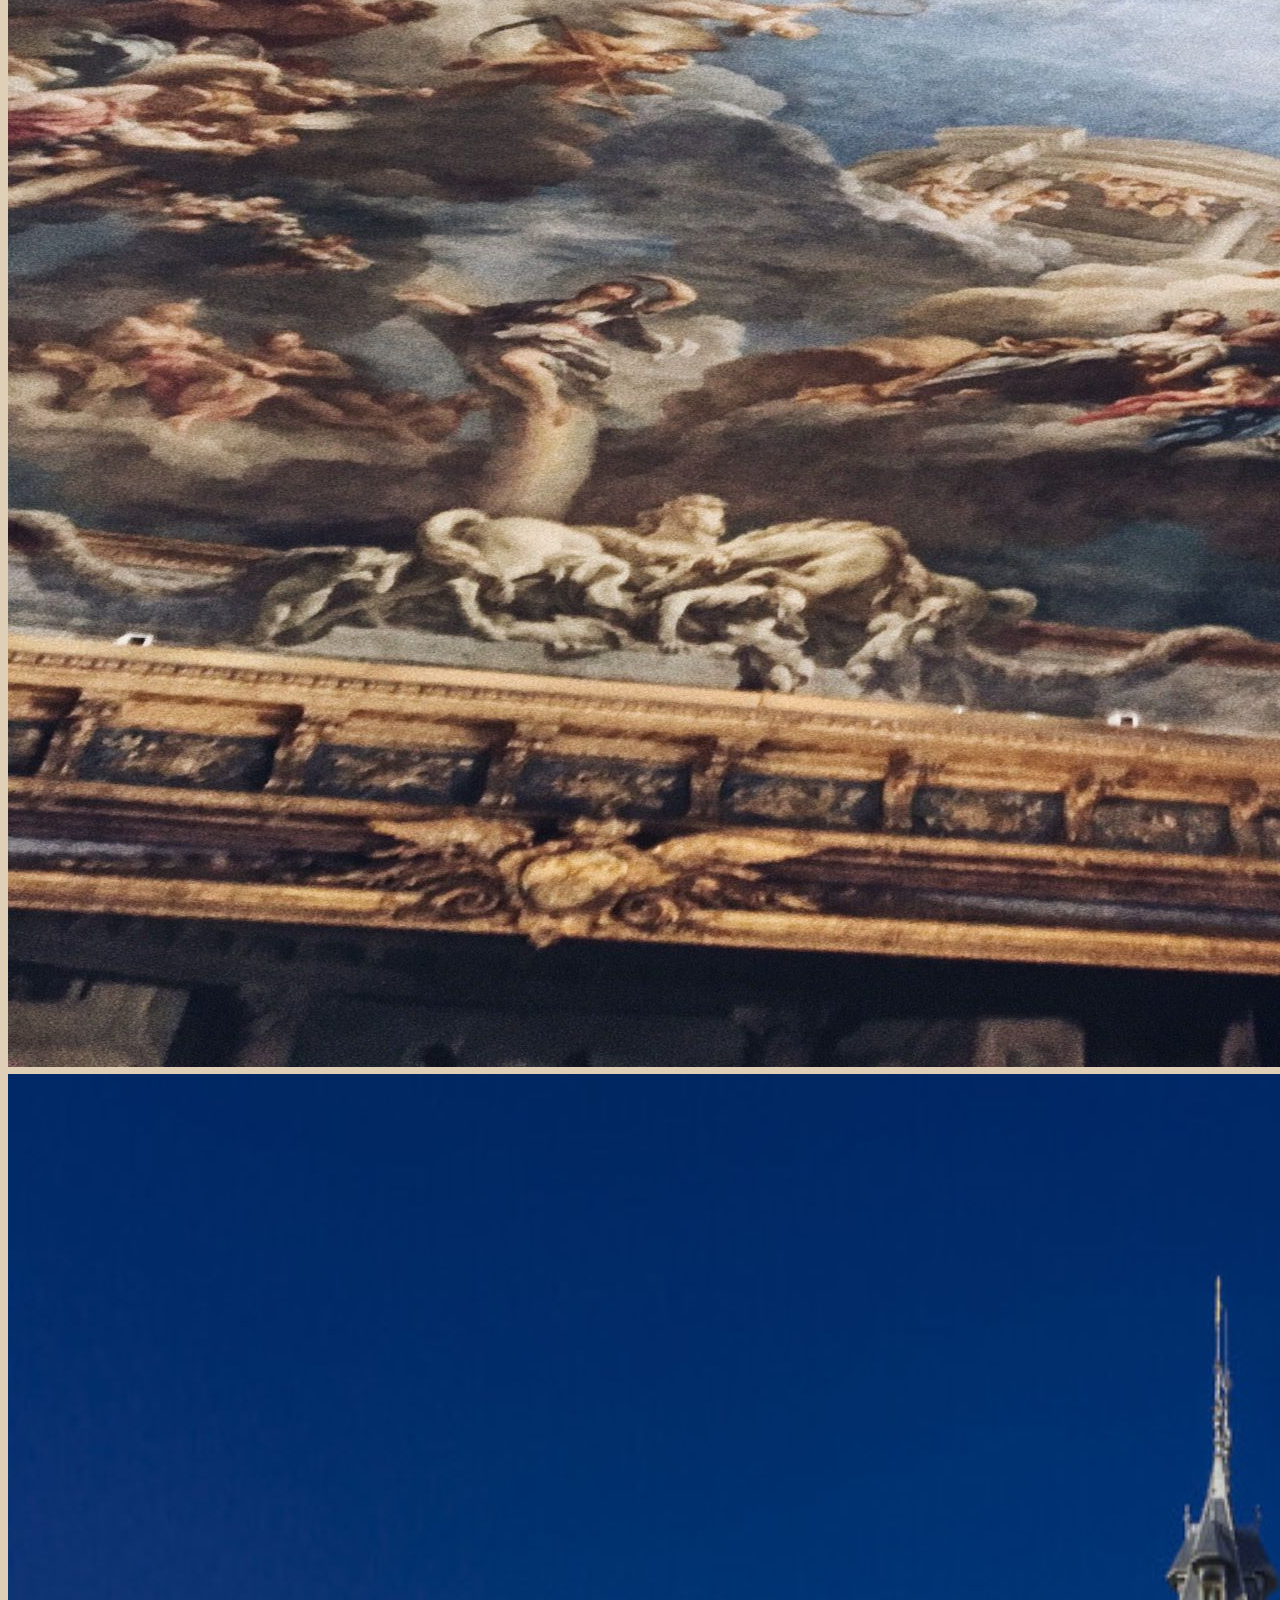
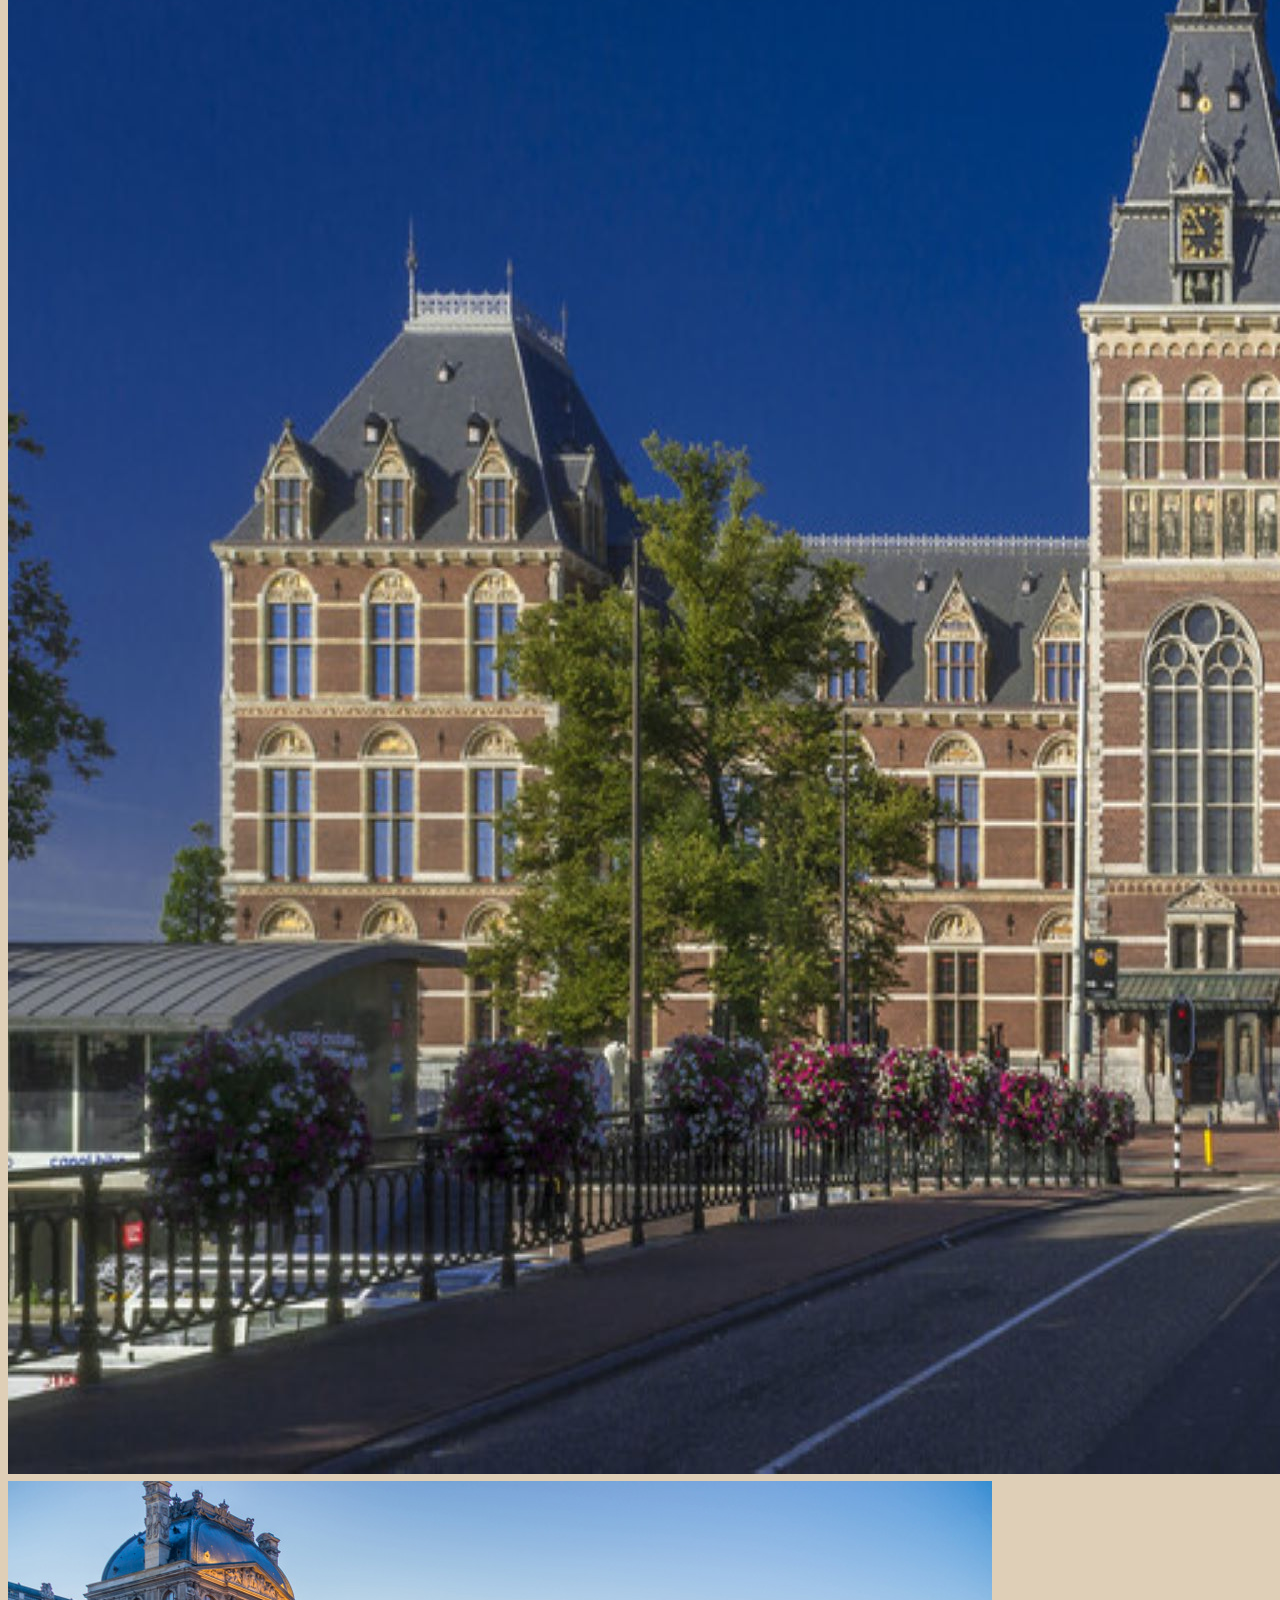
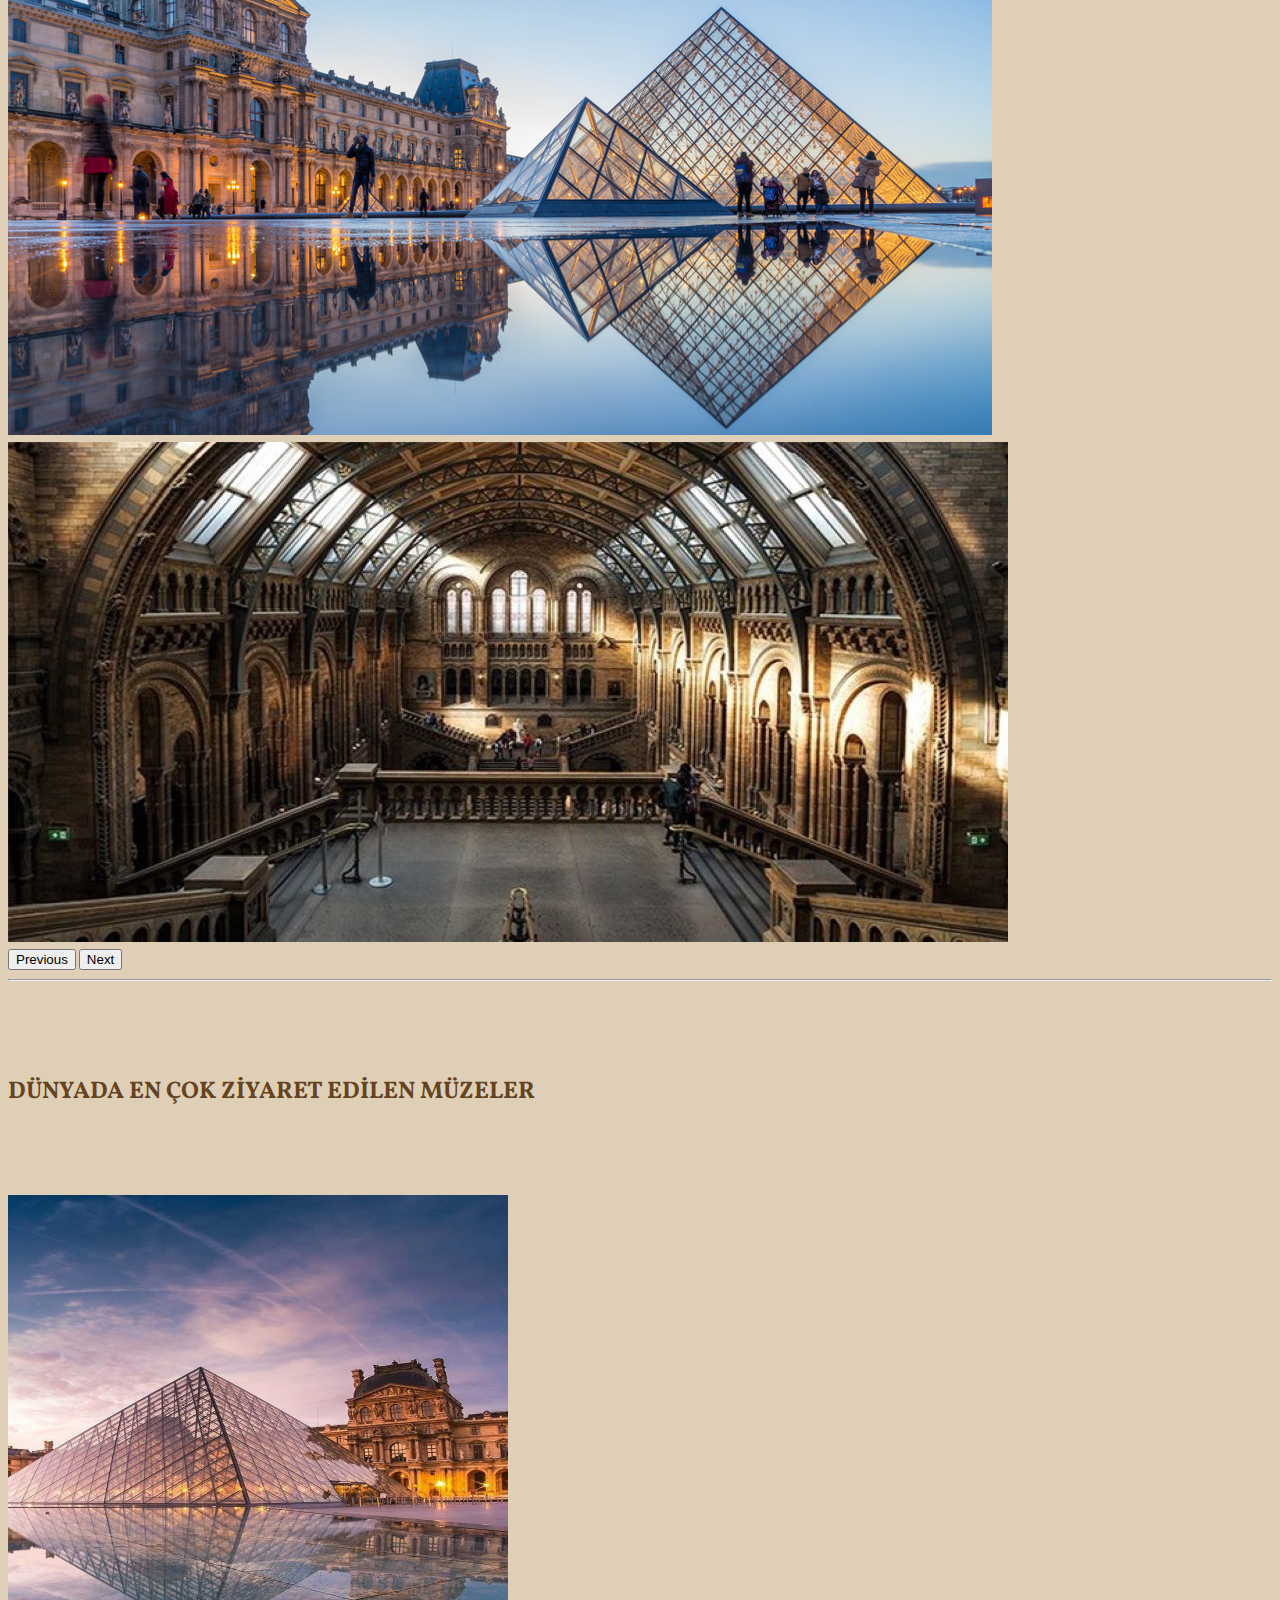
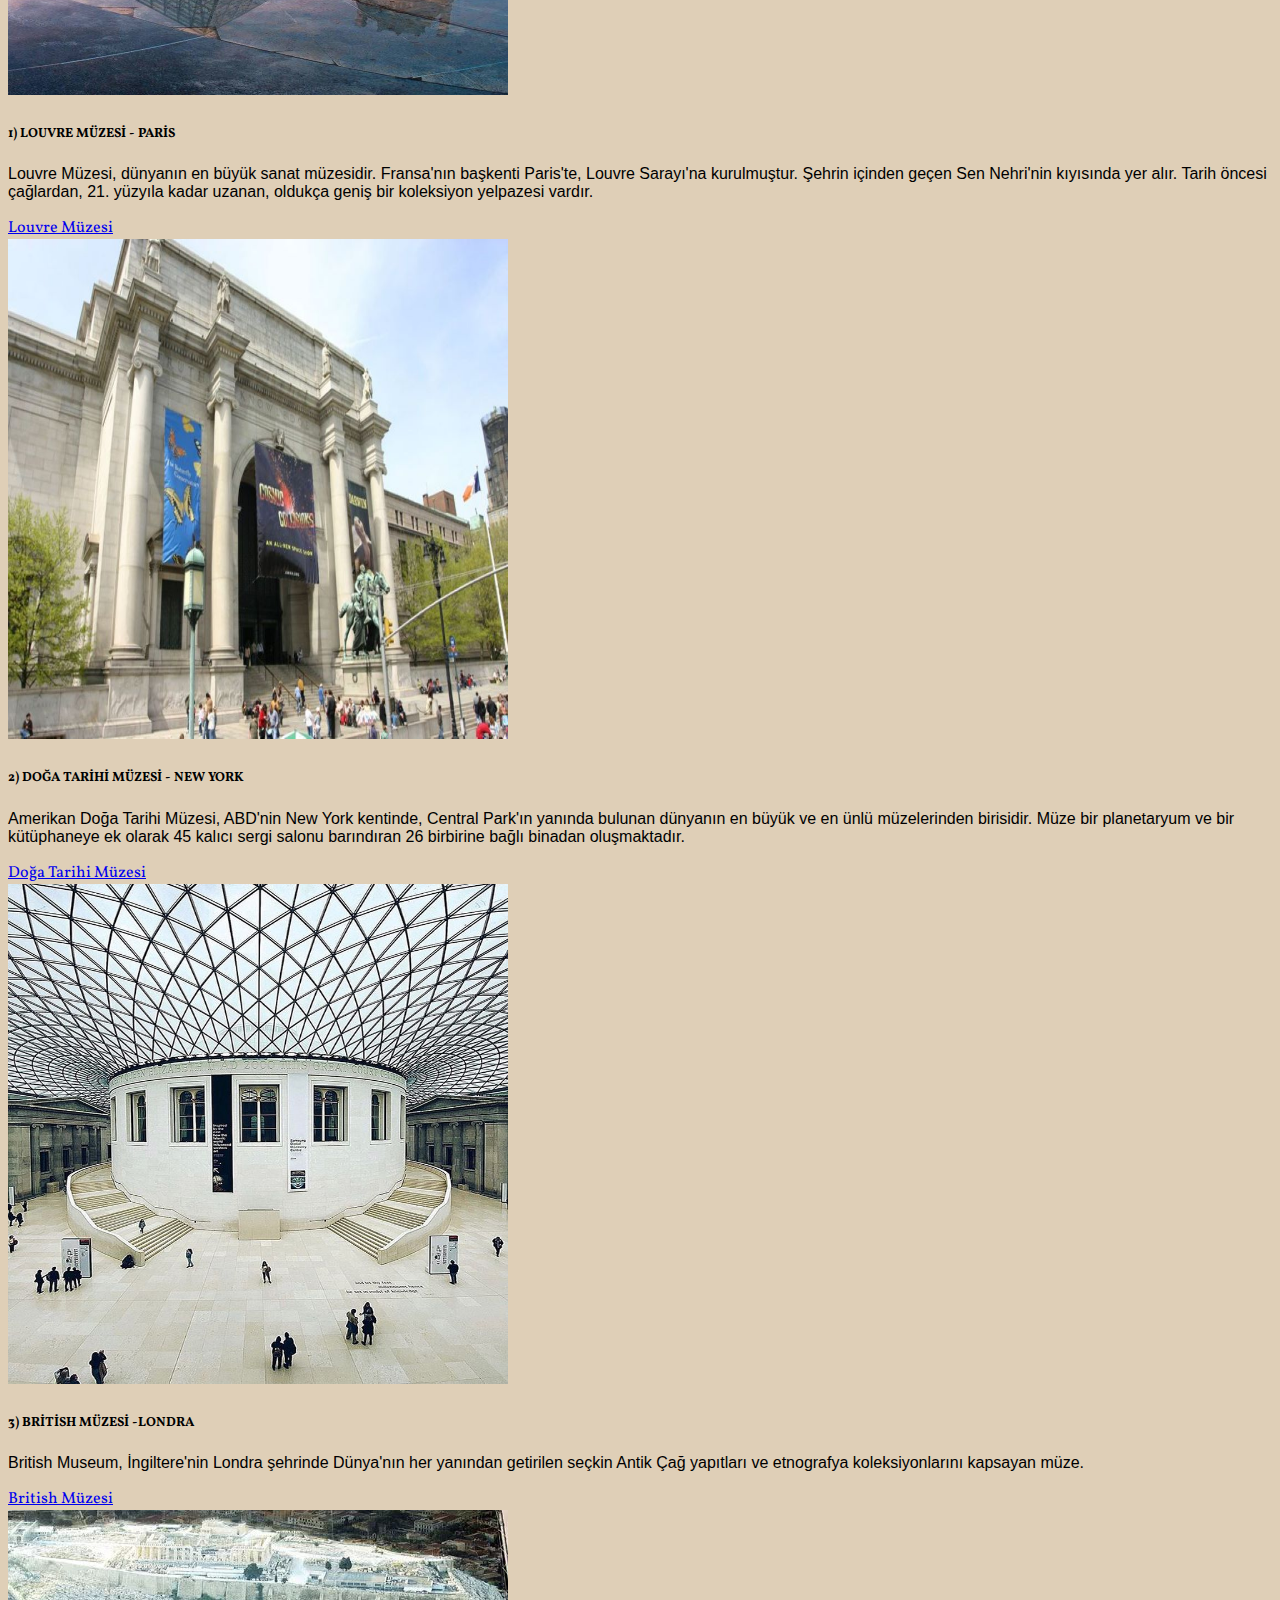
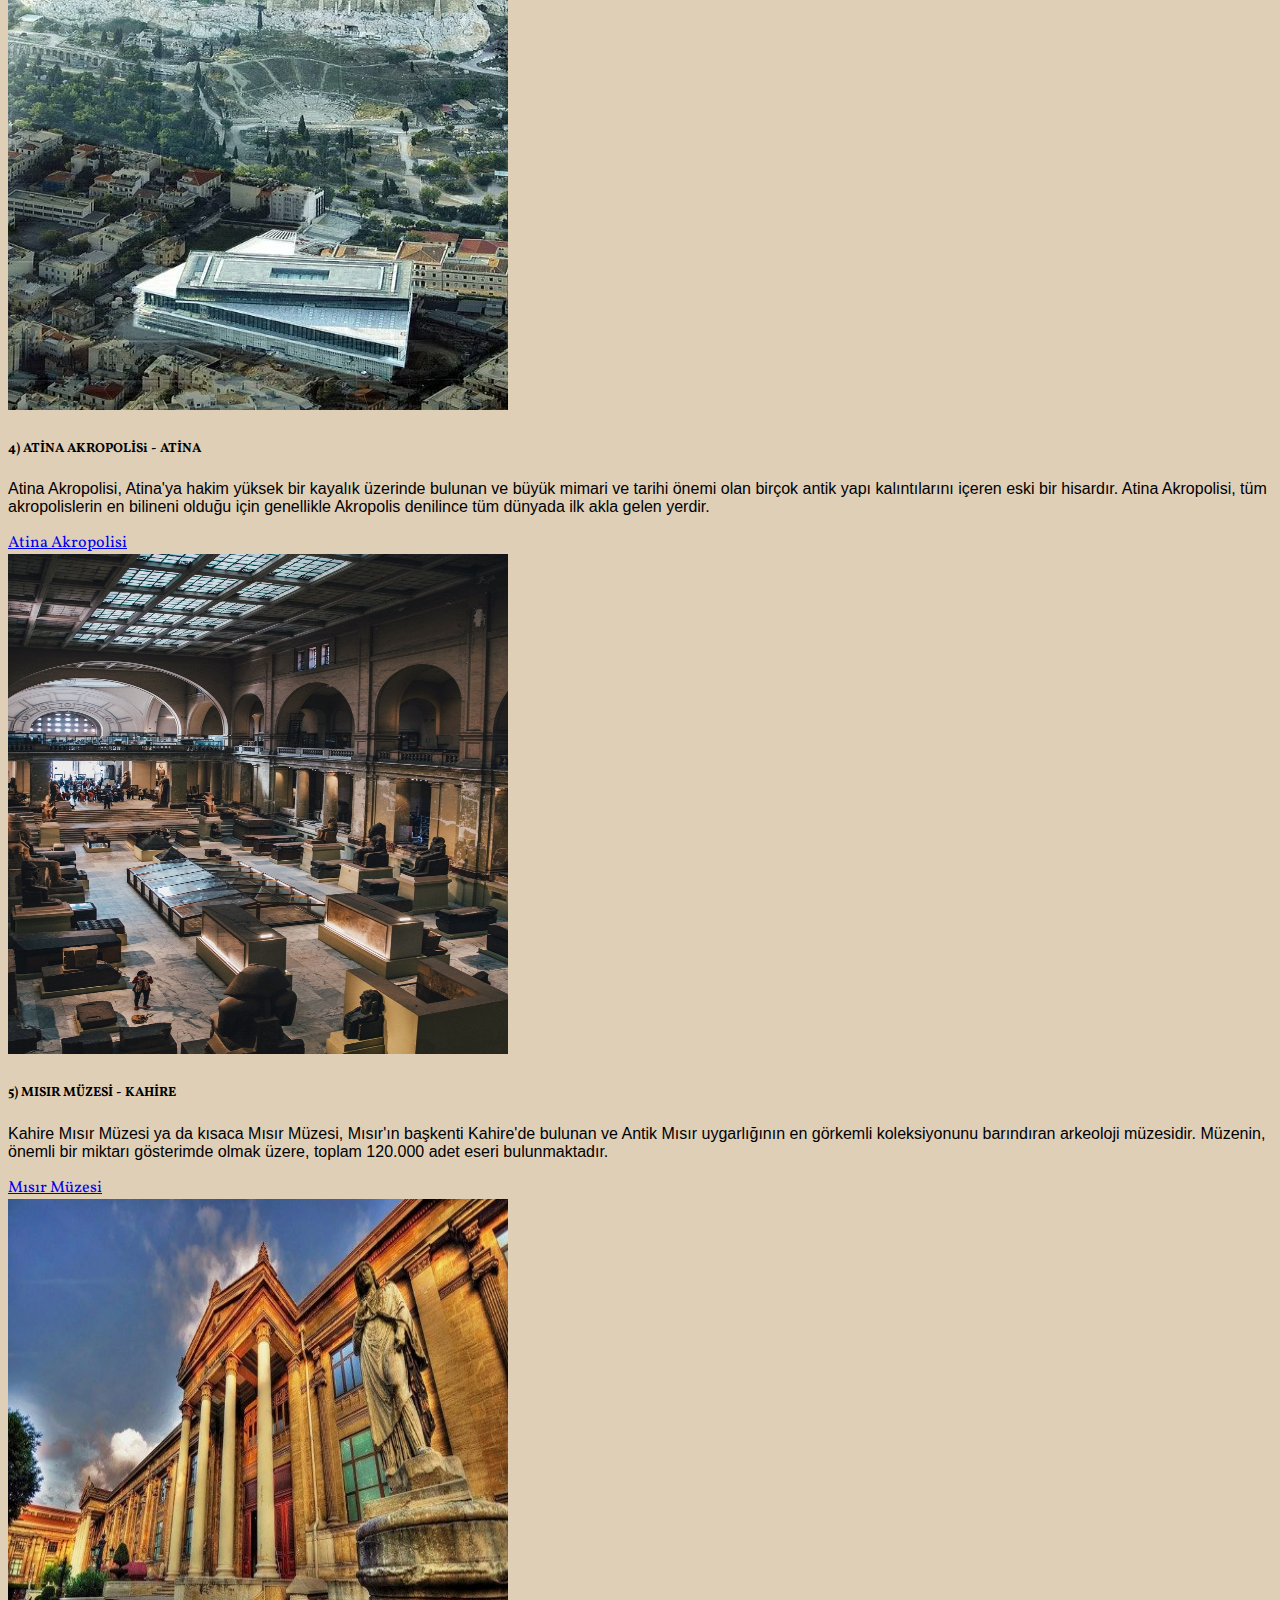
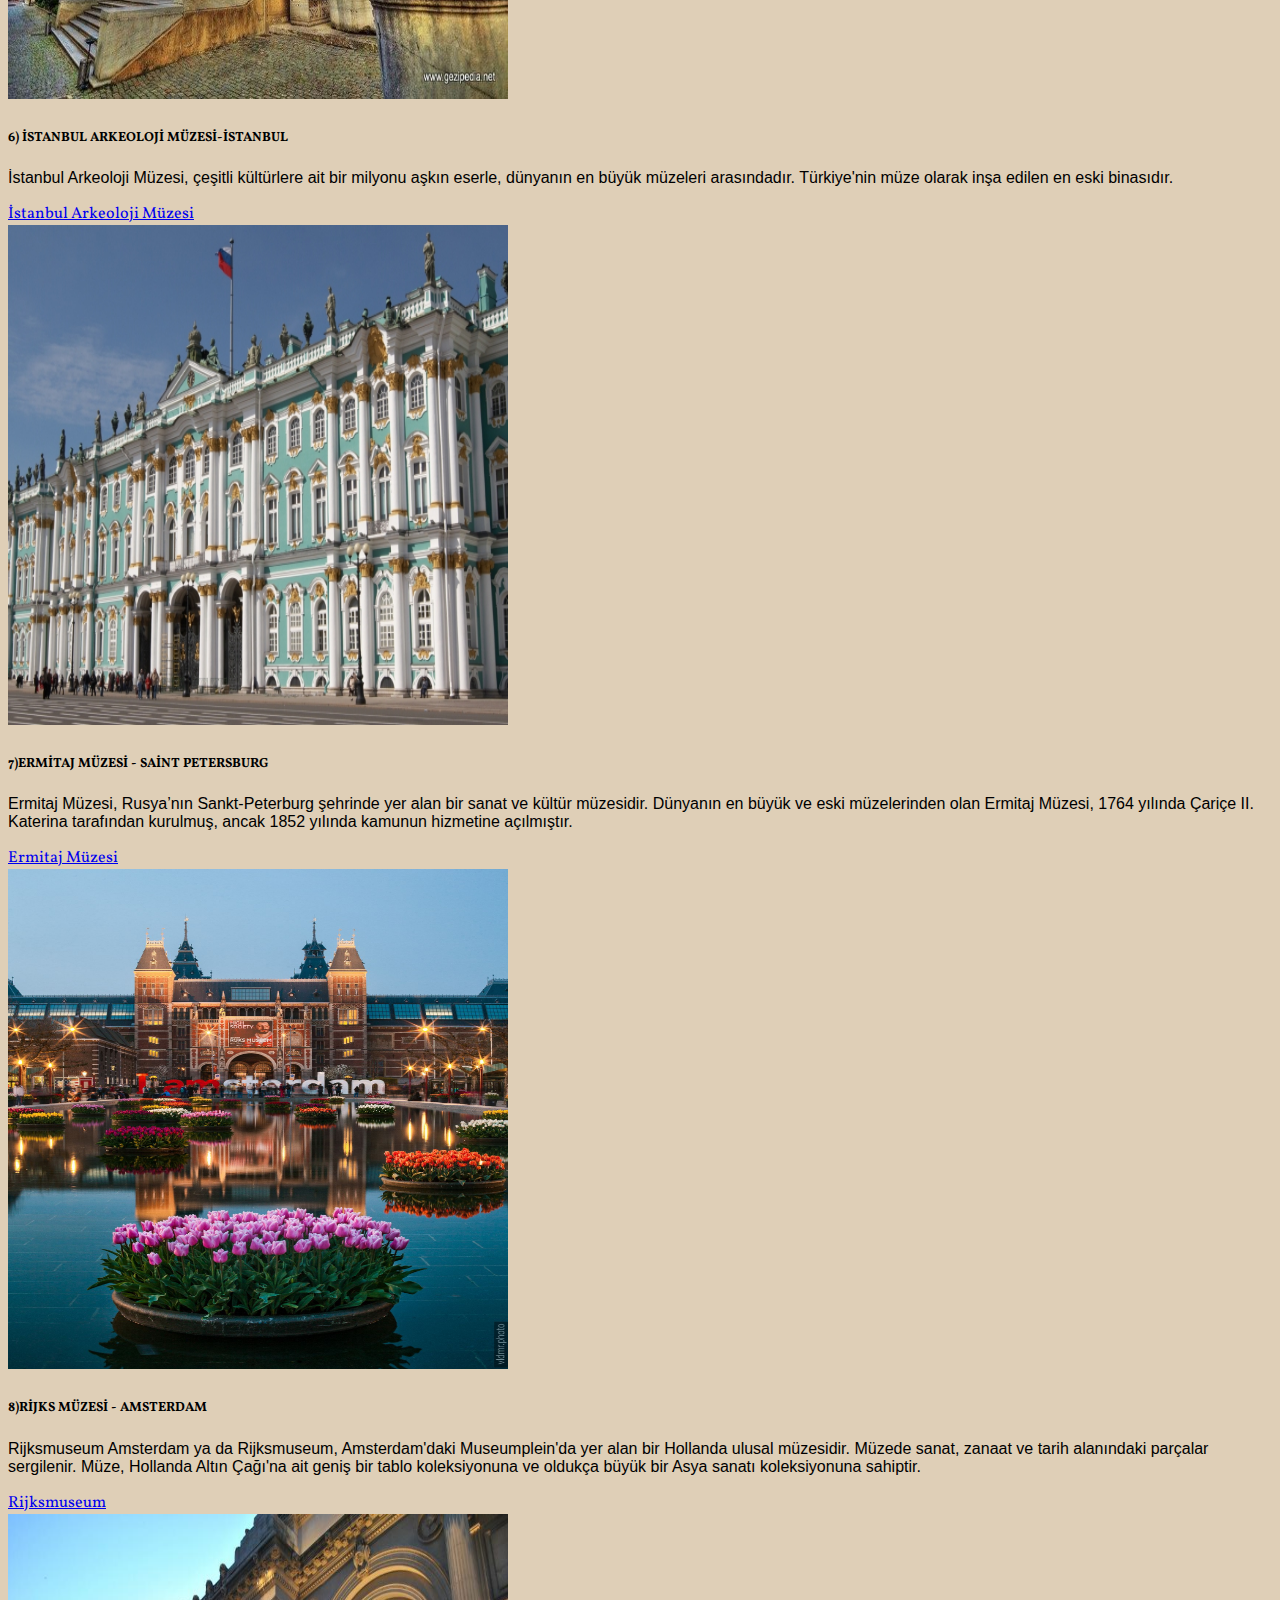
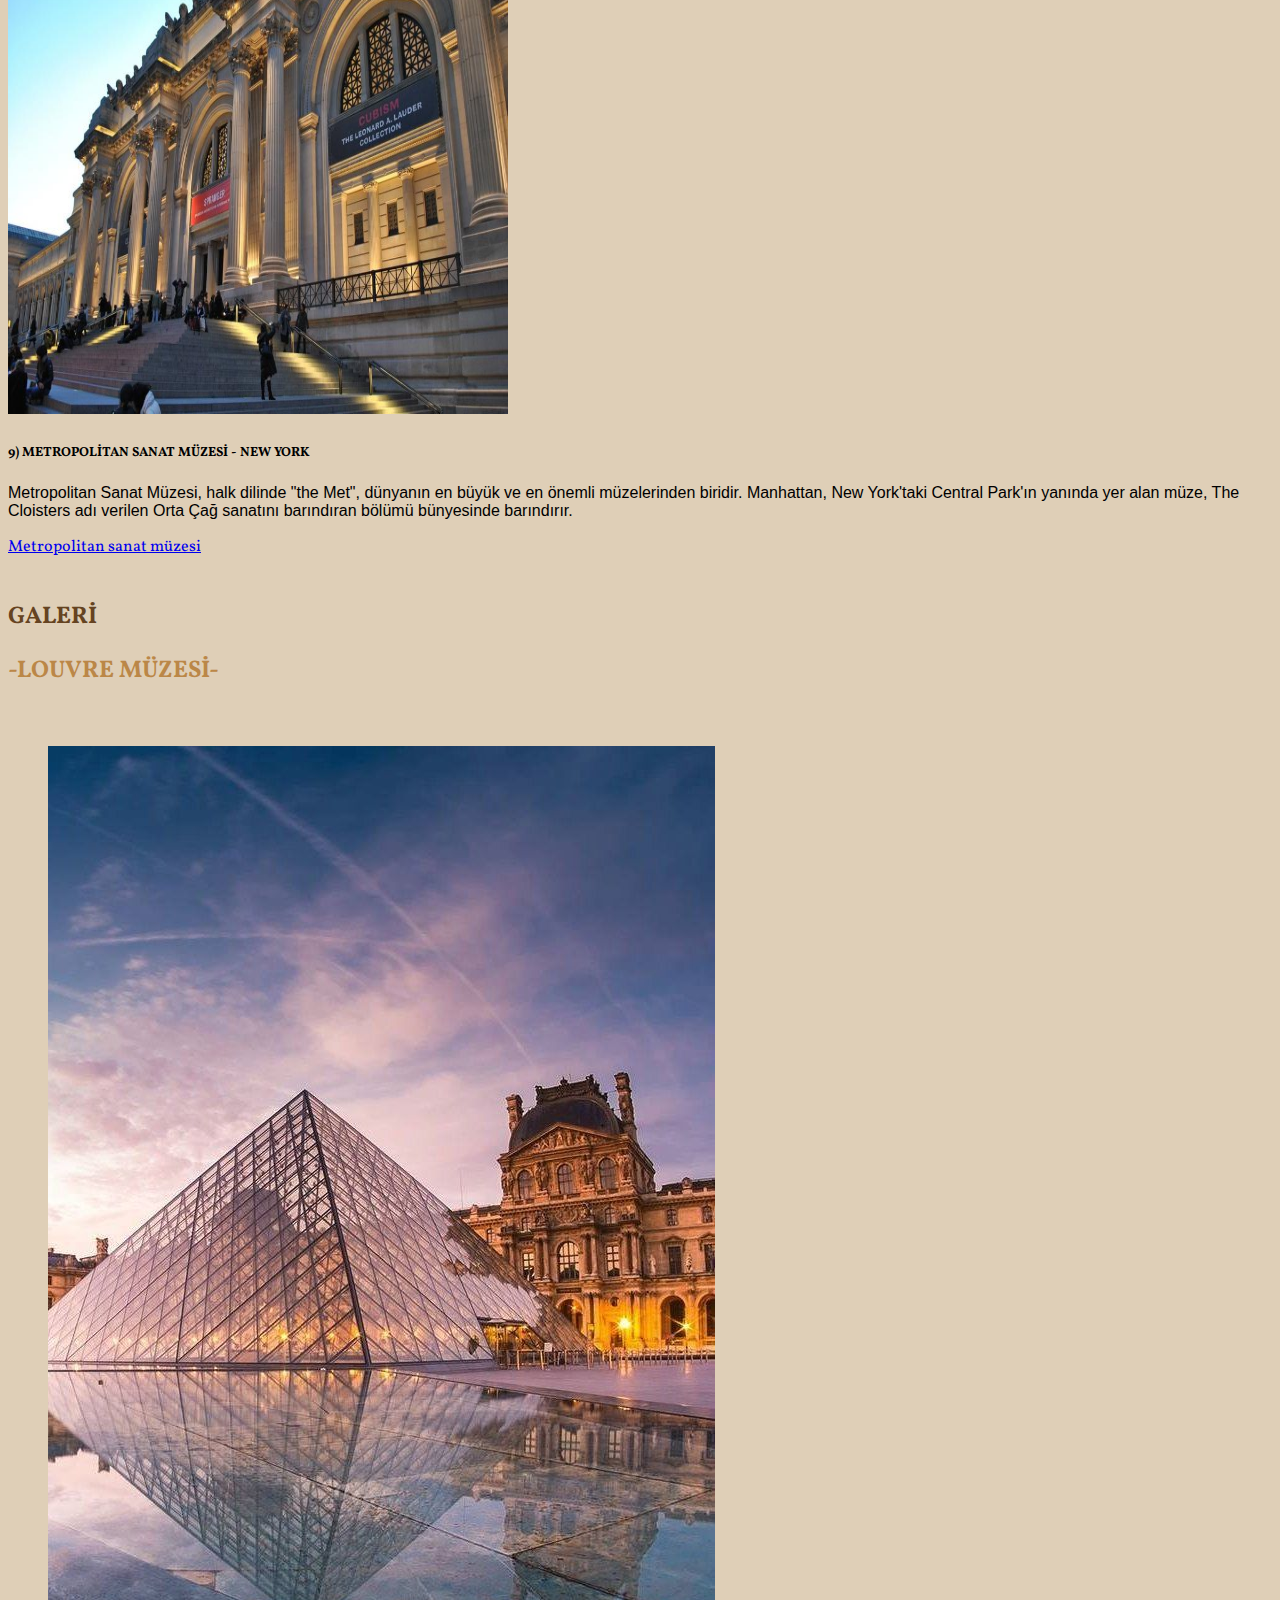
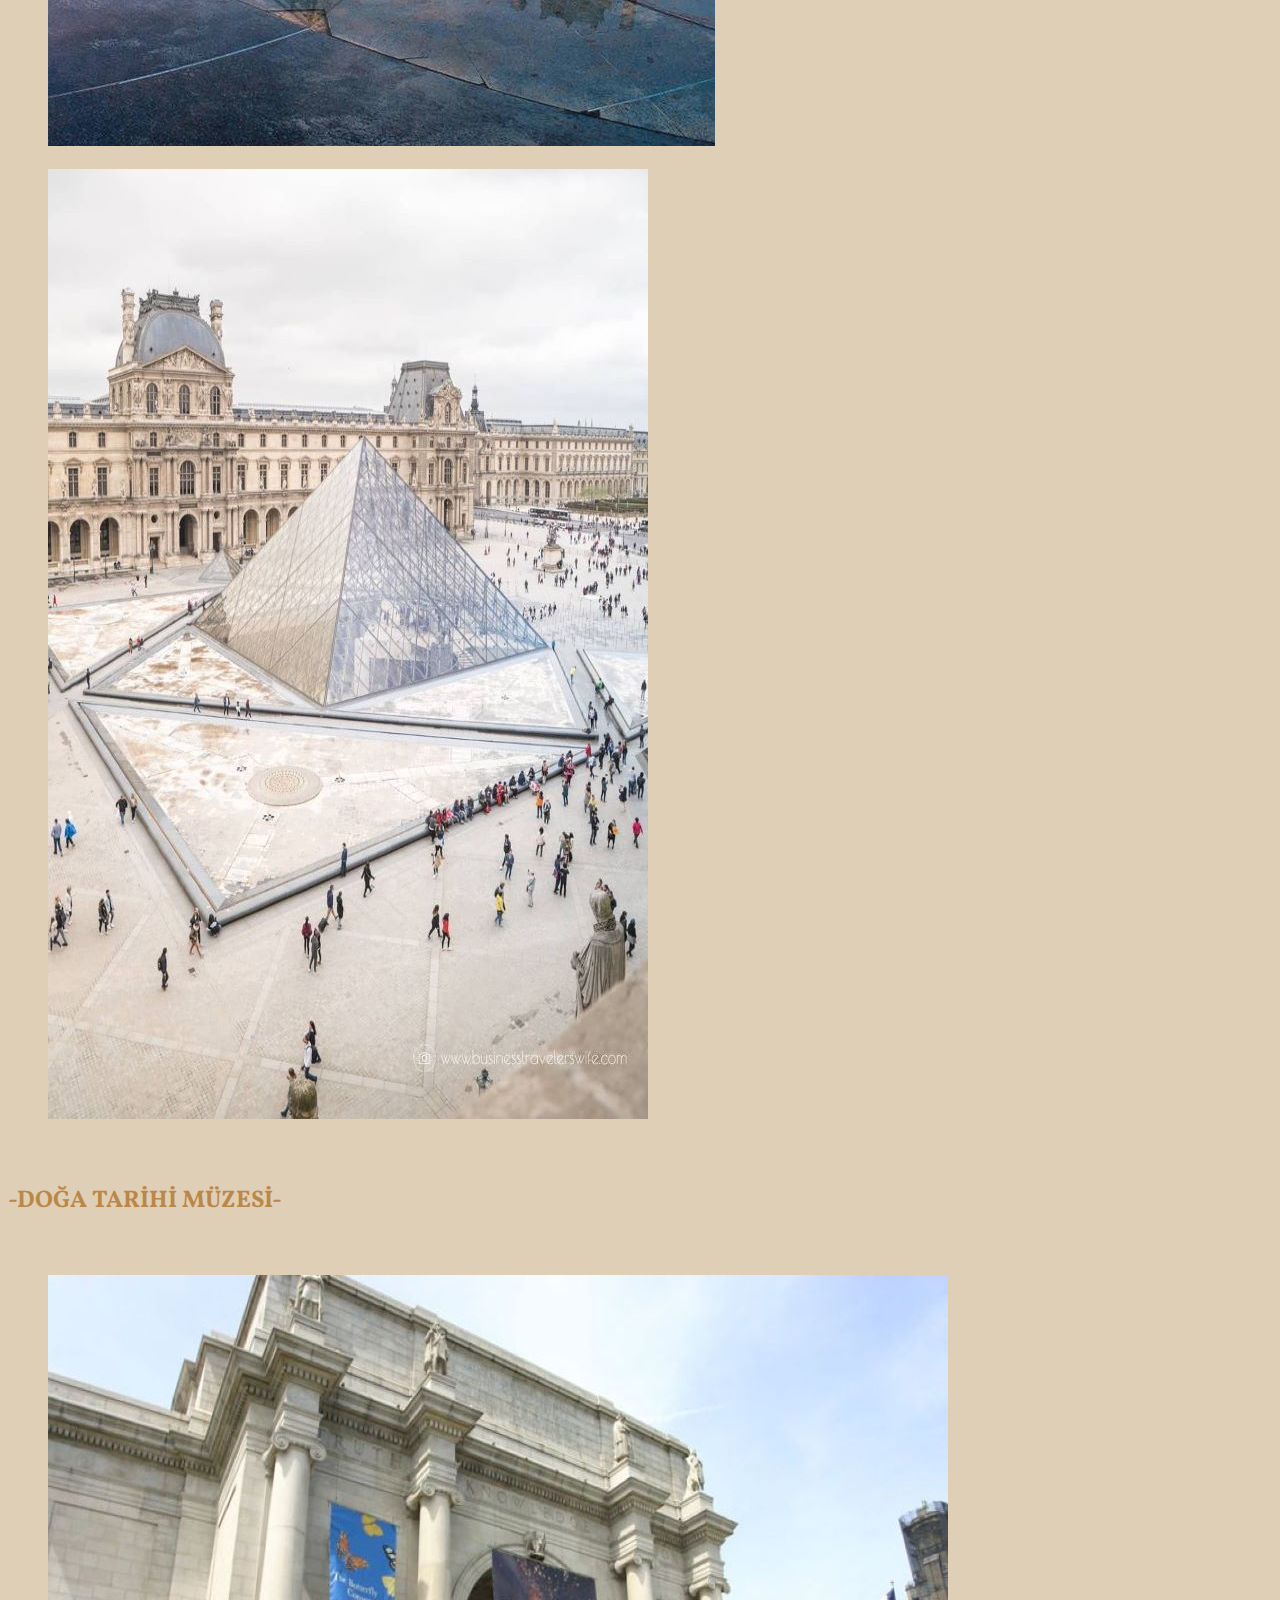
==== commit 01db2b54: "son düzenlemeler yapıldı" ====
--- a/index.html
+++ b/index.html
@@ -41,7 +41,7 @@
             <a class="nav-link active" href="haritalar.html" target="_blank">Haritalar</a>
           </li>
           <li class="nav-item">
-            <a class="nav-link active" href="#form">İletişim Formu</a>
+            <a class="nav-link active" href="iletisim.html" target="_blank">İletişim Formu</a>
           </li>
           
             </ul>
@@ -50,7 +50,6 @@
       </div>
     </div>
   </nav>
-
 
    <!--Menü  bitiş-->
 
@@ -65,6 +64,12 @@
       </div>
       <div class="carousel-item">
         <img src="img/ks1/Rijksmuseum1.jpg" class="d-block w-100  fotoSlider" alt="...">
+      </div>
+      <div class="carousel-item">
+        <img  src="img/ks1/louvre.jpg" class="d-block w-100 fotoSlider" alt="...">
+      </div>
+      <div class="carousel-item">
+        <img  src="img/ks1/muze1.jpg" class="d-block w-100 fotoSlider" alt="...">
       </div>
     </div>
     <button class="carousel-control-prev" type="button" data-bs-target="#carouselExampleFade" data-bs-slide="prev">
@@ -380,7 +385,7 @@
 
   <!--galeri bitiş-->
 
-
+  
  
   
    
